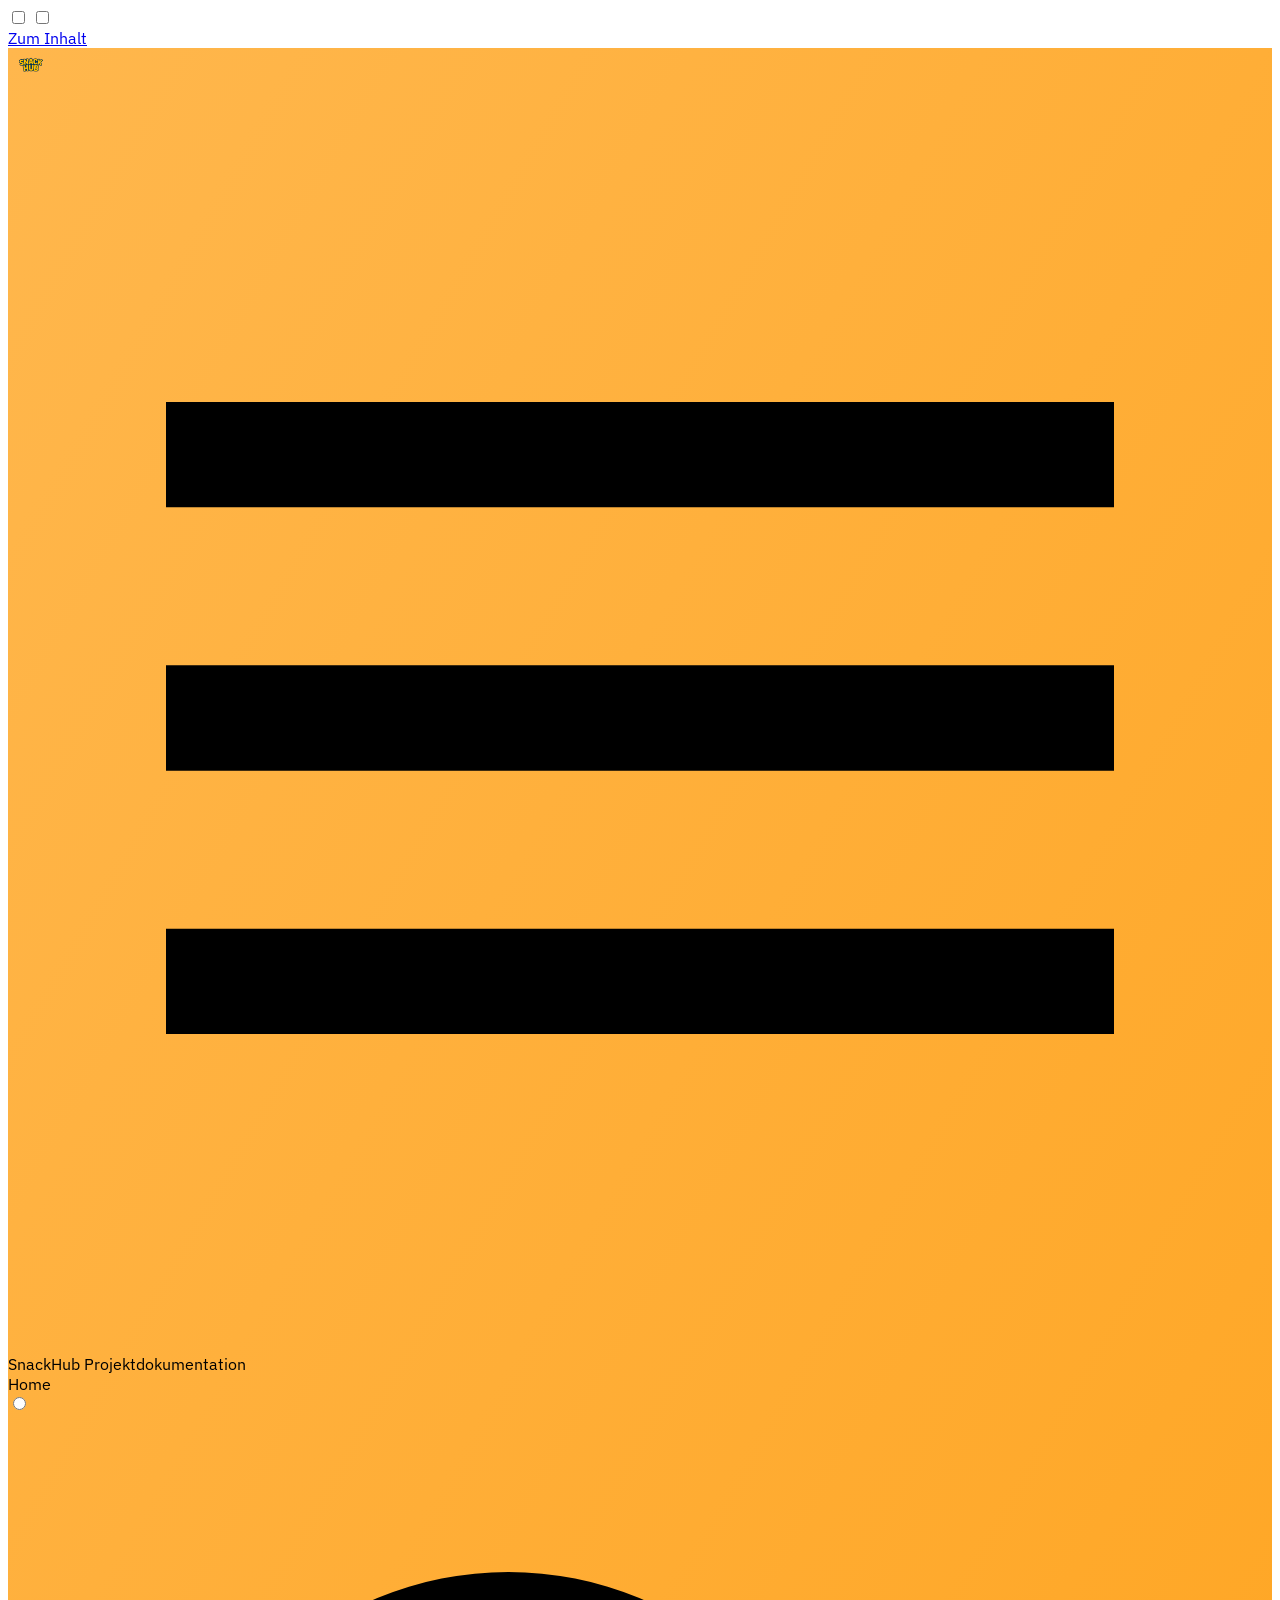
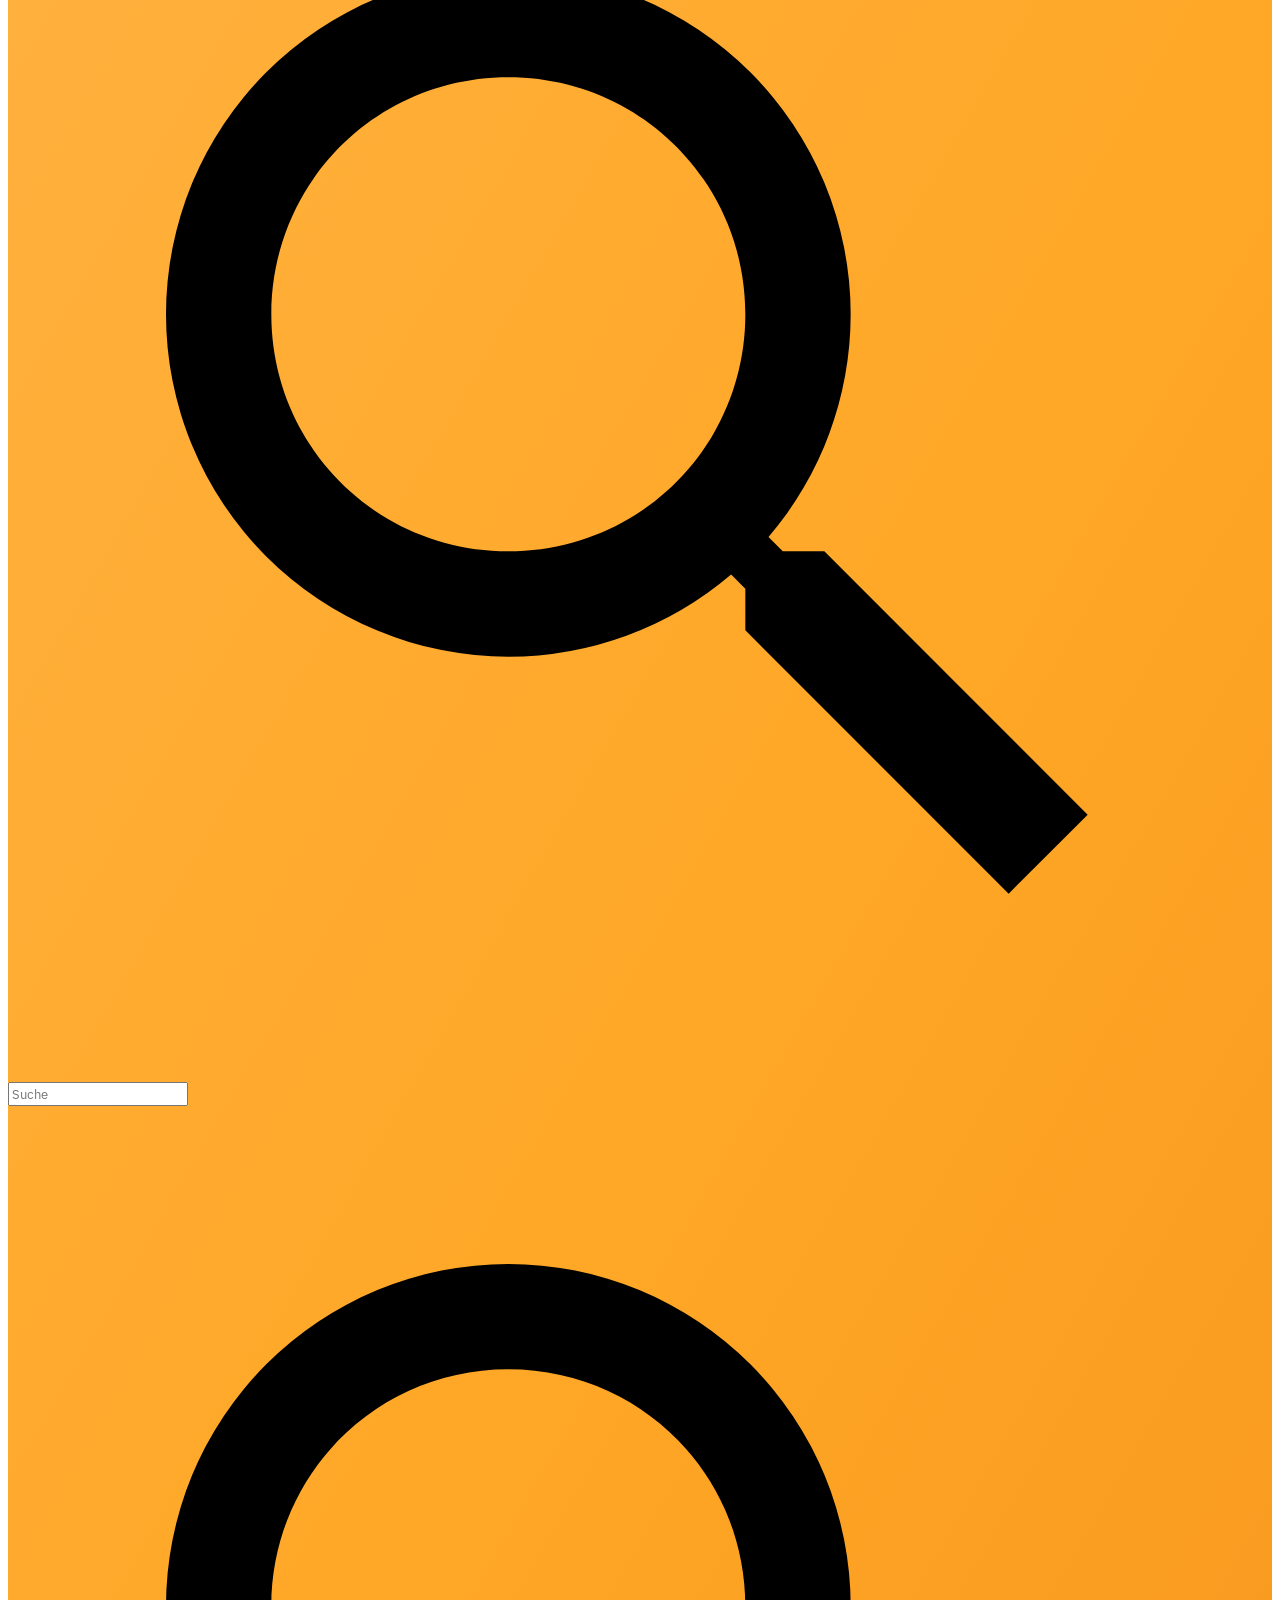
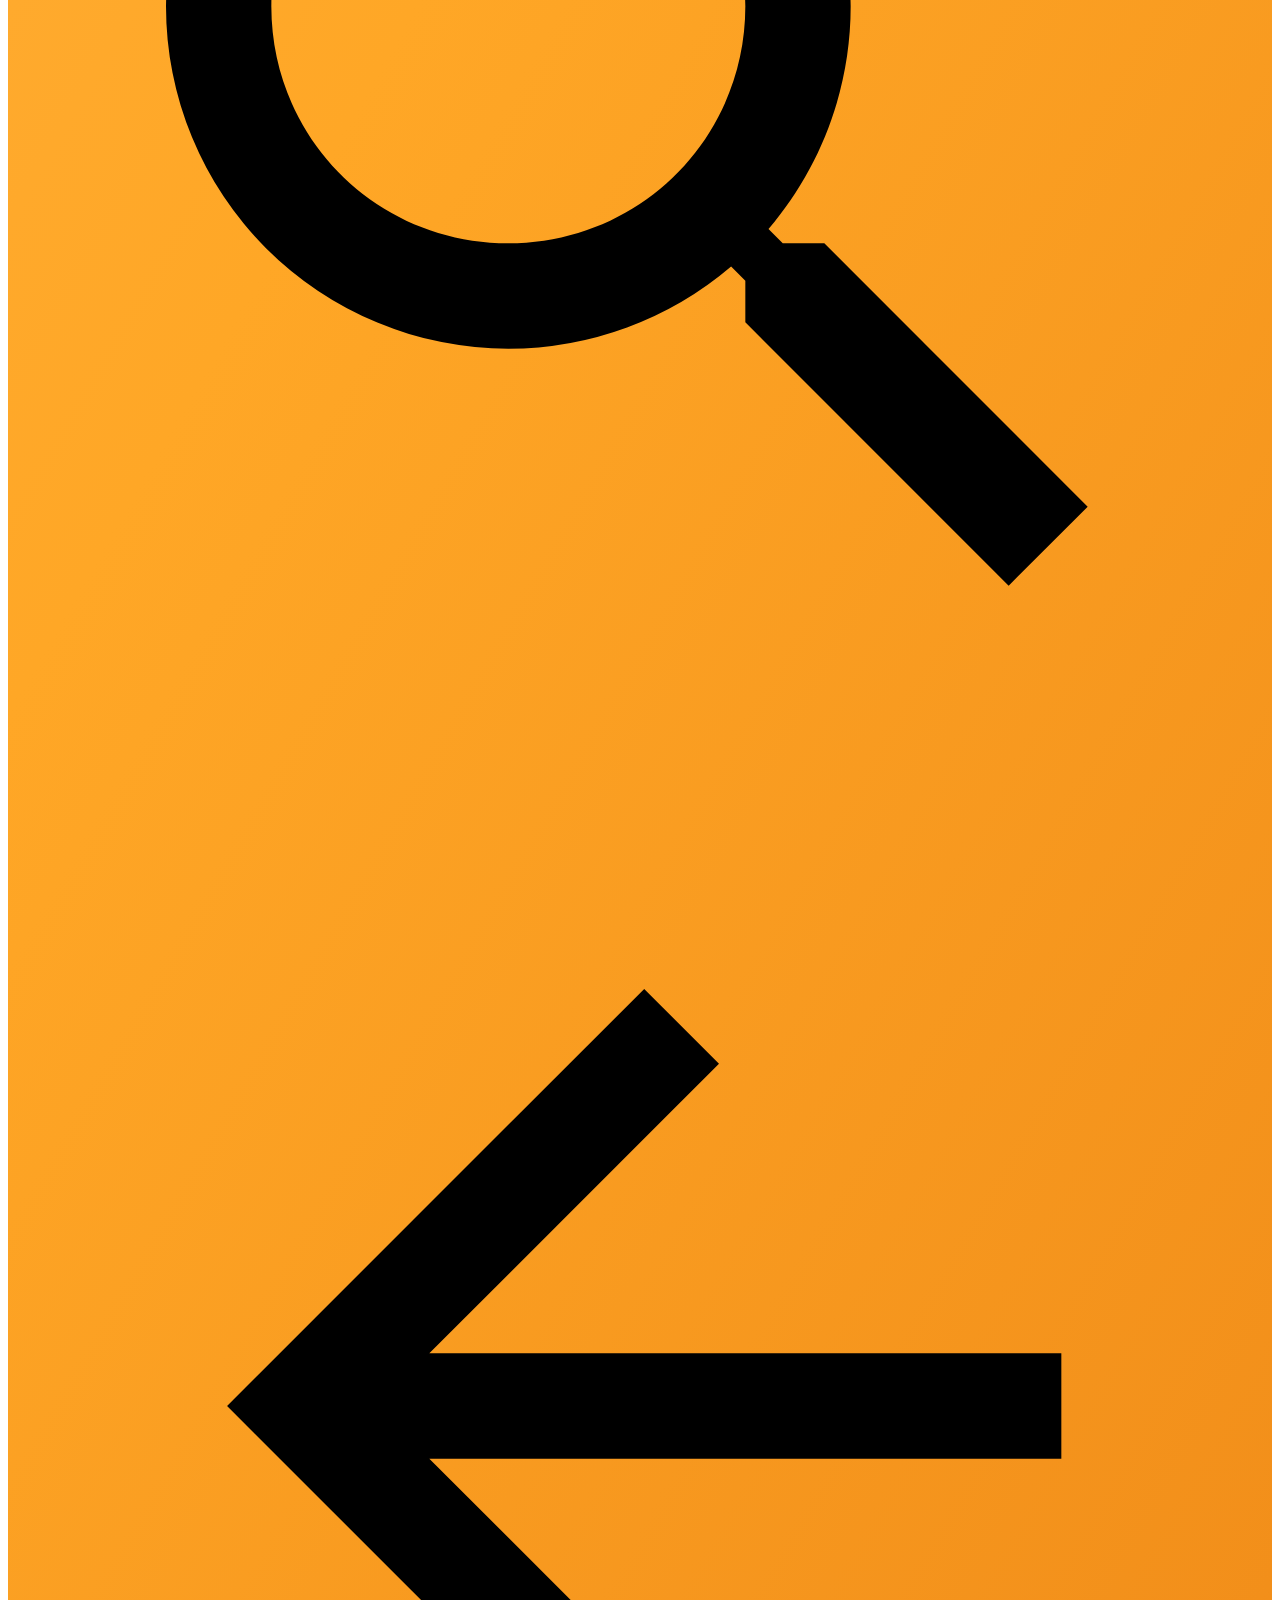
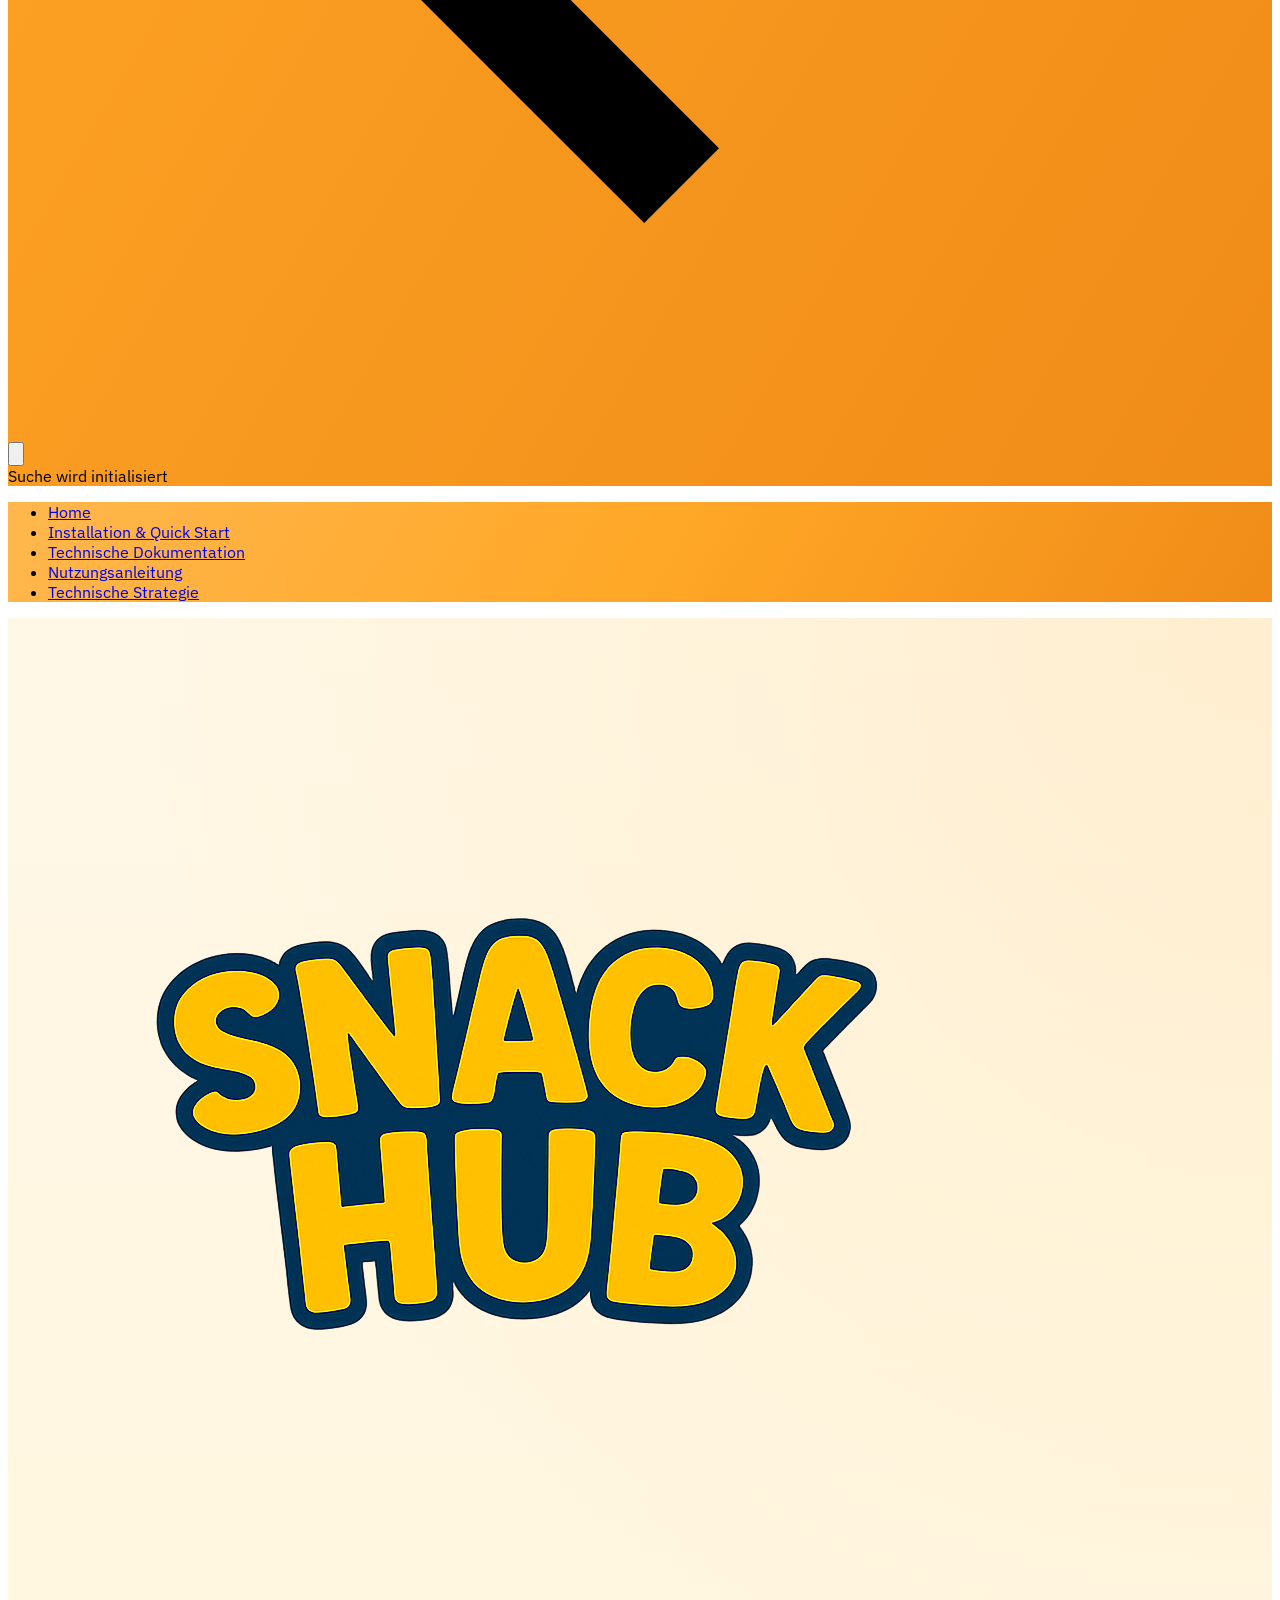
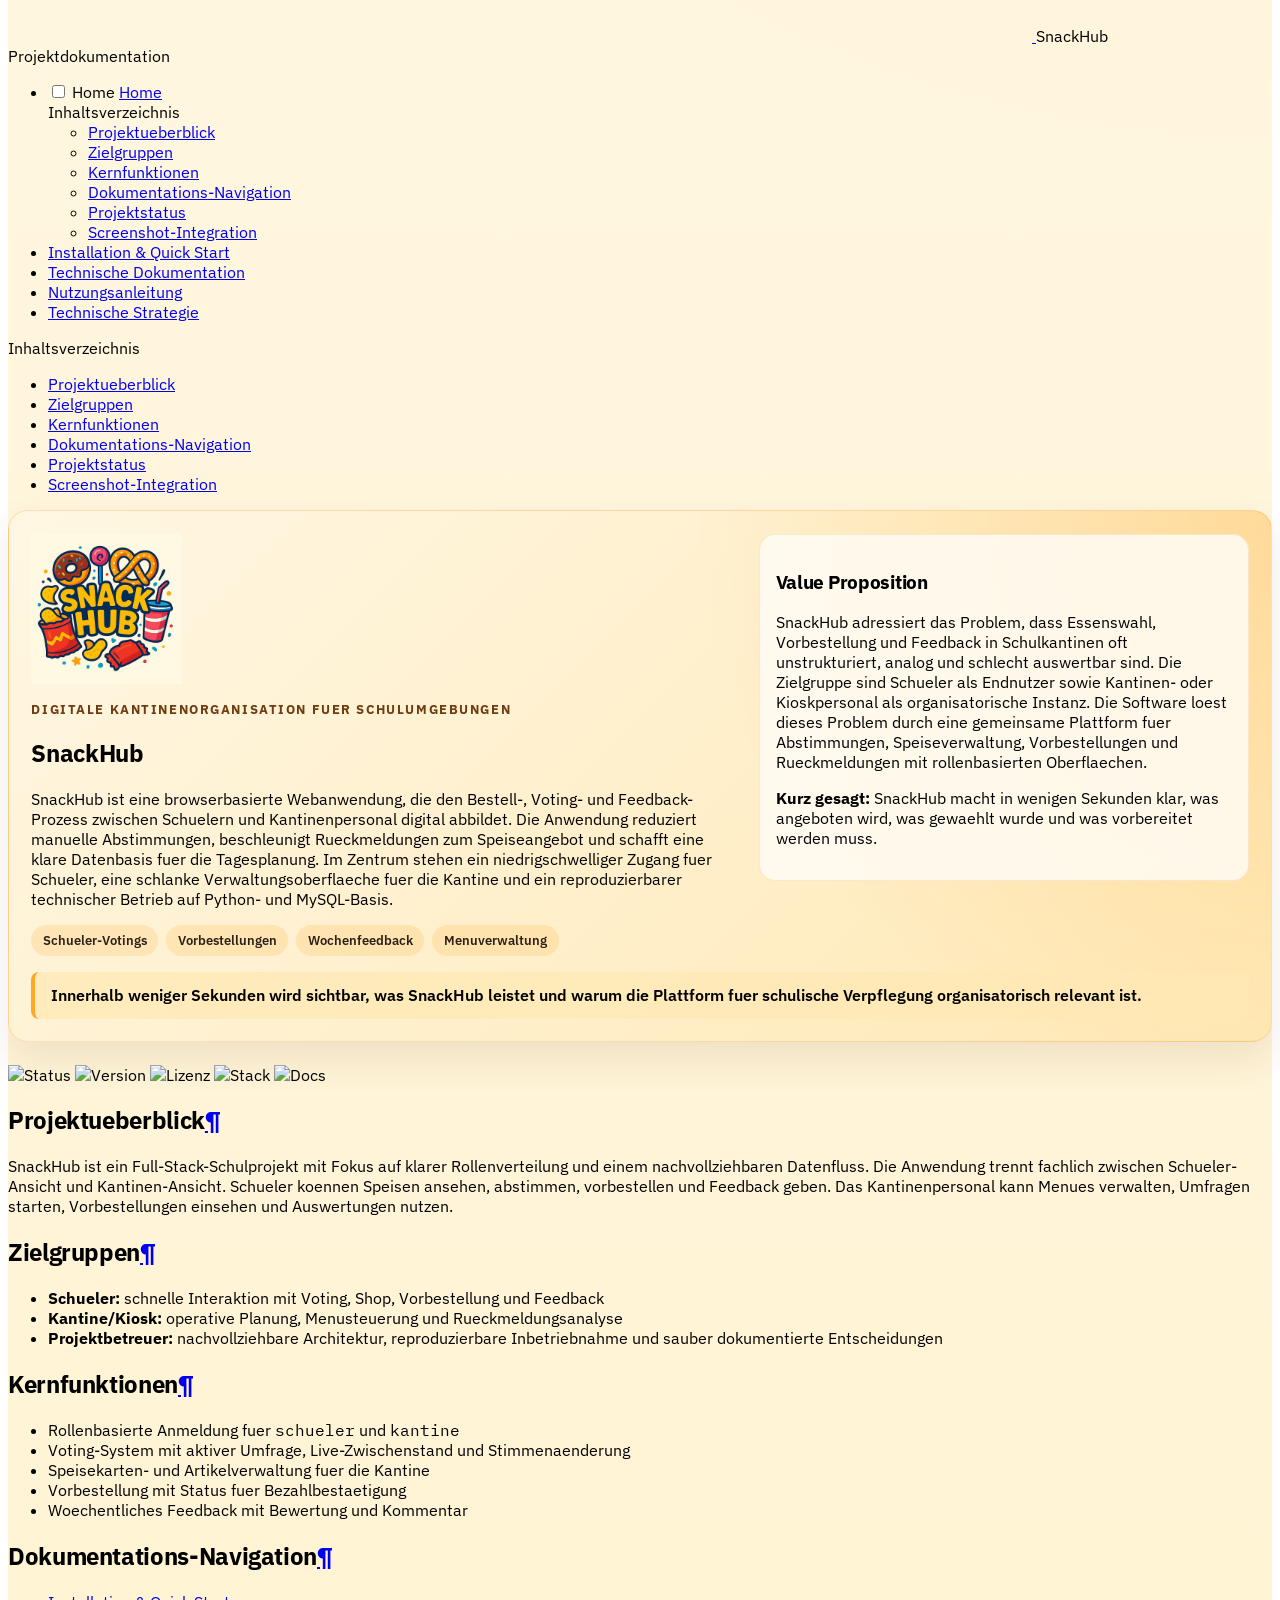
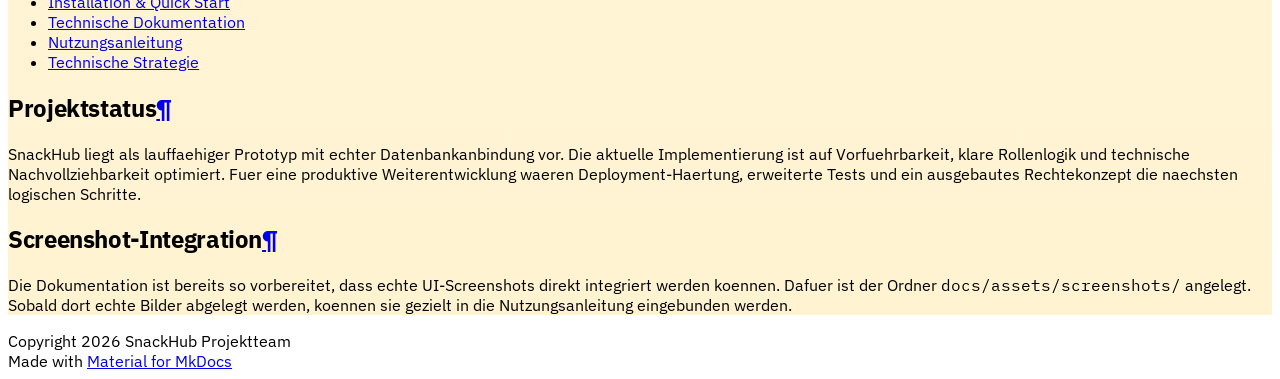
==== site/index.html @ 04dbd5d4 "Replace repository with current Snackhub project" ====
<!doctype html>
<html lang="de" class="no-js">
  <head>
    
      <meta charset="utf-8">
      <meta name="viewport" content="width=device-width,initial-scale=1">
      
        <meta name="description" content="Technische und fachliche Projektdokumentation fuer SnackHub">
      
      
        <meta name="author" content="SnackHub Projektteam">
      
      
      
      
        <link rel="next" href="installation/">
      
      
      <link rel="icon" href="assets/snackhub-logo.png">
      <meta name="generator" content="mkdocs-1.6.1, mkdocs-material-9.6.20">
    
    
      
        <title>SnackHub Projektdokumentation</title>
      
    
    
      <link rel="stylesheet" href="assets/stylesheets/main.e53b48f4.min.css">
      
        
        <link rel="stylesheet" href="assets/stylesheets/palette.06af60db.min.css">
      
      


    
    
      
    
    
      
        
        
        <link rel="preconnect" href="https://fonts.gstatic.com" crossorigin>
        <link rel="stylesheet" href="https://fonts.googleapis.com/css?family=Roboto:300,300i,400,400i,700,700i%7CRoboto+Mono:400,400i,700,700i&display=fallback">
        <style>:root{--md-text-font:"Roboto";--md-code-font:"Roboto Mono"}</style>
      
    
    
      <link rel="stylesheet" href="stylesheets/extra.css">
    
    <script>__md_scope=new URL(".",location),__md_hash=e=>[...e].reduce(((e,_)=>(e<<5)-e+_.charCodeAt(0)),0),__md_get=(e,_=localStorage,t=__md_scope)=>JSON.parse(_.getItem(t.pathname+"."+e)),__md_set=(e,_,t=localStorage,a=__md_scope)=>{try{t.setItem(a.pathname+"."+e,JSON.stringify(_))}catch(e){}}</script>
    
      

    
    
    
  </head>
  
  
    
    
      
    
    
    
    
    <body dir="ltr" data-md-color-scheme="default" data-md-color-primary="amber" data-md-color-accent="deep-orange">
  
    
    <input class="md-toggle" data-md-toggle="drawer" type="checkbox" id="__drawer" autocomplete="off">
    <input class="md-toggle" data-md-toggle="search" type="checkbox" id="__search" autocomplete="off">
    <label class="md-overlay" for="__drawer"></label>
    <div data-md-component="skip">
      
        
        <a href="#projektueberblick" class="md-skip">
          Zum Inhalt
        </a>
      
    </div>
    <div data-md-component="announce">
      
    </div>
    
    
      

<header class="md-header" data-md-component="header">
  <nav class="md-header__inner md-grid" aria-label="Kopfzeile">
    <a href="." title="SnackHub Projektdokumentation" class="md-header__button md-logo" aria-label="SnackHub Projektdokumentation" data-md-component="logo">
      
  <img src="assets/snackhub-wordmark.png" alt="logo">

    </a>
    <label class="md-header__button md-icon" for="__drawer">
      
      <svg xmlns="http://www.w3.org/2000/svg" viewBox="0 0 24 24"><path d="M3 6h18v2H3zm0 5h18v2H3zm0 5h18v2H3z"/></svg>
    </label>
    <div class="md-header__title" data-md-component="header-title">
      <div class="md-header__ellipsis">
        <div class="md-header__topic">
          <span class="md-ellipsis">
            SnackHub Projektdokumentation
          </span>
        </div>
        <div class="md-header__topic" data-md-component="header-topic">
          <span class="md-ellipsis">
            
              Home
            
          </span>
        </div>
      </div>
    </div>
    
      
        <form class="md-header__option" data-md-component="palette">
  
    
    
    
    <input class="md-option" data-md-color-media="" data-md-color-scheme="default" data-md-color-primary="amber" data-md-color-accent="deep-orange"  aria-hidden="true"  type="radio" name="__palette" id="__palette_0">
    
  
</form>
      
    
    
      <script>var palette=__md_get("__palette");if(palette&&palette.color){if("(prefers-color-scheme)"===palette.color.media){var media=matchMedia("(prefers-color-scheme: light)"),input=document.querySelector(media.matches?"[data-md-color-media='(prefers-color-scheme: light)']":"[data-md-color-media='(prefers-color-scheme: dark)']");palette.color.media=input.getAttribute("data-md-color-media"),palette.color.scheme=input.getAttribute("data-md-color-scheme"),palette.color.primary=input.getAttribute("data-md-color-primary"),palette.color.accent=input.getAttribute("data-md-color-accent")}for(var[key,value]of Object.entries(palette.color))document.body.setAttribute("data-md-color-"+key,value)}</script>
    
    
    
      
      
        <label class="md-header__button md-icon" for="__search">
          
          <svg xmlns="http://www.w3.org/2000/svg" viewBox="0 0 24 24"><path d="M9.5 3A6.5 6.5 0 0 1 16 9.5c0 1.61-.59 3.09-1.56 4.23l.27.27h.79l5 5-1.5 1.5-5-5v-.79l-.27-.27A6.52 6.52 0 0 1 9.5 16 6.5 6.5 0 0 1 3 9.5 6.5 6.5 0 0 1 9.5 3m0 2C7 5 5 7 5 9.5S7 14 9.5 14 14 12 14 9.5 12 5 9.5 5"/></svg>
        </label>
        <div class="md-search" data-md-component="search" role="dialog">
  <label class="md-search__overlay" for="__search"></label>
  <div class="md-search__inner" role="search">
    <form class="md-search__form" name="search">
      <input type="text" class="md-search__input" name="query" aria-label="Suche" placeholder="Suche" autocapitalize="off" autocorrect="off" autocomplete="off" spellcheck="false" data-md-component="search-query" required>
      <label class="md-search__icon md-icon" for="__search">
        
        <svg xmlns="http://www.w3.org/2000/svg" viewBox="0 0 24 24"><path d="M9.5 3A6.5 6.5 0 0 1 16 9.5c0 1.61-.59 3.09-1.56 4.23l.27.27h.79l5 5-1.5 1.5-5-5v-.79l-.27-.27A6.52 6.52 0 0 1 9.5 16 6.5 6.5 0 0 1 3 9.5 6.5 6.5 0 0 1 9.5 3m0 2C7 5 5 7 5 9.5S7 14 9.5 14 14 12 14 9.5 12 5 9.5 5"/></svg>
        
        <svg xmlns="http://www.w3.org/2000/svg" viewBox="0 0 24 24"><path d="M20 11v2H8l5.5 5.5-1.42 1.42L4.16 12l7.92-7.92L13.5 5.5 8 11z"/></svg>
      </label>
      <nav class="md-search__options" aria-label="Suche">
        
        <button type="reset" class="md-search__icon md-icon" title="Zurücksetzen" aria-label="Zurücksetzen" tabindex="-1">
          
          <svg xmlns="http://www.w3.org/2000/svg" viewBox="0 0 24 24"><path d="M19 6.41 17.59 5 12 10.59 6.41 5 5 6.41 10.59 12 5 17.59 6.41 19 12 13.41 17.59 19 19 17.59 13.41 12z"/></svg>
        </button>
      </nav>
      
        <div class="md-search__suggest" data-md-component="search-suggest"></div>
      
    </form>
    <div class="md-search__output">
      <div class="md-search__scrollwrap" tabindex="0" data-md-scrollfix>
        <div class="md-search-result" data-md-component="search-result">
          <div class="md-search-result__meta">
            Suche wird initialisiert
          </div>
          <ol class="md-search-result__list" role="presentation"></ol>
        </div>
      </div>
    </div>
  </div>
</div>
      
    
    
  </nav>
  
</header>
    
    <div class="md-container" data-md-component="container">
      
      
        
          
            
<nav class="md-tabs" aria-label="Hauptnavigation" data-md-component="tabs">
  <div class="md-grid">
    <ul class="md-tabs__list">
      
        
  
  
  
    
  
  
    <li class="md-tabs__item md-tabs__item--active">
      <a href="." class="md-tabs__link">
        
  
  
    
  
  Home

      </a>
    </li>
  

      
        
  
  
  
  
    <li class="md-tabs__item">
      <a href="installation/" class="md-tabs__link">
        
  
  
    
  
  Installation & Quick Start

      </a>
    </li>
  

      
        
  
  
  
  
    <li class="md-tabs__item">
      <a href="technical/" class="md-tabs__link">
        
  
  
    
  
  Technische Dokumentation

      </a>
    </li>
  

      
        
  
  
  
  
    <li class="md-tabs__item">
      <a href="user-guide/" class="md-tabs__link">
        
  
  
    
  
  Nutzungsanleitung

      </a>
    </li>
  

      
        
  
  
  
  
    <li class="md-tabs__item">
      <a href="strategy/" class="md-tabs__link">
        
  
  
    
  
  Technische Strategie

      </a>
    </li>
  

      
    </ul>
  </div>
</nav>
          
        
      
      <main class="md-main" data-md-component="main">
        <div class="md-main__inner md-grid">
          
            
              
              <div class="md-sidebar md-sidebar--primary" data-md-component="sidebar" data-md-type="navigation" >
                <div class="md-sidebar__scrollwrap">
                  <div class="md-sidebar__inner">
                    


  


<nav class="md-nav md-nav--primary md-nav--lifted" aria-label="Navigation" data-md-level="0">
  <label class="md-nav__title" for="__drawer">
    <a href="." title="SnackHub Projektdokumentation" class="md-nav__button md-logo" aria-label="SnackHub Projektdokumentation" data-md-component="logo">
      
  <img src="assets/snackhub-wordmark.png" alt="logo">

    </a>
    SnackHub Projektdokumentation
  </label>
  
  <ul class="md-nav__list" data-md-scrollfix>
    
      
      
  
  
    
  
  
  
    <li class="md-nav__item md-nav__item--active">
      
      <input class="md-nav__toggle md-toggle" type="checkbox" id="__toc">
      
      
      
        <label class="md-nav__link md-nav__link--active" for="__toc">
          
  
  
  <span class="md-ellipsis">
    Home
    
  </span>
  

          <span class="md-nav__icon md-icon"></span>
        </label>
      
      <a href="." class="md-nav__link md-nav__link--active">
        
  
  
  <span class="md-ellipsis">
    Home
    
  </span>
  

      </a>
      
        

<nav class="md-nav md-nav--secondary" aria-label="Inhaltsverzeichnis">
  
  
  
  
    <label class="md-nav__title" for="__toc">
      <span class="md-nav__icon md-icon"></span>
      Inhaltsverzeichnis
    </label>
    <ul class="md-nav__list" data-md-component="toc" data-md-scrollfix>
      
        <li class="md-nav__item">
  <a href="#projektueberblick" class="md-nav__link">
    <span class="md-ellipsis">
      Projektueberblick
    </span>
  </a>
  
</li>
      
        <li class="md-nav__item">
  <a href="#zielgruppen" class="md-nav__link">
    <span class="md-ellipsis">
      Zielgruppen
    </span>
  </a>
  
</li>
      
        <li class="md-nav__item">
  <a href="#kernfunktionen" class="md-nav__link">
    <span class="md-ellipsis">
      Kernfunktionen
    </span>
  </a>
  
</li>
      
        <li class="md-nav__item">
  <a href="#dokumentations-navigation" class="md-nav__link">
    <span class="md-ellipsis">
      Dokumentations-Navigation
    </span>
  </a>
  
</li>
      
        <li class="md-nav__item">
  <a href="#projektstatus" class="md-nav__link">
    <span class="md-ellipsis">
      Projektstatus
    </span>
  </a>
  
</li>
      
        <li class="md-nav__item">
  <a href="#screenshot-integration" class="md-nav__link">
    <span class="md-ellipsis">
      Screenshot-Integration
    </span>
  </a>
  
</li>
      
    </ul>
  
</nav>
      
    </li>
  

    
      
      
  
  
  
  
    <li class="md-nav__item">
      <a href="installation/" class="md-nav__link">
        
  
  
  <span class="md-ellipsis">
    Installation & Quick Start
    
  </span>
  

      </a>
    </li>
  

    
      
      
  
  
  
  
    <li class="md-nav__item">
      <a href="technical/" class="md-nav__link">
        
  
  
  <span class="md-ellipsis">
    Technische Dokumentation
    
  </span>
  

      </a>
    </li>
  

    
      
      
  
  
  
  
    <li class="md-nav__item">
      <a href="user-guide/" class="md-nav__link">
        
  
  
  <span class="md-ellipsis">
    Nutzungsanleitung
    
  </span>
  

      </a>
    </li>
  

    
      
      
  
  
  
  
    <li class="md-nav__item">
      <a href="strategy/" class="md-nav__link">
        
  
  
  <span class="md-ellipsis">
    Technische Strategie
    
  </span>
  

      </a>
    </li>
  

    
  </ul>
</nav>
                  </div>
                </div>
              </div>
            
            
              
              <div class="md-sidebar md-sidebar--secondary" data-md-component="sidebar" data-md-type="toc" >
                <div class="md-sidebar__scrollwrap">
                  <div class="md-sidebar__inner">
                    

<nav class="md-nav md-nav--secondary" aria-label="Inhaltsverzeichnis">
  
  
  
  
    <label class="md-nav__title" for="__toc">
      <span class="md-nav__icon md-icon"></span>
      Inhaltsverzeichnis
    </label>
    <ul class="md-nav__list" data-md-component="toc" data-md-scrollfix>
      
        <li class="md-nav__item">
  <a href="#projektueberblick" class="md-nav__link">
    <span class="md-ellipsis">
      Projektueberblick
    </span>
  </a>
  
</li>
      
        <li class="md-nav__item">
  <a href="#zielgruppen" class="md-nav__link">
    <span class="md-ellipsis">
      Zielgruppen
    </span>
  </a>
  
</li>
      
        <li class="md-nav__item">
  <a href="#kernfunktionen" class="md-nav__link">
    <span class="md-ellipsis">
      Kernfunktionen
    </span>
  </a>
  
</li>
      
        <li class="md-nav__item">
  <a href="#dokumentations-navigation" class="md-nav__link">
    <span class="md-ellipsis">
      Dokumentations-Navigation
    </span>
  </a>
  
</li>
      
        <li class="md-nav__item">
  <a href="#projektstatus" class="md-nav__link">
    <span class="md-ellipsis">
      Projektstatus
    </span>
  </a>
  
</li>
      
        <li class="md-nav__item">
  <a href="#screenshot-integration" class="md-nav__link">
    <span class="md-ellipsis">
      Screenshot-Integration
    </span>
  </a>
  
</li>
      
    </ul>
  
</nav>
                  </div>
                </div>
              </div>
            
          
          
            <div class="md-content" data-md-component="content">
              <article class="md-content__inner md-typeset">
                
                  



<div class="hero-shell">
  <div class="hero-grid">
    <div>
      <img src="assets/snackhub-logo.png" alt="SnackHub Logo" class="hero-mark" />
      <p class="hero-kicker">Digitale Kantinenorganisation fuer Schulumgebungen</p>
      <h1>SnackHub</h1>
      <p>
        SnackHub ist eine browserbasierte Webanwendung, die den Bestell-, Voting- und
        Feedback-Prozess zwischen Schuelern und Kantinenpersonal digital abbildet.
        Die Anwendung reduziert manuelle Abstimmungen, beschleunigt Rueckmeldungen
        zum Speiseangebot und schafft eine klare Datenbasis fuer die Tagesplanung.
        Im Zentrum stehen ein niedrigschwelliger Zugang fuer Schueler, eine schlanke
        Verwaltungsoberflaeche fuer die Kantine und ein reproduzierbarer technischer
        Betrieb auf Python- und MySQL-Basis.
      </p>
      <div class="quick-points">
        <span>Schueler-Votings</span>
        <span>Vorbestellungen</span>
        <span>Wochenfeedback</span>
        <span>Menuverwaltung</span>
      </div>
    </div>
    <div class="hero-side">
      <h3>Value Proposition</h3>
      <p>
        SnackHub adressiert das Problem, dass Essenswahl, Vorbestellung und Feedback
        in Schulkantinen oft unstrukturiert, analog und schlecht auswertbar sind.
        Die Zielgruppe sind Schueler als Endnutzer sowie Kantinen- oder Kioskpersonal
        als organisatorische Instanz. Die Software loest dieses Problem durch eine
        gemeinsame Plattform fuer Abstimmungen, Speiseverwaltung, Vorbestellungen und
        Rueckmeldungen mit rollenbasierten Oberflaechen.
      </p>
      <p><strong>Kurz gesagt:</strong> SnackHub macht in wenigen Sekunden klar, was angeboten wird, was gewaehlt wurde und was vorbereitet werden muss.</p>
    </div>
  </div>
  <div class="callout-strip">
    Innerhalb weniger Sekunden wird sichtbar, was SnackHub leistet und warum die Plattform fuer schulische Verpflegung organisatorisch relevant ist.
  </div>
</div>

<p><img alt="Status" src="https://img.shields.io/badge/status-studienprojekt-F59E0B?style=flat-square" />
<img alt="Version" src="https://img.shields.io/badge/version-0.1.0-EA580C?style=flat-square" />
<img alt="Lizenz" src="https://img.shields.io/badge/lizenz-schulprojekt-7C2D12?style=flat-square" />
<img alt="Stack" src="https://img.shields.io/badge/stack-Python%20%7C%20Flet%20%7C%20MySQL-78350F?style=flat-square" />
<img alt="Docs" src="https://img.shields.io/badge/docs-MkDocs%20ready-D97706?style=flat-square" /></p>
<h2 id="projektueberblick">Projektueberblick<a class="headerlink" href="#projektueberblick" title="Permanent link">&para;</a></h2>
<p>SnackHub ist ein Full-Stack-Schulprojekt mit Fokus auf klarer Rollenverteilung und
einem nachvollziehbaren Datenfluss. Die Anwendung trennt fachlich zwischen
Schueler-Ansicht und Kantinen-Ansicht. Schueler koennen Speisen ansehen,
abstimmen, vorbestellen und Feedback geben. Das Kantinenpersonal kann Menues
verwalten, Umfragen starten, Vorbestellungen einsehen und Auswertungen nutzen.</p>
<h2 id="zielgruppen">Zielgruppen<a class="headerlink" href="#zielgruppen" title="Permanent link">&para;</a></h2>
<ul>
<li><strong>Schueler:</strong> schnelle Interaktion mit Voting, Shop, Vorbestellung und Feedback</li>
<li><strong>Kantine/Kiosk:</strong> operative Planung, Menusteuerung und Rueckmeldungsanalyse</li>
<li><strong>Projektbetreuer:</strong> nachvollziehbare Architektur, reproduzierbare Inbetriebnahme und sauber dokumentierte Entscheidungen</li>
</ul>
<h2 id="kernfunktionen">Kernfunktionen<a class="headerlink" href="#kernfunktionen" title="Permanent link">&para;</a></h2>
<ul>
<li>Rollenbasierte Anmeldung fuer <code>schueler</code> und <code>kantine</code></li>
<li>Voting-System mit aktiver Umfrage, Live-Zwischenstand und Stimmenaenderung</li>
<li>Speisekarten- und Artikelverwaltung fuer die Kantine</li>
<li>Vorbestellung mit Status fuer Bezahlbestaetigung</li>
<li>Woechentliches Feedback mit Bewertung und Kommentar</li>
</ul>
<h2 id="dokumentations-navigation">Dokumentations-Navigation<a class="headerlink" href="#dokumentations-navigation" title="Permanent link">&para;</a></h2>
<ul>
<li><a href="installation/">Installation &amp; Quick Start</a></li>
<li><a href="technical/">Technische Dokumentation</a></li>
<li><a href="user-guide/">Nutzungsanleitung</a></li>
<li><a href="strategy/">Technische Strategie</a></li>
</ul>
<h2 id="projektstatus">Projektstatus<a class="headerlink" href="#projektstatus" title="Permanent link">&para;</a></h2>
<p>SnackHub liegt als lauffaehiger Prototyp mit echter Datenbankanbindung vor.
Die aktuelle Implementierung ist auf Vorfuehrbarkeit, klare Rollenlogik und
technische Nachvollziehbarkeit optimiert. Fuer eine produktive Weiterentwicklung
waeren Deployment-Haertung, erweiterte Tests und ein ausgebautes Rechtekonzept
die naechsten logischen Schritte.</p>
<h2 id="screenshot-integration">Screenshot-Integration<a class="headerlink" href="#screenshot-integration" title="Permanent link">&para;</a></h2>
<p>Die Dokumentation ist bereits so vorbereitet, dass echte UI-Screenshots direkt
integriert werden koennen. Dafuer ist der Ordner <code>docs/assets/screenshots/</code>
angelegt. Sobald dort echte Bilder abgelegt werden, koennen sie gezielt in die
Nutzungsanleitung eingebunden werden.</p>












                
              </article>
            </div>
          
          
<script>var target=document.getElementById(location.hash.slice(1));target&&target.name&&(target.checked=target.name.startsWith("__tabbed_"))</script>
        </div>
        
          <button type="button" class="md-top md-icon" data-md-component="top" hidden>
  
  <svg xmlns="http://www.w3.org/2000/svg" viewBox="0 0 24 24"><path d="M13 20h-2V8l-5.5 5.5-1.42-1.42L12 4.16l7.92 7.92-1.42 1.42L13 8z"/></svg>
  Zurück zum Seitenanfang
</button>
        
      </main>
      
        <footer class="md-footer">
  
  <div class="md-footer-meta md-typeset">
    <div class="md-footer-meta__inner md-grid">
      <div class="md-copyright">
  
    <div class="md-copyright__highlight">
      Copyright 2026 SnackHub Projektteam
    </div>
  
  
    Made with
    <a href="https://squidfunk.github.io/mkdocs-material/" target="_blank" rel="noopener">
      Material for MkDocs
    </a>
  
</div>
      
    </div>
  </div>
</footer>
      
    </div>
    <div class="md-dialog" data-md-component="dialog">
      <div class="md-dialog__inner md-typeset"></div>
    </div>
    
    
    
      
      <script id="__config" type="application/json">{"base": ".", "features": ["navigation.tabs", "navigation.sections", "navigation.top", "content.code.copy", "content.action.edit", "search.highlight", "search.suggest"], "search": "assets/javascripts/workers/search.973d3a69.min.js", "tags": null, "translations": {"clipboard.copied": "In Zwischenablage kopiert", "clipboard.copy": "In Zwischenablage kopieren", "search.result.more.one": "1 weiteres Suchergebnis auf dieser Seite", "search.result.more.other": "# weitere Suchergebnisse auf dieser Seite", "search.result.none": "Keine Suchergebnisse", "search.result.one": "1 Suchergebnis", "search.result.other": "# Suchergebnisse", "search.result.placeholder": "Suchbegriff eingeben", "search.result.term.missing": "Es fehlt", "select.version": "Version ausw\u00e4hlen"}, "version": null}</script>
    
    
      <script src="assets/javascripts/bundle.f55a23d4.min.js"></script>
      
        <script src="https://unpkg.com/mermaid@10/dist/mermaid.min.js"></script>
      
        <script src="javascripts/mermaid-init.js"></script>
      
    
  </body>
</html>
---- site/assets/stylesheets/main.e53b48f4.min.css ----
@charset "UTF-8";html{-webkit-text-size-adjust:none;-moz-text-size-adjust:none;text-size-adjust:none;box-sizing:border-box}*,:after,:before{box-sizing:inherit}@media (prefers-reduced-motion){*,:after,:before{transition:none!important}}body{margin:0}a,button,input,label{-webkit-tap-highlight-color:transparent}a{color:inherit;text-decoration:none}hr{border:0;box-sizing:initial;display:block;height:.05rem;overflow:visible;padding:0}small{font-size:80%}sub,sup{line-height:1em}img{border-style:none}table{border-collapse:initial;border-spacing:0}td,th{font-weight:400;vertical-align:top}button{background:#0000;border:0;font-family:inherit;font-size:inherit;margin:0;padding:0}input{border:0;outline:none}:root{--md-primary-fg-color:#4051b5;--md-primary-fg-color--light:#5d6cc0;--md-primary-fg-color--dark:#303fa1;--md-primary-bg-color:#fff;--md-primary-bg-color--light:#ffffffb3;--md-accent-fg-color:#526cfe;--md-accent-fg-color--transparent:#526cfe1a;--md-accent-bg-color:#fff;--md-accent-bg-color--light:#ffffffb3}[data-md-color-scheme=default]{color-scheme:light}[data-md-color-scheme=default] img[src$="#gh-dark-mode-only"],[data-md-color-scheme=default] img[src$="#only-dark"]{display:none}:root,[data-md-color-scheme=default]{--md-hue:225deg;--md-default-fg-color:#000000de;--md-default-fg-color--light:#0000008a;--md-default-fg-color--lighter:#00000052;--md-default-fg-color--lightest:#00000012;--md-default-bg-color:#fff;--md-default-bg-color--light:#ffffffb3;--md-default-bg-color--lighter:#ffffff4d;--md-default-bg-color--lightest:#ffffff1f;--md-code-fg-color:#36464e;--md-code-bg-color:#f5f5f5;--md-code-hl-color:#4287ff;--md-code-hl-color--light:#4287ff1a;--md-code-hl-number-color:#d52a2a;--md-code-hl-special-color:#db1457;--md-code-hl-function-color:#a846b9;--md-code-hl-constant-color:#6e59d9;--md-code-hl-keyword-color:#3f6ec6;--md-code-hl-string-color:#1c7d4d;--md-code-hl-name-color:var(--md-code-fg-color);--md-code-hl-operator-color:var(--md-default-fg-color--light);--md-code-hl-punctuation-color:var(--md-default-fg-color--light);--md-code-hl-comment-color:var(--md-default-fg-color--light);--md-code-hl-generic-color:var(--md-default-fg-color--light);--md-code-hl-variable-color:var(--md-default-fg-color--light);--md-typeset-color:var(--md-default-fg-color);--md-typeset-a-color:var(--md-primary-fg-color);--md-typeset-del-color:#f5503d26;--md-typeset-ins-color:#0bd57026;--md-typeset-kbd-color:#fafafa;--md-typeset-kbd-accent-color:#fff;--md-typeset-kbd-border-color:#b8b8b8;--md-typeset-mark-color:#ffff0080;--md-typeset-table-color:#0000001f;--md-typeset-table-color--light:rgba(0,0,0,.035);--md-admonition-fg-color:var(--md-default-fg-color);--md-admonition-bg-color:var(--md-default-bg-color);--md-warning-fg-color:#000000de;--md-warning-bg-color:#ff9;--md-footer-fg-color:#fff;--md-footer-fg-color--light:#ffffffb3;--md-footer-fg-color--lighter:#ffffff73;--md-footer-bg-color:#000000de;--md-footer-bg-color--dark:#00000052;--md-shadow-z1:0 0.2rem 0.5rem #0000000d,0 0 0.05rem #0000001a;--md-shadow-z2:0 0.2rem 0.5rem #0000001a,0 0 0.05rem #00000040;--md-shadow-z3:0 0.2rem 0.5rem #0003,0 0 0.05rem #00000059}.md-icon svg{fill:currentcolor;display:block;height:1.2rem;width:1.2rem}body{-webkit-font-smoothing:antialiased;-moz-osx-font-smoothing:grayscale;--md-text-font-family:var(--md-text-font,_),-apple-system,BlinkMacSystemFont,Helvetica,Arial,sans-serif;--md-code-font-family:var(--md-code-font,_),SFMono-Regular,Consolas,Menlo,monospace}aside,body,input{font-feature-settings:"kern","liga";color:var(--md-typeset-color);font-family:var(--md-text-font-family)}code,kbd,pre{font-feature-settings:"kern";font-family:var(--md-code-font-family)}:root{--md-typeset-table-sort-icon:url('data:image/svg+xml;charset=utf-8,<svg xmlns="http://www.w3.org/2000/svg" viewBox="0 0 24 24"><path d="m18 21-4-4h3V7h-3l4-4 4 4h-3v10h3M2 19v-2h10v2M2 13v-2h7v2M2 7V5h4v2z"/></svg>');--md-typeset-table-sort-icon--asc:url('data:image/svg+xml;charset=utf-8,<svg xmlns="http://www.w3.org/2000/svg" viewBox="0 0 24 24"><path d="M19 17h3l-4 4-4-4h3V3h2M2 17h10v2H2M6 5v2H2V5m0 6h7v2H2z"/></svg>');--md-typeset-table-sort-icon--desc:url('data:image/svg+xml;charset=utf-8,<svg xmlns="http://www.w3.org/2000/svg" viewBox="0 0 24 24"><path d="M19 7h3l-4-4-4 4h3v14h2M2 17h10v2H2M6 5v2H2V5m0 6h7v2H2z"/></svg>')}.md-typeset{-webkit-print-color-adjust:exact;color-adjust:exact;font-size:.8rem;line-height:1.6;overflow-wrap:break-word}@media print{.md-typeset{font-size:.68rem}}.md-typeset blockquote,.md-typeset dl,.md-typeset figure,.md-typeset ol,.md-typeset pre,.md-typeset ul{margin-bottom:1em;margin-top:1em}.md-typeset h1{color:var(--md-default-fg-color--light);font-size:2em;line-height:1.3;margin:0 0 1.25em}.md-typeset h1,.md-typeset h2{font-weight:300;letter-spacing:-.01em}.md-typeset h2{font-size:1.5625em;line-height:1.4;margin:1.6em 0 .64em}.md-typeset h3{font-size:1.25em;font-weight:400;letter-spacing:-.01em;line-height:1.5;margin:1.6em 0 .8em}.md-typeset h2+h3{margin-top:.8em}.md-typeset h4{font-weight:700;letter-spacing:-.01em;margin:1em 0}.md-typeset h5,.md-typeset h6{color:var(--md-default-fg-color--light);font-size:.8em;font-weight:700;letter-spacing:-.01em;margin:1.25em 0}.md-typeset h5{text-transform:uppercase}.md-typeset h5 code{text-transform:none}.md-typeset hr{border-bottom:.05rem solid var(--md-default-fg-color--lightest);display:flow-root;margin:1.5em 0}.md-typeset a{color:var(--md-typeset-a-color);word-break:break-word}.md-typeset a,.md-typeset a:before{transition:color 125ms}.md-typeset a:focus,.md-typeset a:hover{color:var(--md-accent-fg-color)}.md-typeset a:focus code,.md-typeset a:hover code{background-color:var(--md-accent-fg-color--transparent)}.md-typeset a code{color:currentcolor;transition:background-color 125ms}.md-typeset a.focus-visible{outline-color:var(--md-accent-fg-color);outline-offset:.2rem}.md-typeset code,.md-typeset kbd,.md-typeset pre{color:var(--md-code-fg-color);direction:ltr;font-variant-ligatures:none}@media print{.md-typeset code,.md-typeset kbd,.md-typeset pre{white-space:pre-wrap}}.md-typeset code{background-color:var(--md-code-bg-color);border-radius:.1rem;-webkit-box-decoration-break:clone;box-decoration-break:clone;font-size:.85em;padding:0 .2941176471em;word-break:break-word}.md-typeset code:not(.focus-visible){-webkit-tap-highlight-color:transparent;outline:none}.md-typeset pre{display:flow-root;line-height:1.4;position:relative}.md-typeset pre>code{-webkit-box-decoration-break:slice;box-decoration-break:slice;box-shadow:none;display:block;margin:0;outline-color:var(--md-accent-fg-color);overflow:auto;padding:.7720588235em 1.1764705882em;scrollbar-color:var(--md-default-fg-color--lighter) #0000;scrollbar-width:thin;touch-action:auto;word-break:normal}.md-typeset pre>code:hover{scrollbar-color:var(--md-accent-fg-color) #0000}.md-typeset pre>code::-webkit-scrollbar{height:.2rem;width:.2rem}.md-typeset pre>code::-webkit-scrollbar-thumb{background-color:var(--md-default-fg-color--lighter)}.md-typeset pre>code::-webkit-scrollbar-thumb:hover{background-color:var(--md-accent-fg-color)}.md-typeset kbd{background-color:var(--md-typeset-kbd-color);border-radius:.1rem;box-shadow:0 .1rem 0 .05rem var(--md-typeset-kbd-border-color),0 .1rem 0 var(--md-typeset-kbd-border-color),0 -.1rem .2rem var(--md-typeset-kbd-accent-color) inset;color:var(--md-default-fg-color);display:inline-block;font-size:.75em;padding:0 .6666666667em;vertical-align:text-top;word-break:break-word}.md-typeset mark{background-color:var(--md-typeset-mark-color);-webkit-box-decoration-break:clone;box-decoration-break:clone;color:inherit;word-break:break-word}.md-typeset abbr{border-bottom:.05rem dotted var(--md-default-fg-color--light);cursor:help;text-decoration:none}.md-typeset small{opacity:.75}[dir=ltr] .md-typeset sub,[dir=ltr] .md-typeset sup{margin-left:.078125em}[dir=rtl] .md-typeset sub,[dir=rtl] .md-typeset sup{margin-right:.078125em}[dir=ltr] .md-typeset blockquote{padding-left:.6rem}[dir=rtl] .md-typeset blockquote{padding-right:.6rem}[dir=ltr] .md-typeset blockquote{border-left:.2rem solid var(--md-default-fg-color--lighter)}[dir=rtl] .md-typeset blockquote{border-right:.2rem solid var(--md-default-fg-color--lighter)}.md-typeset blockquote{color:var(--md-default-fg-color--light);margin-left:0;margin-right:0}.md-typeset ul{list-style-type:disc}.md-typeset ul[type]{list-style-type:revert-layer}[dir=ltr] .md-typeset ol,[dir=ltr] .md-typeset ul{margin-left:.625em}[dir=rtl] .md-typeset ol,[dir=rtl] .md-typeset ul{margin-right:.625em}.md-typeset ol,.md-typeset ul{padding:0}.md-typeset ol:not([hidden]),.md-typeset ul:not([hidden]){display:flow-root}.md-typeset ol ol,.md-typeset ul ol{list-style-type:lower-alpha}.md-typeset ol ol ol,.md-typeset ul ol ol{list-style-type:lower-roman}.md-typeset ol ol ol ol,.md-typeset ul ol ol ol{list-style-type:upper-alpha}.md-typeset ol ol ol ol ol,.md-typeset ul ol ol ol ol{list-style-type:upper-roman}.md-typeset ol[type],.md-typeset ul[type]{list-style-type:revert-layer}[dir=ltr] .md-typeset ol li,[dir=ltr] .md-typeset ul li{margin-left:1.25em}[dir=rtl] .md-typeset ol li,[dir=rtl] .md-typeset ul li{margin-right:1.25em}.md-typeset ol li,.md-typeset ul li{margin-bottom:.5em}.md-typeset ol li blockquote,.md-typeset ol li p,.md-typeset ul li blockquote,.md-typeset ul li p{margin:.5em 0}.md-typeset ol li:last-child,.md-typeset ul li:last-child{margin-bottom:0}[dir=ltr] .md-typeset ol li ol,[dir=ltr] .md-typeset ol li ul,[dir=ltr] .md-typeset ul li ol,[dir=ltr] .md-typeset ul li ul{margin-left:.625em}[dir=rtl] .md-typeset ol li ol,[dir=rtl] .md-typeset ol li ul,[dir=rtl] .md-typeset ul li ol,[dir=rtl] .md-typeset ul li ul{margin-right:.625em}.md-typeset ol li ol,.md-typeset ol li ul,.md-typeset ul li ol,.md-typeset ul li ul{margin-bottom:.5em;margin-top:.5em}[dir=ltr] .md-typeset dd{margin-left:1.875em}[dir=rtl] .md-typeset dd{margin-right:1.875em}.md-typeset dd{margin-bottom:1.5em;margin-top:1em}.md-typeset img,.md-typeset svg,.md-typeset video{height:auto;max-width:100%}.md-typeset img[align=left]{margin:1em 1em 1em 0}.md-typeset img[align=right]{margin:1em 0 1em 1em}.md-typeset img[align]:only-child{margin-top:0}.md-typeset figure{display:flow-root;margin:1em auto;max-width:100%;text-align:center;width:-moz-fit-content;width:fit-content}.md-typeset figure img{display:block;margin:0 auto}.md-typeset figcaption{font-style:italic;margin:1em auto;max-width:24rem}.md-typeset iframe{max-width:100%}.md-typeset table:not([class]){background-color:var(--md-default-bg-color);border:.05rem solid var(--md-typeset-table-color);border-radius:.1rem;display:inline-block;font-size:.64rem;max-width:100%;overflow:auto;touch-action:auto}@media print{.md-typeset table:not([class]){display:table}}.md-typeset table:not([class])+*{margin-top:1.5em}.md-typeset table:not([class]) td>:first-child,.md-typeset table:not([class]) th>:first-child{margin-top:0}.md-typeset table:not([class]) td>:last-child,.md-typeset table:not([class]) th>:last-child{margin-bottom:0}.md-typeset table:not([class]) td:not([align]),.md-typeset table:not([class]) th:not([align]){text-align:left}[dir=rtl] .md-typeset table:not([class]) td:not([align]),[dir=rtl] .md-typeset table:not([class]) th:not([align]){text-align:right}.md-typeset table:not([class]) th{font-weight:700;min-width:5rem;padding:.9375em 1.25em;vertical-align:top}.md-typeset table:not([class]) td{border-top:.05rem solid var(--md-typeset-table-color);padding:.9375em 1.25em;vertical-align:top}.md-typeset table:not([class]) tbody tr{transition:background-color 125ms}.md-typeset table:not([class]) tbody tr:hover{background-color:var(--md-typeset-table-color--light);box-shadow:0 .05rem 0 var(--md-default-bg-color) inset}.md-typeset table:not([class]) a{word-break:normal}.md-typeset table th[role=columnheader]{cursor:pointer}[dir=ltr] .md-typeset table th[role=columnheader]:after{margin-left:.5em}[dir=rtl] .md-typeset table th[role=columnheader]:after{margin-right:.5em}.md-typeset table th[role=columnheader]:after{content:"";display:inline-block;height:1.2em;-webkit-mask-image:var(--md-typeset-table-sort-icon);mask-image:var(--md-typeset-table-sort-icon);-webkit-mask-repeat:no-repeat;mask-repeat:no-repeat;-webkit-mask-size:contain;mask-size:contain;transition:background-color 125ms;vertical-align:text-bottom;width:1.2em}.md-typeset table th[role=columnheader]:hover:after{background-color:var(--md-default-fg-color--lighter)}.md-typeset table th[role=columnheader][aria-sort=ascending]:after{background-color:var(--md-default-fg-color--light);-webkit-mask-image:var(--md-typeset-table-sort-icon--asc);mask-image:var(--md-typeset-table-sort-icon--asc)}.md-typeset table th[role=columnheader][aria-sort=descending]:after{background-color:var(--md-default-fg-color--light);-webkit-mask-image:var(--md-typeset-table-sort-icon--desc);mask-image:var(--md-typeset-table-sort-icon--desc)}.md-typeset__scrollwrap{margin:1em -.8rem;overflow-x:auto;touch-action:auto}.md-typeset__table{display:inline-block;margin-bottom:.5em;padding:0 .8rem}@media print{.md-typeset__table{display:block}}html .md-typeset__table table{display:table;margin:0;overflow:hidden;width:100%}@media screen and (max-width:44.984375em){.md-content__inner>pre{margin:1em -.8rem}.md-content__inner>pre code{border-radius:0}}.md-typeset .md-author{border-radius:100%;display:block;flex-shrink:0;height:1.6rem;overflow:hidden;position:relative;transition:color 125ms,transform 125ms;width:1.6rem}.md-typeset .md-author img{display:block}.md-typeset .md-author--more{background:var(--md-default-fg-color--lightest);color:var(--md-default-fg-color--lighter);font-size:.6rem;font-weight:700;line-height:1.6rem;text-align:center}.md-typeset .md-author--long{height:2.4rem;width:2.4rem}.md-typeset a.md-author{transform:scale(1)}.md-typeset a.md-author img{border-radius:100%;filter:grayscale(100%) opacity(75%);transition:filter 125ms}.md-typeset a.md-author:focus,.md-typeset a.md-author:hover{transform:scale(1.1);z-index:1}.md-typeset a.md-author:focus img,.md-typeset a.md-author:hover img{filter:grayscale(0)}.md-banner{background-color:var(--md-footer-bg-color);color:var(--md-footer-fg-color);overflow:auto}@media print{.md-banner{display:none}}.md-banner--warning{background-color:var(--md-warning-bg-color);color:var(--md-warning-fg-color)}.md-banner__inner{font-size:.7rem;margin:.6rem auto;padding:0 .8rem}[dir=ltr] .md-banner__button{float:right}[dir=rtl] .md-banner__button{float:left}.md-banner__button{color:inherit;cursor:pointer;transition:opacity .25s}.no-js .md-banner__button{display:none}.md-banner__button:hover{opacity:.7}html{font-size:125%;height:100%;overflow-x:hidden}@media screen and (min-width:100em){html{font-size:137.5%}}@media screen and (min-width:125em){html{font-size:150%}}body{background-color:var(--md-default-bg-color);display:flex;flex-direction:column;font-size:.5rem;min-height:100%;position:relative;width:100%}@media print{body{display:block}}@media screen and (max-width:59.984375em){body[data-md-scrolllock]{position:fixed}}.md-grid{margin-left:auto;margin-right:auto;max-width:61rem}.md-container{display:flex;flex-direction:column;flex-grow:1}@media print{.md-container{display:block}}.md-main{flex-grow:1}.md-main__inner{display:flex;height:100%;margin-top:1.5rem}.md-ellipsis{overflow:hidden;text-overflow:ellipsis}.md-toggle{display:none}.md-option{height:0;opacity:0;position:absolute;width:0}.md-option:checked+label:not([hidden]){display:block}.md-option.focus-visible+label{outline-color:var(--md-accent-fg-color);outline-style:auto}.md-skip{background-color:var(--md-default-fg-color);border-radius:.1rem;color:var(--md-default-bg-color);font-size:.64rem;margin:.5rem;opacity:0;outline-color:var(--md-accent-fg-color);padding:.3rem .5rem;position:fixed;transform:translateY(.4rem);z-index:-1}.md-skip:focus{opacity:1;transform:translateY(0);transition:transform .25s cubic-bezier(.4,0,.2,1),opacity 175ms 75ms;z-index:10}@page{margin:25mm}:root{--md-clipboard-icon:url('data:image/svg+xml;charset=utf-8,<svg xmlns="http://www.w3.org/2000/svg" viewBox="0 0 24 24"><path d="M19 21H8V7h11m0-2H8a2 2 0 0 0-2 2v14a2 2 0 0 0 2 2h11a2 2 0 0 0 2-2V7a2 2 0 0 0-2-2m-3-4H4a2 2 0 0 0-2 2v14h2V3h12z"/></svg>')}.md-clipboard{border-radius:.1rem;color:var(--md-default-fg-color--lightest);cursor:pointer;height:1.5em;outline-color:var(--md-accent-fg-color);outline-offset:.1rem;position:absolute;right:.5em;top:.5em;transition:color .25s;width:1.5em;z-index:1}@media print{.md-clipboard{display:none}}.md-clipboard:not(.focus-visible){-webkit-tap-highlight-color:transparent;outline:none}:hover>.md-clipboard{color:var(--md-default-fg-color--light)}.md-clipboard:focus,.md-clipboard:hover{color:var(--md-accent-fg-color)}.md-clipboard:after{background-color:currentcolor;content:"";display:block;height:1.125em;margin:0 auto;-webkit-mask-image:var(--md-clipboard-icon);mask-image:var(--md-clipboard-icon);-webkit-mask-position:center;mask-position:center;-webkit-mask-repeat:no-repeat;mask-repeat:no-repeat;-webkit-mask-size:contain;mask-size:contain;width:1.125em}.md-clipboard--inline{cursor:pointer}.md-clipboard--inline code{transition:color .25s,background-color .25s}.md-clipboard--inline:focus code,.md-clipboard--inline:hover code{background-color:var(--md-accent-fg-color--transparent);color:var(--md-accent-fg-color)}.md-typeset .md-code__content{display:grid}@keyframes consent{0%{opacity:0;transform:translateY(100%)}to{opacity:1;transform:translateY(0)}}@keyframes overlay{0%{opacity:0}to{opacity:1}}.md-consent__overlay{animation:overlay .25s both;-webkit-backdrop-filter:blur(.1rem);backdrop-filter:blur(.1rem);background-color:#0000008a;height:100%;opacity:1;position:fixed;top:0;width:100%;z-index:5}.md-consent__inner{animation:consent .5s cubic-bezier(.1,.7,.1,1) both;background-color:var(--md-default-bg-color);border:0;border-radius:.1rem;bottom:0;box-shadow:0 0 .2rem #0000001a,0 .2rem .4rem #0003;max-height:100%;overflow:auto;padding:0;position:fixed;width:100%;z-index:5}.md-consent__form{padding:.8rem}.md-consent__settings{display:none;margin:1em 0}input:checked+.md-consent__settings{display:block}.md-consent__controls{margin-bottom:.8rem}.md-typeset .md-consent__controls .md-button{display:inline}@media screen and (max-width:44.984375em){.md-typeset .md-consent__controls .md-button{display:block;margin-top:.4rem;text-align:center;width:100%}}.md-consent label{cursor:pointer}.md-content{flex-grow:1;min-width:0}.md-content__inner{margin:0 .8rem 1.2rem;padding-top:.6rem}@media screen and (min-width:76.25em){[dir=ltr] .md-sidebar--primary:not([hidden])~.md-content>.md-content__inner{margin-left:1.2rem}[dir=ltr] .md-sidebar--secondary:not([hidden])~.md-content>.md-content__inner,[dir=rtl] .md-sidebar--primary:not([hidden])~.md-content>.md-content__inner{margin-right:1.2rem}[dir=rtl] .md-sidebar--secondary:not([hidden])~.md-content>.md-content__inner{margin-left:1.2rem}}.md-content__inner:before{content:"";display:block;height:.4rem}.md-content__inner>:last-child{margin-bottom:0}[dir=ltr] .md-content__button{float:right}[dir=rtl] .md-content__button{float:left}[dir=ltr] .md-content__button{margin-left:.4rem}[dir=rtl] .md-content__button{margin-right:.4rem}.md-content__button{margin:.4rem 0;padding:0}@media print{.md-content__button{display:none}}.md-typeset .md-content__button{color:var(--md-default-fg-color--lighter)}.md-content__button svg{display:inline;vertical-align:top}[dir=rtl] .md-content__button svg{transform:scaleX(-1)}[dir=ltr] .md-dialog{right:.8rem}[dir=rtl] .md-dialog{left:.8rem}.md-dialog{background-color:var(--md-default-fg-color);border-radius:.1rem;bottom:.8rem;box-shadow:var(--md-shadow-z3);min-width:11.1rem;opacity:0;padding:.4rem .6rem;pointer-events:none;position:fixed;transform:translateY(100%);transition:transform 0ms .4s,opacity .4s;z-index:4}@media print{.md-dialog{display:none}}.md-dialog--active{opacity:1;pointer-events:auto;transform:translateY(0);transition:transform .4s cubic-bezier(.075,.85,.175,1),opacity .4s}.md-dialog__inner{color:var(--md-default-bg-color);font-size:.7rem}.md-feedback{margin:2em 0 1em;text-align:center}.md-feedback fieldset{border:none;margin:0;padding:0}.md-feedback__title{font-weight:700;margin:1em auto}.md-feedback__inner{position:relative}.md-feedback__list{display:flex;flex-wrap:wrap;place-content:baseline center;position:relative}.md-feedback__list:hover .md-icon:not(:disabled){color:var(--md-default-fg-color--lighter)}:disabled .md-feedback__list{min-height:1.8rem}.md-feedback__icon{color:var(--md-default-fg-color--light);cursor:pointer;flex-shrink:0;margin:0 .1rem;transition:color 125ms}.md-feedback__icon:not(:disabled).md-icon:hover{color:var(--md-accent-fg-color)}.md-feedback__icon:disabled{color:var(--md-default-fg-color--lightest);pointer-events:none}.md-feedback__note{opacity:0;position:relative;transform:translateY(.4rem);transition:transform .4s cubic-bezier(.1,.7,.1,1),opacity .15s}.md-feedback__note>*{margin:0 auto;max-width:16rem}:disabled .md-feedback__note{opacity:1;transform:translateY(0)}@media print{.md-feedback{display:none}}.md-footer{background-color:var(--md-footer-bg-color);color:var(--md-footer-fg-color)}@media print{.md-footer{display:none}}.md-footer__inner{justify-content:space-between;overflow:auto;padding:.2rem}.md-footer__inner:not([hidden]){display:flex}.md-footer__link{align-items:end;display:flex;flex-grow:0.01;margin-bottom:.4rem;margin-top:1rem;max-width:100%;outline-color:var(--md-accent-fg-color);overflow:hidden;transition:opacity .25s}.md-footer__link:focus,.md-footer__link:hover{opacity:.7}[dir=rtl] .md-footer__link svg{transform:scaleX(-1)}@media screen and (max-width:44.984375em){.md-footer__link--prev{flex-shrink:0}.md-footer__link--prev .md-footer__title{display:none}}[dir=ltr] .md-footer__link--next{margin-left:auto}[dir=rtl] .md-footer__link--next{margin-right:auto}.md-footer__link--next{text-align:right}[dir=rtl] .md-footer__link--next{text-align:left}.md-footer__title{flex-grow:1;font-size:.9rem;margin-bottom:.7rem;max-width:calc(100% - 2.4rem);padding:0 1rem;white-space:nowrap}.md-footer__button{margin:.2rem;padding:.4rem}.md-footer__direction{font-size:.64rem;opacity:.7}.md-footer-meta{background-color:var(--md-footer-bg-color--dark)}.md-footer-meta__inner{display:flex;flex-wrap:wrap;justify-content:space-between;padding:.2rem}html .md-footer-meta.md-typeset a{color:var(--md-footer-fg-color--light)}html .md-footer-meta.md-typeset a:focus,html .md-footer-meta.md-typeset a:hover{color:var(--md-footer-fg-color)}.md-copyright{color:var(--md-footer-fg-color--lighter);font-size:.64rem;margin:auto .6rem;padding:.4rem 0;width:100%}@media screen and (min-width:45em){.md-copyright{width:auto}}.md-copyright__highlight{color:var(--md-footer-fg-color--light)}.md-social{display:inline-flex;gap:.2rem;margin:0 .4rem;padding:.2rem 0 .6rem}@media screen and (min-width:45em){.md-social{padding:.6rem 0}}.md-social__link{display:inline-block;height:1.6rem;text-align:center;width:1.6rem}.md-social__link:before{line-height:1.9}.md-social__link svg{fill:currentcolor;max-height:.8rem;vertical-align:-25%}.md-typeset .md-button{border:.1rem solid;border-radius:.1rem;color:var(--md-primary-fg-color);cursor:pointer;display:inline-block;font-weight:700;padding:.625em 2em;transition:color 125ms,background-color 125ms,border-color 125ms}.md-typeset .md-button--primary{background-color:var(--md-primary-fg-color);border-color:var(--md-primary-fg-color);color:var(--md-primary-bg-color)}.md-typeset .md-button:focus,.md-typeset .md-button:hover{background-color:var(--md-accent-fg-color);border-color:var(--md-accent-fg-color);color:var(--md-accent-bg-color)}[dir=ltr] .md-typeset .md-input{border-top-left-radius:.1rem}[dir=ltr] .md-typeset .md-input,[dir=rtl] .md-typeset .md-input{border-top-right-radius:.1rem}[dir=rtl] .md-typeset .md-input{border-top-left-radius:.1rem}.md-typeset .md-input{border-bottom:.1rem solid var(--md-default-fg-color--lighter);box-shadow:var(--md-shadow-z1);font-size:.8rem;height:1.8rem;padding:0 .6rem;transition:border .25s,box-shadow .25s}.md-typeset .md-input:focus,.md-typeset .md-input:hover{border-bottom-color:var(--md-accent-fg-color);box-shadow:var(--md-shadow-z2)}.md-typeset .md-input--stretch{width:100%}.md-header{background-color:var(--md-primary-fg-color);box-shadow:0 0 .2rem #0000,0 .2rem .4rem #0000;color:var(--md-primary-bg-color);display:block;left:0;position:sticky;right:0;top:0;z-index:4}@media print{.md-header{display:none}}.md-header[hidden]{transform:translateY(-100%);transition:transform .25s cubic-bezier(.8,0,.6,1),box-shadow .25s}.md-header--shadow{box-shadow:0 0 .2rem #0000001a,0 .2rem .4rem #0003;transition:transform .25s cubic-bezier(.1,.7,.1,1),box-shadow .25s}.md-header__inner{align-items:center;display:flex;padding:0 .2rem}.md-header__button{color:currentcolor;cursor:pointer;margin:.2rem;outline-color:var(--md-accent-fg-color);padding:.4rem;position:relative;transition:opacity .25s;vertical-align:middle;z-index:1}.md-header__button:hover{opacity:.7}.md-header__button:not([hidden]){display:inline-block}.md-header__button:not(.focus-visible){-webkit-tap-highlight-color:transparent;outline:none}.md-header__button.md-logo{margin:.2rem;padding:.4rem}@media screen and (max-width:76.234375em){.md-header__button.md-logo{display:none}}.md-header__button.md-logo img,.md-header__button.md-logo svg{fill:currentcolor;display:block;height:1.2rem;width:auto}@media screen and (min-width:60em){.md-header__button[for=__search]{display:none}}.no-js .md-header__button[for=__search]{display:none}[dir=rtl] .md-header__button[for=__search] svg{transform:scaleX(-1)}@media screen and (min-width:76.25em){.md-header__button[for=__drawer]{display:none}}.md-header__topic{display:flex;max-width:100%;position:absolute;transition:transform .4s cubic-bezier(.1,.7,.1,1),opacity .15s;white-space:nowrap}.md-header__topic+.md-header__topic{opacity:0;pointer-events:none;transform:translateX(1.25rem);transition:transform .4s cubic-bezier(1,.7,.1,.1),opacity .15s;z-index:-1}[dir=rtl] .md-header__topic+.md-header__topic{transform:translateX(-1.25rem)}.md-header__topic:first-child{font-weight:700}[dir=ltr] .md-header__title{margin-left:1rem;margin-right:.4rem}[dir=rtl] .md-header__title{margin-left:.4rem;margin-right:1rem}.md-header__title{flex-grow:1;font-size:.9rem;height:2.4rem;line-height:2.4rem}.md-header__title--active .md-header__topic{opacity:0;pointer-events:none;transform:translateX(-1.25rem);transition:transform .4s cubic-bezier(1,.7,.1,.1),opacity .15s;z-index:-1}[dir=rtl] .md-header__title--active .md-header__topic{transform:translateX(1.25rem)}.md-header__title--active .md-header__topic+.md-header__topic{opacity:1;pointer-events:auto;transform:translateX(0);transition:transform .4s cubic-bezier(.1,.7,.1,1),opacity .15s;z-index:0}.md-header__title>.md-header__ellipsis{height:100%;position:relative;width:100%}.md-header__option{display:flex;flex-shrink:0;max-width:100%;transition:max-width 0ms .25s,opacity .25s .25s;white-space:nowrap}[data-md-toggle=search]:checked~.md-header .md-header__option{max-width:0;opacity:0;transition:max-width 0ms,opacity 0ms}.md-header__option>input{bottom:0}.md-header__source{display:none}@media screen and (min-width:60em){[dir=ltr] .md-header__source{margin-left:1rem}[dir=rtl] .md-header__source{margin-right:1rem}.md-header__source{display:block;max-width:11.7rem;width:11.7rem}}@media screen and (min-width:76.25em){[dir=ltr] .md-header__source{margin-left:1.4rem}[dir=rtl] .md-header__source{margin-right:1.4rem}}.md-meta{color:var(--md-default-fg-color--light);font-size:.7rem;line-height:1.3}.md-meta__list{display:inline-flex;flex-wrap:wrap;list-style:none;margin:0;padding:0}.md-meta__item:not(:last-child):after{content:"·";margin-left:.2rem;margin-right:.2rem}.md-meta__link{color:var(--md-typeset-a-color)}.md-meta__link:focus,.md-meta__link:hover{color:var(--md-accent-fg-color)}.md-draft{background-color:#ff1744;border-radius:.125em;color:#fff;display:inline-block;font-weight:700;padding-left:.5714285714em;padding-right:.5714285714em}:root{--md-nav-icon--prev:url('data:image/svg+xml;charset=utf-8,<svg xmlns="http://www.w3.org/2000/svg" viewBox="0 0 24 24"><path d="M20 11v2H8l5.5 5.5-1.42 1.42L4.16 12l7.92-7.92L13.5 5.5 8 11z"/></svg>');--md-nav-icon--next:url('data:image/svg+xml;charset=utf-8,<svg xmlns="http://www.w3.org/2000/svg" viewBox="0 0 24 24"><path d="M8.59 16.58 13.17 12 8.59 7.41 10 6l6 6-6 6z"/></svg>');--md-toc-icon:url('data:image/svg+xml;charset=utf-8,<svg xmlns="http://www.w3.org/2000/svg" viewBox="0 0 24 24"><path d="M3 9h14V7H3zm0 4h14v-2H3zm0 4h14v-2H3zm16 0h2v-2h-2zm0-10v2h2V7zm0 6h2v-2h-2z"/></svg>')}.md-nav{font-size:.7rem;line-height:1.3}.md-nav__title{color:var(--md-default-fg-color--light);display:block;font-weight:700;overflow:hidden;padding:0 .6rem;text-overflow:ellipsis}.md-nav__title .md-nav__button{display:none}.md-nav__title .md-nav__button img{height:100%;width:auto}.md-nav__title .md-nav__button.md-logo img,.md-nav__title .md-nav__button.md-logo svg{fill:currentcolor;display:block;height:2.4rem;max-width:100%;object-fit:contain;width:auto}.md-nav__list{list-style:none;margin:0;padding:0}.md-nav__link{align-items:flex-start;display:flex;gap:.4rem;margin-top:.625em;scroll-snap-align:start;transition:color 125ms}.md-nav__link--passed{color:var(--md-default-fg-color--light)}.md-nav__item .md-nav__link--active,.md-nav__item .md-nav__link--active code{color:var(--md-typeset-a-color)}.md-nav__link .md-ellipsis{position:relative}[dir=ltr] .md-nav__link .md-icon:last-child{margin-left:auto}[dir=rtl] .md-nav__link .md-icon:last-child{margin-right:auto}.md-nav__link svg{fill:currentcolor;flex-shrink:0;height:1.3em;position:relative}.md-nav__link[for]:focus,.md-nav__link[for]:hover,.md-nav__link[href]:focus,.md-nav__link[href]:hover{color:var(--md-accent-fg-color);cursor:pointer}.md-nav__link.focus-visible{outline-color:var(--md-accent-fg-color);outline-offset:.2rem}.md-nav--primary .md-nav__link[for=__toc]{display:none}.md-nav--primary .md-nav__link[for=__toc] .md-icon:after{background-color:currentcolor;display:block;height:100%;-webkit-mask-image:var(--md-toc-icon);mask-image:var(--md-toc-icon);width:100%}.md-nav--primary .md-nav__link[for=__toc]~.md-nav{display:none}.md-nav__container>.md-nav__link{margin-top:0}.md-nav__container>.md-nav__link:first-child{flex-grow:1;min-width:0}.md-nav__icon{flex-shrink:0}.md-nav__source{display:none}@media screen and (max-width:76.234375em){.md-nav--primary,.md-nav--primary .md-nav{background-color:var(--md-default-bg-color);display:flex;flex-direction:column;height:100%;left:0;position:absolute;right:0;top:0;z-index:1}.md-nav--primary .md-nav__item,.md-nav--primary .md-nav__title{font-size:.8rem;line-height:1.5}.md-nav--primary .md-nav__title{background-color:var(--md-default-fg-color--lightest);color:var(--md-default-fg-color--light);cursor:pointer;height:5.6rem;line-height:2.4rem;padding:3rem .8rem .2rem;position:relative;white-space:nowrap}[dir=ltr] .md-nav--primary .md-nav__title .md-nav__icon{left:.4rem}[dir=rtl] .md-nav--primary .md-nav__title .md-nav__icon{right:.4rem}.md-nav--primary .md-nav__title .md-nav__icon{display:block;height:1.2rem;margin:.2rem;position:absolute;top:.4rem;width:1.2rem}.md-nav--primary .md-nav__title .md-nav__icon:after{background-color:currentcolor;content:"";display:block;height:100%;-webkit-mask-image:var(--md-nav-icon--prev);mask-image:var(--md-nav-icon--prev);-webkit-mask-position:center;mask-position:center;-webkit-mask-repeat:no-repeat;mask-repeat:no-repeat;-webkit-mask-size:contain;mask-size:contain;width:100%}.md-nav--primary .md-nav__title~.md-nav__list{background-color:var(--md-default-bg-color);box-shadow:0 .05rem 0 var(--md-default-fg-color--lightest) inset;overflow-y:auto;scroll-snap-type:y mandatory;touch-action:pan-y}.md-nav--primary .md-nav__title~.md-nav__list>:first-child{border-top:0}.md-nav--primary .md-nav__title[for=__drawer]{background-color:var(--md-primary-fg-color);color:var(--md-primary-bg-color);font-weight:700}.md-nav--primary .md-nav__title .md-logo{display:block;left:.2rem;margin:.2rem;padding:.4rem;position:absolute;right:.2rem;top:.2rem}.md-nav--primary .md-nav__list{flex:1}.md-nav--primary .md-nav__item{border-top:.05rem solid var(--md-default-fg-color--lightest)}.md-nav--primary .md-nav__item--active>.md-nav__link{color:var(--md-typeset-a-color)}.md-nav--primary .md-nav__item--active>.md-nav__link:focus,.md-nav--primary .md-nav__item--active>.md-nav__link:hover{color:var(--md-accent-fg-color)}.md-nav--primary .md-nav__link{margin-top:0;padding:.6rem .8rem}.md-nav--primary .md-nav__link svg{margin-top:.1em}.md-nav--primary .md-nav__link>.md-nav__link{padding:0}[dir=ltr] .md-nav--primary .md-nav__link .md-nav__icon{margin-right:-.2rem}[dir=rtl] .md-nav--primary .md-nav__link .md-nav__icon{margin-left:-.2rem}.md-nav--primary .md-nav__link .md-nav__icon{font-size:1.2rem;height:1.2rem;width:1.2rem}.md-nav--primary .md-nav__link .md-nav__icon:after{background-color:currentcolor;content:"";display:block;height:100%;-webkit-mask-image:var(--md-nav-icon--next);mask-image:var(--md-nav-icon--next);-webkit-mask-position:center;mask-position:center;-webkit-mask-repeat:no-repeat;mask-repeat:no-repeat;-webkit-mask-size:contain;mask-size:contain;width:100%}[dir=rtl] .md-nav--primary .md-nav__icon:after{transform:scale(-1)}.md-nav--primary .md-nav--secondary .md-nav{background-color:initial;position:static}[dir=ltr] .md-nav--primary .md-nav--secondary .md-nav .md-nav__link{padding-left:1.4rem}[dir=rtl] .md-nav--primary .md-nav--secondary .md-nav .md-nav__link{padding-right:1.4rem}[dir=ltr] .md-nav--primary .md-nav--secondary .md-nav .md-nav .md-nav__link{padding-left:2rem}[dir=rtl] .md-nav--primary .md-nav--secondary .md-nav .md-nav .md-nav__link{padding-right:2rem}[dir=ltr] .md-nav--primary .md-nav--secondary .md-nav .md-nav .md-nav .md-nav__link{padding-left:2.6rem}[dir=rtl] .md-nav--primary .md-nav--secondary .md-nav .md-nav .md-nav .md-nav__link{padding-right:2.6rem}[dir=ltr] .md-nav--primary .md-nav--secondary .md-nav .md-nav .md-nav .md-nav .md-nav__link{padding-left:3.2rem}[dir=rtl] .md-nav--primary .md-nav--secondary .md-nav .md-nav .md-nav .md-nav .md-nav__link{padding-right:3.2rem}.md-nav--secondary{background-color:initial}.md-nav__toggle~.md-nav{display:flex;opacity:0;transform:translateX(100%);transition:transform .25s cubic-bezier(.8,0,.6,1),opacity 125ms 50ms}[dir=rtl] .md-nav__toggle~.md-nav{transform:translateX(-100%)}.md-nav__toggle:checked~.md-nav{opacity:1;transform:translateX(0);transition:transform .25s cubic-bezier(.4,0,.2,1),opacity 125ms 125ms}.md-nav__toggle:checked~.md-nav>.md-nav__list{-webkit-backface-visibility:hidden;backface-visibility:hidden}}@media screen and (max-width:59.984375em){.md-nav--primary .md-nav__link[for=__toc]{display:flex}.md-nav--primary .md-nav__link[for=__toc] .md-icon:after{content:""}.md-nav--primary .md-nav__link[for=__toc]+.md-nav__link{display:none}.md-nav--primary .md-nav__link[for=__toc]~.md-nav{display:flex}.md-nav__source{background-color:var(--md-primary-fg-color--dark);color:var(--md-primary-bg-color);display:block;padding:0 .2rem}}@media screen and (min-width:60em) and (max-width:76.234375em){.md-nav--integrated .md-nav__link[for=__toc]{display:flex}.md-nav--integrated .md-nav__link[for=__toc] .md-icon:after{content:""}.md-nav--integrated .md-nav__link[for=__toc]+.md-nav__link{display:none}.md-nav--integrated .md-nav__link[for=__toc]~.md-nav{display:flex}}@media screen and (min-width:60em){.md-nav{margin-bottom:-.4rem}.md-nav--secondary .md-nav__title{background:var(--md-default-bg-color);box-shadow:0 0 .4rem .4rem var(--md-default-bg-color);position:sticky;top:0;z-index:1}.md-nav--secondary .md-nav__title[for=__toc]{scroll-snap-align:start}.md-nav--secondary .md-nav__title .md-nav__icon{display:none}[dir=ltr] .md-nav--secondary .md-nav__list{padding-left:.6rem}[dir=rtl] .md-nav--secondary .md-nav__list{padding-right:.6rem}.md-nav--secondary .md-nav__list{padding-bottom:.4rem}[dir=ltr] .md-nav--secondary .md-nav__item>.md-nav__link{margin-right:.4rem}[dir=rtl] .md-nav--secondary .md-nav__item>.md-nav__link{margin-left:.4rem}}@media screen and (min-width:76.25em){.md-nav{margin-bottom:-.4rem;transition:max-height .25s cubic-bezier(.86,0,.07,1)}.md-nav--primary .md-nav__title{background:var(--md-default-bg-color);box-shadow:0 0 .4rem .4rem var(--md-default-bg-color);position:sticky;top:0;z-index:1}.md-nav--primary .md-nav__title[for=__drawer]{scroll-snap-align:start}.md-nav--primary .md-nav__title .md-nav__icon{display:none}[dir=ltr] .md-nav--primary .md-nav__list{padding-left:.6rem}[dir=rtl] .md-nav--primary .md-nav__list{padding-right:.6rem}.md-nav--primary .md-nav__list{padding-bottom:.4rem}[dir=ltr] .md-nav--primary .md-nav__item>.md-nav__link{margin-right:.4rem}[dir=rtl] .md-nav--primary .md-nav__item>.md-nav__link{margin-left:.4rem}.md-nav__toggle~.md-nav{display:grid;grid-template-rows:minmax(.4rem,0fr);opacity:0;transition:grid-template-rows .25s cubic-bezier(.86,0,.07,1),opacity .25s,visibility 0ms .25s;visibility:collapse}.md-nav__toggle~.md-nav>.md-nav__list{overflow:hidden}.md-nav__toggle.md-toggle--indeterminate~.md-nav,.md-nav__toggle:checked~.md-nav{grid-template-rows:minmax(.4rem,1fr);opacity:1;transition:grid-template-rows .25s cubic-bezier(.86,0,.07,1),opacity .15s .1s,visibility 0ms;visibility:visible}.md-nav__toggle.md-toggle--indeterminate~.md-nav{transition:none}.md-nav__item--nested>.md-nav>.md-nav__title{display:none}.md-nav__item--section{display:block;margin:1.25em 0}.md-nav__item--section:last-child{margin-bottom:0}.md-nav__item--section>.md-nav__link{font-weight:700}.md-nav__item--section>.md-nav__link[for]{color:var(--md-default-fg-color--light)}.md-nav__item--section>.md-nav__link:not(.md-nav__container){pointer-events:none}.md-nav__item--section>.md-nav__link .md-icon,.md-nav__item--section>.md-nav__link>[for]{display:none}[dir=ltr] .md-nav__item--section>.md-nav{margin-left:-.6rem}[dir=rtl] .md-nav__item--section>.md-nav{margin-right:-.6rem}.md-nav__item--section>.md-nav{display:block;opacity:1;visibility:visible}.md-nav__item--section>.md-nav>.md-nav__list>.md-nav__item{padding:0}.md-nav__icon{border-radius:100%;height:.9rem;transition:background-color .25s;width:.9rem}.md-nav__icon:hover{background-color:var(--md-accent-fg-color--transparent)}.md-nav__icon:after{background-color:currentcolor;border-radius:100%;content:"";display:inline-block;height:100%;-webkit-mask-image:var(--md-nav-icon--next);mask-image:var(--md-nav-icon--next);-webkit-mask-position:center;mask-position:center;-webkit-mask-repeat:no-repeat;mask-repeat:no-repeat;-webkit-mask-size:contain;mask-size:contain;transition:transform .25s;vertical-align:-.1rem;width:100%}[dir=rtl] .md-nav__icon:after{transform:rotate(180deg)}.md-nav__item--nested .md-nav__toggle:checked~.md-nav__link .md-nav__icon:after,.md-nav__item--nested .md-toggle--indeterminate~.md-nav__link .md-nav__icon:after{transform:rotate(90deg)}.md-nav--lifted>.md-nav__list>.md-nav__item,.md-nav--lifted>.md-nav__title{display:none}.md-nav--lifted>.md-nav__list>.md-nav__item--active{display:block}.md-nav--lifted>.md-nav__list>.md-nav__item--active>.md-nav__link{background:var(--md-default-bg-color);box-shadow:0 0 .4rem .4rem var(--md-default-bg-color);margin-top:0;position:sticky;top:0;z-index:1}.md-nav--lifted>.md-nav__list>.md-nav__item--active>.md-nav__link:not(.md-nav__container){pointer-events:none}.md-nav--lifted>.md-nav__list>.md-nav__item--active.md-nav__item--section{margin:0}[dir=ltr] .md-nav--lifted>.md-nav__list>.md-nav__item>.md-nav:not(.md-nav--secondary){margin-left:-.6rem}[dir=rtl] .md-nav--lifted>.md-nav__list>.md-nav__item>.md-nav:not(.md-nav--secondary){margin-right:-.6rem}.md-nav--lifted>.md-nav__list>.md-nav__item>[for]{color:var(--md-default-fg-color--light)}.md-nav--lifted .md-nav[data-md-level="1"]{grid-template-rows:minmax(.4rem,1fr);opacity:1;visibility:visible}[dir=ltr] .md-nav--integrated>.md-nav__list>.md-nav__item--active .md-nav--secondary{border-left:.05rem solid var(--md-primary-fg-color)}[dir=rtl] .md-nav--integrated>.md-nav__list>.md-nav__item--active .md-nav--secondary{border-right:.05rem solid var(--md-primary-fg-color)}.md-nav--integrated>.md-nav__list>.md-nav__item--active .md-nav--secondary{display:block;margin-bottom:1.25em;opacity:1;visibility:visible}.md-nav--integrated>.md-nav__list>.md-nav__item--active .md-nav--secondary>.md-nav__list{overflow:visible;padding-bottom:0}.md-nav--integrated>.md-nav__list>.md-nav__item--active .md-nav--secondary>.md-nav__title{display:none}}.md-pagination{font-size:.8rem;font-weight:700;gap:.4rem}.md-pagination,.md-pagination>*{align-items:center;display:flex;justify-content:center}.md-pagination>*{border-radius:.2rem;height:1.8rem;min-width:1.8rem;text-align:center}.md-pagination__current{background-color:var(--md-default-fg-color--lightest);color:var(--md-default-fg-color--light)}.md-pagination__link{transition:color 125ms,background-color 125ms}.md-pagination__link:focus,.md-pagination__link:hover{background-color:var(--md-accent-fg-color--transparent);color:var(--md-accent-fg-color)}.md-pagination__link:focus svg,.md-pagination__link:hover svg{color:var(--md-accent-fg-color)}.md-pagination__link.focus-visible{outline-color:var(--md-accent-fg-color);outline-offset:.2rem}.md-pagination__link svg{fill:currentcolor;color:var(--md-default-fg-color--lighter);display:block;max-height:100%;width:1.2rem}.md-post__back{border-bottom:.05rem solid var(--md-default-fg-color--lightest);margin-bottom:1.2rem;padding-bottom:1.2rem}@media screen and (max-width:76.234375em){.md-post__back{display:none}}[dir=rtl] .md-post__back svg{transform:scaleX(-1)}.md-post__authors{display:flex;flex-direction:column;gap:.6rem;margin:0 .6rem 1.2rem}.md-post .md-post__meta a{transition:color 125ms}.md-post .md-post__meta a:focus,.md-post .md-post__meta a:hover{color:var(--md-accent-fg-color)}.md-post__title{color:var(--md-default-fg-color--light);font-weight:700}.md-post--excerpt{margin-bottom:3.2rem}.md-post--excerpt .md-post__header{align-items:center;display:flex;gap:.6rem;min-height:1.6rem}.md-post--excerpt .md-post__authors{align-items:center;display:inline-flex;flex-direction:row;gap:.2rem;margin:0;min-height:2.4rem}[dir=ltr] .md-post--excerpt .md-post__meta .md-meta__list{margin-right:.4rem}[dir=rtl] .md-post--excerpt .md-post__meta .md-meta__list{margin-left:.4rem}.md-post--excerpt .md-post__content>:first-child{--md-scroll-margin:6rem;margin-top:0}.md-post>.md-nav--secondary{margin:1em 0}.md-profile{align-items:center;display:flex;font-size:.7rem;gap:.6rem;line-height:1.4;width:100%}.md-profile__description{flex-grow:1}.md-content--post{display:flex}@media screen and (max-width:76.234375em){.md-content--post{flex-flow:column-reverse}}.md-content--post>.md-content__inner{flex-grow:1;min-width:0}@media screen and (min-width:76.25em){[dir=ltr] .md-content--post>.md-content__inner{margin-left:1.2rem}[dir=rtl] .md-content--post>.md-content__inner{margin-right:1.2rem}}@media screen and (max-width:76.234375em){.md-sidebar.md-sidebar--post{padding:0;position:static;width:100%}.md-sidebar.md-sidebar--post .md-sidebar__scrollwrap{overflow:visible}.md-sidebar.md-sidebar--post .md-sidebar__inner{padding:0}.md-sidebar.md-sidebar--post .md-post__meta{margin-left:.6rem;margin-right:.6rem}.md-sidebar.md-sidebar--post .md-nav__item{border:none;display:inline}.md-sidebar.md-sidebar--post .md-nav__list{display:inline-flex;flex-wrap:wrap;gap:.6rem;padding-bottom:.6rem;padding-top:.6rem}.md-sidebar.md-sidebar--post .md-nav__link{padding:0}.md-sidebar.md-sidebar--post .md-nav{height:auto;margin-bottom:0;position:static}}:root{--md-progress-value:0;--md-progress-delay:400ms}.md-progress{background:var(--md-primary-bg-color);height:.075rem;opacity:min(clamp(0,var(--md-progress-value),1),clamp(0,100 - var(--md-progress-value),1));position:fixed;top:0;transform:scaleX(calc(var(--md-progress-value)*1%));transform-origin:left;transition:transform .5s cubic-bezier(.19,1,.22,1),opacity .25s var(--md-progress-delay);width:100%;z-index:4}:root{--md-search-result-icon:url('data:image/svg+xml;charset=utf-8,<svg xmlns="http://www.w3.org/2000/svg" viewBox="0 0 24 24"><path d="M14 2H6a2 2 0 0 0-2 2v16a2 2 0 0 0 2 2h7c-.41-.25-.8-.56-1.14-.9-.33-.33-.61-.7-.86-1.1H6V4h7v5h5v1.18c.71.16 1.39.43 2 .82V8zm6.31 16.9c1.33-2.11.69-4.9-1.4-6.22-2.11-1.33-4.91-.68-6.22 1.4-1.34 2.11-.69 4.89 1.4 6.22 1.46.93 3.32.93 4.79.02L22 23.39 23.39 22zm-3.81.1a2.5 2.5 0 0 1-2.5-2.5 2.5 2.5 0 0 1 2.5-2.5 2.5 2.5 0 0 1 2.5 2.5 2.5 2.5 0 0 1-2.5 2.5"/></svg>')}.md-search{position:relative}@media screen and (min-width:60em){.md-search{padding:.2rem 0}}.no-js .md-search{display:none}.md-search__overlay{opacity:0;z-index:1}@media screen and (max-width:59.984375em){[dir=ltr] .md-search__overlay{left:-2.2rem}[dir=rtl] .md-search__overlay{right:-2.2rem}.md-search__overlay{background-color:var(--md-default-bg-color);border-radius:1rem;height:2rem;overflow:hidden;pointer-events:none;position:absolute;top:-1rem;transform-origin:center;transition:transform .3s .1s,opacity .2s .2s;width:2rem}[data-md-toggle=search]:checked~.md-header .md-search__overlay{opacity:1;transition:transform .4s,opacity .1s}}@media screen and (min-width:60em){[dir=ltr] .md-search__overlay{left:0}[dir=rtl] .md-search__overlay{right:0}.md-search__overlay{background-color:#0000008a;cursor:pointer;height:0;position:fixed;top:0;transition:width 0ms .25s,height 0ms .25s,opacity .25s;width:0}[data-md-toggle=search]:checked~.md-header .md-search__overlay{height:200vh;opacity:1;transition:width 0ms,height 0ms,opacity .25s;width:100%}}@media screen and (max-width:29.984375em){[data-md-toggle=search]:checked~.md-header .md-search__overlay{transform:scale(45)}}@media screen and (min-width:30em) and (max-width:44.984375em){[data-md-toggle=search]:checked~.md-header .md-search__overlay{transform:scale(60)}}@media screen and (min-width:45em) and (max-width:59.984375em){[data-md-toggle=search]:checked~.md-header .md-search__overlay{transform:scale(75)}}.md-search__inner{-webkit-backface-visibility:hidden;backface-visibility:hidden}@media screen and (max-width:59.984375em){[dir=ltr] .md-search__inner{left:0}[dir=rtl] .md-search__inner{right:0}.md-search__inner{height:0;opacity:0;overflow:hidden;position:fixed;top:0;transform:translateX(5%);transition:width 0ms .3s,height 0ms .3s,transform .15s cubic-bezier(.4,0,.2,1) .15s,opacity .15s .15s;width:0;z-index:2}[dir=rtl] .md-search__inner{transform:translateX(-5%)}[data-md-toggle=search]:checked~.md-header .md-search__inner{height:100%;opacity:1;transform:translateX(0);transition:width 0ms 0ms,height 0ms 0ms,transform .15s cubic-bezier(.1,.7,.1,1) .15s,opacity .15s .15s;width:100%}}@media screen and (min-width:60em){[dir=ltr] .md-search__inner{float:right}[dir=rtl] .md-search__inner{float:left}.md-search__inner{padding:.1rem 0;position:relative;transition:width .25s cubic-bezier(.1,.7,.1,1);width:11.7rem}}@media screen and (min-width:60em) and (max-width:76.234375em){[data-md-toggle=search]:checked~.md-header .md-search__inner{width:23.4rem}}@media screen and (min-width:76.25em){[data-md-toggle=search]:checked~.md-header .md-search__inner{width:34.4rem}}.md-search__form{background-color:var(--md-default-bg-color);box-shadow:0 0 .6rem #0000;height:2.4rem;position:relative;transition:color .25s,background-color .25s;z-index:2}@media screen and (min-width:60em){.md-search__form{background-color:#00000042;border-radius:.1rem;height:1.8rem}.md-search__form:hover{background-color:#ffffff1f}}[data-md-toggle=search]:checked~.md-header .md-search__form{background-color:var(--md-default-bg-color);border-radius:.1rem .1rem 0 0;box-shadow:0 0 .6rem #00000012;color:var(--md-default-fg-color)}[dir=ltr] .md-search__input{padding-left:3.6rem;padding-right:2.2rem}[dir=rtl] .md-search__input{padding-left:2.2rem;padding-right:3.6rem}.md-search__input{background:#0000;font-size:.9rem;height:100%;position:relative;text-overflow:ellipsis;width:100%;z-index:2}.md-search__input::placeholder{transition:color .25s}.md-search__input::placeholder,.md-search__input~.md-search__icon{color:var(--md-default-fg-color--light)}.md-search__input::-ms-clear{display:none}@media screen and (max-width:59.984375em){.md-search__input{font-size:.9rem;height:2.4rem;width:100%}}@media screen and (min-width:60em){[dir=ltr] .md-search__input{padding-left:2.2rem}[dir=rtl] .md-search__input{padding-right:2.2rem}.md-search__input{color:inherit;font-size:.8rem}.md-search__input::placeholder{color:var(--md-primary-bg-color--light)}.md-search__input+.md-search__icon{color:var(--md-primary-bg-color)}[data-md-toggle=search]:checked~.md-header .md-search__input{text-overflow:clip}[data-md-toggle=search]:checked~.md-header .md-search__input+.md-search__icon{color:var(--md-default-fg-color--light)}[data-md-toggle=search]:checked~.md-header .md-search__input::placeholder{color:#0000}}.md-search__icon{cursor:pointer;display:inline-block;height:1.2rem;transition:color .25s,opacity .25s;width:1.2rem}.md-search__icon:hover{opacity:.7}[dir=ltr] .md-search__icon[for=__search]{left:.5rem}[dir=rtl] .md-search__icon[for=__search]{right:.5rem}.md-search__icon[for=__search]{position:absolute;top:.3rem;z-index:2}[dir=rtl] .md-search__icon[for=__search] svg{transform:scaleX(-1)}@media screen and (max-width:59.984375em){[dir=ltr] .md-search__icon[for=__search]{left:.8rem}[dir=rtl] .md-search__icon[for=__search]{right:.8rem}.md-search__icon[for=__search]{top:.6rem}.md-search__icon[for=__search] svg:first-child{display:none}}@media screen and (min-width:60em){.md-search__icon[for=__search]{pointer-events:none}.md-search__icon[for=__search] svg:last-child{display:none}}[dir=ltr] .md-search__options{right:.5rem}[dir=rtl] .md-search__options{left:.5rem}.md-search__options{pointer-events:none;position:absolute;top:.3rem;z-index:2}@media screen and (max-width:59.984375em){[dir=ltr] .md-search__options{right:.8rem}[dir=rtl] .md-search__options{left:.8rem}.md-search__options{top:.6rem}}[dir=ltr] .md-search__options>.md-icon{margin-left:.2rem}[dir=rtl] .md-search__options>.md-icon{margin-right:.2rem}.md-search__options>.md-icon{color:var(--md-default-fg-color--light);opacity:0;transform:scale(.75);transition:transform .15s cubic-bezier(.1,.7,.1,1),opacity .15s}.md-search__options>.md-icon:not(.focus-visible){-webkit-tap-highlight-color:transparent;outline:none}[data-md-toggle=search]:checked~.md-header .md-search__input:valid~.md-search__options>.md-icon{opacity:1;pointer-events:auto;transform:scale(1)}[data-md-toggle=search]:checked~.md-header .md-search__input:valid~.md-search__options>.md-icon:hover{opacity:.7}[dir=ltr] .md-search__suggest{padding-left:3.6rem;padding-right:2.2rem}[dir=rtl] .md-search__suggest{padding-left:2.2rem;padding-right:3.6rem}.md-search__suggest{align-items:center;color:var(--md-default-fg-color--lighter);display:flex;font-size:.9rem;height:100%;opacity:0;position:absolute;top:0;transition:opacity 50ms;white-space:nowrap;width:100%}@media screen and (min-width:60em){[dir=ltr] .md-search__suggest{padding-left:2.2rem}[dir=rtl] .md-search__suggest{padding-right:2.2rem}.md-search__suggest{font-size:.8rem}}[data-md-toggle=search]:checked~.md-header .md-search__suggest{opacity:1;transition:opacity .3s .1s}[dir=ltr] .md-search__output{border-bottom-left-radius:.1rem}[dir=ltr] .md-search__output,[dir=rtl] .md-search__output{border-bottom-right-radius:.1rem}[dir=rtl] .md-search__output{border-bottom-left-radius:.1rem}.md-search__output{overflow:hidden;position:absolute;width:100%;z-index:1}@media screen and (max-width:59.984375em){.md-search__output{bottom:0;top:2.4rem}}@media screen and (min-width:60em){.md-search__output{opacity:0;top:1.9rem;transition:opacity .4s}[data-md-toggle=search]:checked~.md-header .md-search__output{box-shadow:var(--md-shadow-z3);opacity:1}}.md-search__scrollwrap{-webkit-backface-visibility:hidden;backface-visibility:hidden;background-color:var(--md-default-bg-color);height:100%;overflow-y:auto;touch-action:pan-y}@media (-webkit-max-device-pixel-ratio:1),(max-resolution:1dppx){.md-search__scrollwrap{transform:translateZ(0)}}@media screen and (min-width:60em) and (max-width:76.234375em){.md-search__scrollwrap{width:23.4rem}}@media screen and (min-width:76.25em){.md-search__scrollwrap{width:34.4rem}}@media screen and (min-width:60em){.md-search__scrollwrap{max-height:0;scrollbar-color:var(--md-default-fg-color--lighter) #0000;scrollbar-width:thin}[data-md-toggle=search]:checked~.md-header .md-search__scrollwrap{max-height:75vh}.md-search__scrollwrap:hover{scrollbar-color:var(--md-accent-fg-color) #0000}.md-search__scrollwrap::-webkit-scrollbar{height:.2rem;width:.2rem}.md-search__scrollwrap::-webkit-scrollbar-thumb{background-color:var(--md-default-fg-color--lighter)}.md-search__scrollwrap::-webkit-scrollbar-thumb:hover{background-color:var(--md-accent-fg-color)}}.md-search-result{color:var(--md-default-fg-color);word-break:break-word}.md-search-result__meta{background-color:var(--md-default-fg-color--lightest);color:var(--md-default-fg-color--light);font-size:.64rem;line-height:1.8rem;padding:0 .8rem;scroll-snap-align:start}@media screen and (min-width:60em){[dir=ltr] .md-search-result__meta{padding-left:2.2rem}[dir=rtl] .md-search-result__meta{padding-right:2.2rem}}.md-search-result__list{list-style:none;margin:0;padding:0;-webkit-user-select:none;user-select:none}.md-search-result__item{box-shadow:0 -.05rem var(--md-default-fg-color--lightest)}.md-search-result__item:first-child{box-shadow:none}.md-search-result__link{display:block;outline:none;scroll-snap-align:start;transition:background-color .25s}.md-search-result__link:focus,.md-search-result__link:hover{background-color:var(--md-accent-fg-color--transparent)}.md-search-result__link:last-child p:last-child{margin-bottom:.6rem}.md-search-result__more>summary{cursor:pointer;display:block;outline:none;position:sticky;scroll-snap-align:start;top:0;z-index:1}.md-search-result__more>summary::marker{display:none}.md-search-result__more>summary::-webkit-details-marker{display:none}.md-search-result__more>summary>div{color:var(--md-typeset-a-color);font-size:.64rem;padding:.75em .8rem;transition:color .25s,background-color .25s}@media screen and (min-width:60em){[dir=ltr] .md-search-result__more>summary>div{padding-left:2.2rem}[dir=rtl] .md-search-result__more>summary>div{padding-right:2.2rem}}.md-search-result__more>summary:focus>div,.md-search-result__more>summary:hover>div{background-color:var(--md-accent-fg-color--transparent);color:var(--md-accent-fg-color)}.md-search-result__more[open]>summary{background-color:var(--md-default-bg-color)}.md-search-result__article{overflow:hidden;padding:0 .8rem;position:relative}@media screen and (min-width:60em){[dir=ltr] .md-search-result__article{padding-left:2.2rem}[dir=rtl] .md-search-result__article{padding-right:2.2rem}}[dir=ltr] .md-search-result__icon{left:0}[dir=rtl] .md-search-result__icon{right:0}.md-search-result__icon{color:var(--md-default-fg-color--light);height:1.2rem;margin:.5rem;position:absolute;width:1.2rem}@media screen and (max-width:59.984375em){.md-search-result__icon{display:none}}.md-search-result__icon:after{background-color:currentcolor;content:"";display:inline-block;height:100%;-webkit-mask-image:var(--md-search-result-icon);mask-image:var(--md-search-result-icon);-webkit-mask-position:center;mask-position:center;-webkit-mask-repeat:no-repeat;mask-repeat:no-repeat;-webkit-mask-size:contain;mask-size:contain;width:100%}[dir=rtl] .md-search-result__icon:after{transform:scaleX(-1)}.md-search-result .md-typeset{color:var(--md-default-fg-color--light);font-size:.64rem;line-height:1.6}.md-search-result .md-typeset h1{color:var(--md-default-fg-color);font-size:.8rem;font-weight:400;line-height:1.4;margin:.55rem 0}.md-search-result .md-typeset h1 mark{text-decoration:none}.md-search-result .md-typeset h2{color:var(--md-default-fg-color);font-size:.64rem;font-weight:700;line-height:1.6;margin:.5em 0}.md-search-result .md-typeset h2 mark{text-decoration:none}.md-search-result__terms{color:var(--md-default-fg-color);display:block;font-size:.64rem;font-style:italic;margin:.5em 0}.md-search-result mark{background-color:initial;color:var(--md-accent-fg-color);text-decoration:underline}.md-select{position:relative;z-index:1}.md-select__inner{background-color:var(--md-default-bg-color);border-radius:.1rem;box-shadow:var(--md-shadow-z2);color:var(--md-default-fg-color);left:50%;margin-top:.2rem;max-height:0;opacity:0;position:absolute;top:calc(100% - .2rem);transform:translate3d(-50%,.3rem,0);transition:transform .25s 375ms,opacity .25s .25s,max-height 0ms .5s}.md-select:focus-within .md-select__inner,.md-select:hover .md-select__inner{max-height:10rem;opacity:1;transform:translate3d(-50%,0,0);transition:transform .25s cubic-bezier(.1,.7,.1,1),opacity .25s,max-height 0ms}.md-select__inner:after{border-bottom:.2rem solid #0000;border-bottom-color:var(--md-default-bg-color);border-left:.2rem solid #0000;border-right:.2rem solid #0000;border-top:0;content:"";height:0;left:50%;margin-left:-.2rem;margin-top:-.2rem;position:absolute;top:0;width:0}.md-select__list{border-radius:.1rem;font-size:.8rem;list-style-type:none;margin:0;max-height:inherit;overflow:auto;padding:0}.md-select__item{line-height:1.8rem}[dir=ltr] .md-select__link{padding-left:.6rem;padding-right:1.2rem}[dir=rtl] .md-select__link{padding-left:1.2rem;padding-right:.6rem}.md-select__link{cursor:pointer;display:block;outline:none;scroll-snap-align:start;transition:background-color .25s,color .25s;width:100%}.md-select__link:focus,.md-select__link:hover{color:var(--md-accent-fg-color)}.md-select__link:focus{background-color:var(--md-default-fg-color--lightest)}.md-sidebar{align-self:flex-start;flex-shrink:0;padding:1.2rem 0;position:sticky;top:2.4rem;width:12.1rem}@media print{.md-sidebar{display:none}}@media screen and (max-width:76.234375em){[dir=ltr] .md-sidebar--primary{left:-12.1rem}[dir=rtl] .md-sidebar--primary{right:-12.1rem}.md-sidebar--primary{background-color:var(--md-default-bg-color);display:block;height:100%;position:fixed;top:0;transform:translateX(0);transition:transform .25s cubic-bezier(.4,0,.2,1),box-shadow .25s;width:12.1rem;z-index:5}[data-md-toggle=drawer]:checked~.md-container .md-sidebar--primary{box-shadow:var(--md-shadow-z3);transform:translateX(12.1rem)}[dir=rtl] [data-md-toggle=drawer]:checked~.md-container .md-sidebar--primary{transform:translateX(-12.1rem)}.md-sidebar--primary .md-sidebar__scrollwrap{bottom:0;left:0;margin:0;overflow:hidden;position:absolute;right:0;scroll-snap-type:none;top:0}}@media screen and (min-width:76.25em){.md-sidebar{height:0}.no-js .md-sidebar{height:auto}.md-header--lifted~.md-container .md-sidebar{top:4.8rem}}.md-sidebar--secondary{display:none;order:2}@media screen and (min-width:60em){.md-sidebar--secondary{height:0}.no-js .md-sidebar--secondary{height:auto}.md-sidebar--secondary:not([hidden]){display:block}.md-sidebar--secondary .md-sidebar__scrollwrap{touch-action:pan-y}}.md-sidebar__scrollwrap{-webkit-backface-visibility:hidden;backface-visibility:hidden;margin:0 .2rem;overflow-y:auto;scrollbar-color:var(--md-default-fg-color--lighter) #0000}@media screen and (min-width:60em){.md-sidebar__scrollwrap{scrollbar-gutter:stable;scrollbar-width:thin}}.md-sidebar__scrollwrap::-webkit-scrollbar{height:.2rem;width:.2rem}.md-sidebar__scrollwrap:focus-within,.md-sidebar__scrollwrap:hover{scrollbar-color:var(--md-accent-fg-color) #0000}.md-sidebar__scrollwrap:focus-within::-webkit-scrollbar-thumb,.md-sidebar__scrollwrap:hover::-webkit-scrollbar-thumb{background-color:var(--md-default-fg-color--lighter)}.md-sidebar__scrollwrap:focus-within::-webkit-scrollbar-thumb:hover,.md-sidebar__scrollwrap:hover::-webkit-scrollbar-thumb:hover{background-color:var(--md-accent-fg-color)}@supports selector(::-webkit-scrollbar){.md-sidebar__scrollwrap{scrollbar-gutter:auto}[dir=ltr] .md-sidebar__inner{padding-right:calc(100% - 11.5rem)}[dir=rtl] .md-sidebar__inner{padding-left:calc(100% - 11.5rem)}}@media screen and (max-width:76.234375em){.md-overlay{background-color:#0000008a;height:0;opacity:0;position:fixed;top:0;transition:width 0ms .25s,height 0ms .25s,opacity .25s;width:0;z-index:5}[data-md-toggle=drawer]:checked~.md-overlay{height:100%;opacity:1;transition:width 0ms,height 0ms,opacity .25s;width:100%}}@keyframes facts{0%{height:0}to{height:.65rem}}@keyframes fact{0%{opacity:0;transform:translateY(100%)}50%{opacity:0}to{opacity:1;transform:translateY(0)}}:root{--md-source-forks-icon:url('data:image/svg+xml;charset=utf-8,<svg xmlns="http://www.w3.org/2000/svg" viewBox="0 0 16 16"><path d="M5 5.372v.878c0 .414.336.75.75.75h4.5a.75.75 0 0 0 .75-.75v-.878a2.25 2.25 0 1 1 1.5 0v.878a2.25 2.25 0 0 1-2.25 2.25h-1.5v2.128a2.251 2.251 0 1 1-1.5 0V8.5h-1.5A2.25 2.25 0 0 1 3.5 6.25v-.878a2.25 2.25 0 1 1 1.5 0M5 3.25a.75.75 0 1 0-1.5 0 .75.75 0 0 0 1.5 0m6.75.75a.75.75 0 1 0 0-1.5.75.75 0 0 0 0 1.5m-3 8.75a.75.75 0 1 0-1.5 0 .75.75 0 0 0 1.5 0"/></svg>');--md-source-repositories-icon:url('data:image/svg+xml;charset=utf-8,<svg xmlns="http://www.w3.org/2000/svg" viewBox="0 0 16 16"><path d="M2 2.5A2.5 2.5 0 0 1 4.5 0h8.75a.75.75 0 0 1 .75.75v12.5a.75.75 0 0 1-.75.75h-2.5a.75.75 0 0 1 0-1.5h1.75v-2h-8a1 1 0 0 0-.714 1.7.75.75 0 1 1-1.072 1.05A2.5 2.5 0 0 1 2 11.5Zm10.5-1h-8a1 1 0 0 0-1 1v6.708A2.5 2.5 0 0 1 4.5 9h8ZM5 12.25a.25.25 0 0 1 .25-.25h3.5a.25.25 0 0 1 .25.25v3.25a.25.25 0 0 1-.4.2l-1.45-1.087a.25.25 0 0 0-.3 0L5.4 15.7a.25.25 0 0 1-.4-.2Z"/></svg>');--md-source-stars-icon:url('data:image/svg+xml;charset=utf-8,<svg xmlns="http://www.w3.org/2000/svg" viewBox="0 0 16 16"><path d="M8 .25a.75.75 0 0 1 .673.418l1.882 3.815 4.21.612a.75.75 0 0 1 .416 1.279l-3.046 2.97.719 4.192a.751.751 0 0 1-1.088.791L8 12.347l-3.766 1.98a.75.75 0 0 1-1.088-.79l.72-4.194L.818 6.374a.75.75 0 0 1 .416-1.28l4.21-.611L7.327.668A.75.75 0 0 1 8 .25m0 2.445L6.615 5.5a.75.75 0 0 1-.564.41l-3.097.45 2.24 2.184a.75.75 0 0 1 .216.664l-.528 3.084 2.769-1.456a.75.75 0 0 1 .698 0l2.77 1.456-.53-3.084a.75.75 0 0 1 .216-.664l2.24-2.183-3.096-.45a.75.75 0 0 1-.564-.41z"/></svg>');--md-source-version-icon:url('data:image/svg+xml;charset=utf-8,<svg xmlns="http://www.w3.org/2000/svg" viewBox="0 0 16 16"><path d="M1 7.775V2.75C1 1.784 1.784 1 2.75 1h5.025c.464 0 .91.184 1.238.513l6.25 6.25a1.75 1.75 0 0 1 0 2.474l-5.026 5.026a1.75 1.75 0 0 1-2.474 0l-6.25-6.25A1.75 1.75 0 0 1 1 7.775m1.5 0c0 .066.026.13.073.177l6.25 6.25a.25.25 0 0 0 .354 0l5.025-5.025a.25.25 0 0 0 0-.354l-6.25-6.25a.25.25 0 0 0-.177-.073H2.75a.25.25 0 0 0-.25.25ZM6 5a1 1 0 1 1 0 2 1 1 0 0 1 0-2"/></svg>')}.md-source{-webkit-backface-visibility:hidden;backface-visibility:hidden;display:block;font-size:.65rem;line-height:1.2;outline-color:var(--md-accent-fg-color);transition:opacity .25s;white-space:nowrap}.md-source:hover{opacity:.7}.md-source__icon{display:inline-block;height:2.4rem;vertical-align:middle;width:2rem}[dir=ltr] .md-source__icon svg{margin-left:.6rem}[dir=rtl] .md-source__icon svg{margin-right:.6rem}.md-source__icon svg{margin-top:.6rem}[dir=ltr] .md-source__icon+.md-source__repository{padding-left:2rem}[dir=rtl] .md-source__icon+.md-source__repository{padding-right:2rem}[dir=ltr] .md-source__icon+.md-source__repository{margin-left:-2rem}[dir=rtl] .md-source__icon+.md-source__repository{margin-right:-2rem}[dir=ltr] .md-source__repository{margin-left:.6rem}[dir=rtl] .md-source__repository{margin-right:.6rem}.md-source__repository{display:inline-block;max-width:calc(100% - 1.2rem);overflow:hidden;text-overflow:ellipsis;vertical-align:middle}.md-source__facts{display:flex;font-size:.55rem;gap:.4rem;list-style-type:none;margin:.1rem 0 0;opacity:.75;overflow:hidden;padding:0;width:100%}.md-source__repository--active .md-source__facts{animation:facts .25s ease-in}.md-source__fact{overflow:hidden;text-overflow:ellipsis}.md-source__repository--active .md-source__fact{animation:fact .4s ease-out}[dir=ltr] .md-source__fact:before{margin-right:.1rem}[dir=rtl] .md-source__fact:before{margin-left:.1rem}.md-source__fact:before{background-color:currentcolor;content:"";display:inline-block;height:.6rem;-webkit-mask-position:center;mask-position:center;-webkit-mask-repeat:no-repeat;mask-repeat:no-repeat;-webkit-mask-size:contain;mask-size:contain;vertical-align:text-top;width:.6rem}.md-source__fact:nth-child(1n+2){flex-shrink:0}.md-source__fact--version:before{-webkit-mask-image:var(--md-source-version-icon);mask-image:var(--md-source-version-icon)}.md-source__fact--stars:before{-webkit-mask-image:var(--md-source-stars-icon);mask-image:var(--md-source-stars-icon)}.md-source__fact--forks:before{-webkit-mask-image:var(--md-source-forks-icon);mask-image:var(--md-source-forks-icon)}.md-source__fact--repositories:before{-webkit-mask-image:var(--md-source-repositories-icon);mask-image:var(--md-source-repositories-icon)}.md-source-file{margin:1em 0}[dir=ltr] .md-source-file__fact{margin-right:.6rem}[dir=rtl] .md-source-file__fact{margin-left:.6rem}.md-source-file__fact{align-items:center;color:var(--md-default-fg-color--light);display:inline-flex;font-size:.68rem;gap:.3rem}.md-source-file__fact .md-icon{flex-shrink:0;margin-bottom:.05rem}[dir=ltr] .md-source-file__fact .md-author{float:left}[dir=rtl] .md-source-file__fact .md-author{float:right}.md-source-file__fact .md-author{margin-right:.2rem}.md-source-file__fact svg{width:.9rem}:root{--md-status:url('data:image/svg+xml;charset=utf-8,<svg xmlns="http://www.w3.org/2000/svg" viewBox="0 0 24 24"><path d="M11 9h2V7h-2m1 13c-4.41 0-8-3.59-8-8s3.59-8 8-8 8 3.59 8 8-3.59 8-8 8m0-18A10 10 0 0 0 2 12a10 10 0 0 0 10 10 10 10 0 0 0 10-10A10 10 0 0 0 12 2m-1 15h2v-6h-2z"/></svg>');--md-status--new:url('data:image/svg+xml;charset=utf-8,<svg xmlns="http://www.w3.org/2000/svg" viewBox="0 0 24 24"><path d="m23 12-2.44-2.78.34-3.68-3.61-.82-1.89-3.18L12 3 8.6 1.54 6.71 4.72l-3.61.81.34 3.68L1 12l2.44 2.78-.34 3.69 3.61.82 1.89 3.18L12 21l3.4 1.46 1.89-3.18 3.61-.82-.34-3.68zm-10 5h-2v-2h2zm0-4h-2V7h2z"/></svg>');--md-status--deprecated:url('data:image/svg+xml;charset=utf-8,<svg xmlns="http://www.w3.org/2000/svg" viewBox="0 0 24 24"><path d="M9 3v1H4v2h1v13a2 2 0 0 0 2 2h10a2 2 0 0 0 2-2V6h1V4h-5V3zm0 5h2v9H9zm4 0h2v9h-2z"/></svg>');--md-status--encrypted:url('data:image/svg+xml;charset=utf-8,<svg xmlns="http://www.w3.org/2000/svg" viewBox="0 0 24 24"><path d="M12 1 3 5v6c0 5.55 3.84 10.74 9 12 5.16-1.26 9-6.45 9-12V5zm0 6c1.4 0 2.8 1.1 2.8 2.5V11c.6 0 1.2.6 1.2 1.3v3.5c0 .6-.6 1.2-1.3 1.2H9.2c-.6 0-1.2-.6-1.2-1.3v-3.5c0-.6.6-1.2 1.2-1.2V9.5C9.2 8.1 10.6 7 12 7m0 1.2c-.8 0-1.5.5-1.5 1.3V11h3V9.5c0-.8-.7-1.3-1.5-1.3"/></svg>')}.md-status:after{background-color:var(--md-default-fg-color--light);content:"";display:inline-block;height:1.125em;-webkit-mask-image:var(--md-status);mask-image:var(--md-status);-webkit-mask-position:center;mask-position:center;-webkit-mask-repeat:no-repeat;mask-repeat:no-repeat;-webkit-mask-size:contain;mask-size:contain;vertical-align:text-bottom;width:1.125em}.md-status:hover:after{background-color:currentcolor}.md-status--new:after{-webkit-mask-image:var(--md-status--new);mask-image:var(--md-status--new)}.md-status--deprecated:after{-webkit-mask-image:var(--md-status--deprecated);mask-image:var(--md-status--deprecated)}.md-status--encrypted:after{-webkit-mask-image:var(--md-status--encrypted);mask-image:var(--md-status--encrypted)}.md-tabs{background-color:var(--md-primary-fg-color);color:var(--md-primary-bg-color);display:block;line-height:1.3;overflow:auto;width:100%;z-index:3}@media print{.md-tabs{display:none}}@media screen and (max-width:76.234375em){.md-tabs{display:none}}.md-tabs[hidden]{pointer-events:none}[dir=ltr] .md-tabs__list{margin-left:.2rem}[dir=rtl] .md-tabs__list{margin-right:.2rem}.md-tabs__list{contain:content;display:flex;list-style:none;margin:0;overflow:auto;padding:0;scrollbar-width:none;white-space:nowrap}.md-tabs__list::-webkit-scrollbar{display:none}.md-tabs__item{height:2.4rem;padding-left:.6rem;padding-right:.6rem}.md-tabs__item--active .md-tabs__link{color:inherit;opacity:1}.md-tabs__link{-webkit-backface-visibility:hidden;backface-visibility:hidden;display:flex;font-size:.7rem;margin-top:.8rem;opacity:.7;outline-color:var(--md-accent-fg-color);outline-offset:.2rem;transition:transform .4s cubic-bezier(.1,.7,.1,1),opacity .25s}.md-tabs__link:focus,.md-tabs__link:hover{color:inherit;opacity:1}[dir=ltr] .md-tabs__link svg{margin-right:.4rem}[dir=rtl] .md-tabs__link svg{margin-left:.4rem}.md-tabs__link svg{fill:currentcolor;height:1.3em}.md-tabs__item:nth-child(2) .md-tabs__link{transition-delay:20ms}.md-tabs__item:nth-child(3) .md-tabs__link{transition-delay:40ms}.md-tabs__item:nth-child(4) .md-tabs__link{transition-delay:60ms}.md-tabs__item:nth-child(5) .md-tabs__link{transition-delay:80ms}.md-tabs__item:nth-child(6) .md-tabs__link{transition-delay:.1s}.md-tabs__item:nth-child(7) .md-tabs__link{transition-delay:.12s}.md-tabs__item:nth-child(8) .md-tabs__link{transition-delay:.14s}.md-tabs__item:nth-child(9) .md-tabs__link{transition-delay:.16s}.md-tabs__item:nth-child(10) .md-tabs__link{transition-delay:.18s}.md-tabs__item:nth-child(11) .md-tabs__link{transition-delay:.2s}.md-tabs__item:nth-child(12) .md-tabs__link{transition-delay:.22s}.md-tabs__item:nth-child(13) .md-tabs__link{transition-delay:.24s}.md-tabs__item:nth-child(14) .md-tabs__link{transition-delay:.26s}.md-tabs__item:nth-child(15) .md-tabs__link{transition-delay:.28s}.md-tabs__item:nth-child(16) .md-tabs__link{transition-delay:.3s}.md-tabs[hidden] .md-tabs__link{opacity:0;transform:translateY(50%);transition:transform 0ms .1s,opacity .1s}:root{--md-tag-icon:url('data:image/svg+xml;charset=utf-8,<svg xmlns="http://www.w3.org/2000/svg" viewBox="0 0 24 24"><path d="m5.41 21 .71-4h-4l.35-2h4l1.06-6h-4l.35-2h4l.71-4h2l-.71 4h6l.71-4h2l-.71 4h4l-.35 2h-4l-1.06 6h4l-.35 2h-4l-.71 4h-2l.71-4h-6l-.71 4zM9.53 9l-1.06 6h6l1.06-6z"/></svg>')}.md-typeset .md-tags:not([hidden]){display:inline-flex;flex-wrap:wrap;gap:.5em;margin-bottom:.75em;margin-top:-.125em}.md-typeset .md-tag{align-items:center;background:var(--md-default-fg-color--lightest);border-radius:2.4rem;display:inline-flex;font-size:.64rem;font-size:min(.8em,.64rem);font-weight:700;gap:.5em;letter-spacing:normal;line-height:1.6;padding:.3125em .78125em}.md-typeset .md-tag[href]{-webkit-tap-highlight-color:transparent;color:inherit;outline:none;transition:color 125ms,background-color 125ms}.md-typeset .md-tag[href]:focus,.md-typeset .md-tag[href]:hover{background-color:var(--md-accent-fg-color);color:var(--md-accent-bg-color)}[id]>.md-typeset .md-tag{vertical-align:text-top}.md-typeset .md-tag-icon:before{background-color:var(--md-default-fg-color--lighter);content:"";display:inline-block;height:1.2em;-webkit-mask-image:var(--md-tag-icon);mask-image:var(--md-tag-icon);-webkit-mask-position:center;mask-position:center;-webkit-mask-repeat:no-repeat;mask-repeat:no-repeat;-webkit-mask-size:contain;mask-size:contain;transition:background-color 125ms;vertical-align:text-bottom;width:1.2em}.md-typeset .md-tag-icon[href]:focus:before,.md-typeset .md-tag-icon[href]:hover:before{background-color:var(--md-accent-bg-color)}@keyframes pulse{0%{transform:scale(.95)}75%{transform:scale(1)}to{transform:scale(.95)}}:root{--md-annotation-bg-icon:url('data:image/svg+xml;charset=utf-8,<svg xmlns="http://www.w3.org/2000/svg" viewBox="0 0 24 24"><path d="M12 2A10 10 0 0 0 2 12a10 10 0 0 0 10 10 10 10 0 0 0 10-10A10 10 0 0 0 12 2"/></svg>');--md-annotation-icon:url('data:image/svg+xml;charset=utf-8,<svg xmlns="http://www.w3.org/2000/svg" viewBox="0 0 24 24"><path d="M17 13h-4v4h-2v-4H7v-2h4V7h2v4h4m-5-9A10 10 0 0 0 2 12a10 10 0 0 0 10 10 10 10 0 0 0 10-10A10 10 0 0 0 12 2"/></svg>')}.md-tooltip{-webkit-backface-visibility:hidden;backface-visibility:hidden;background-color:var(--md-default-bg-color);border-radius:.1rem;box-shadow:var(--md-shadow-z2);color:var(--md-default-fg-color);font-family:var(--md-text-font-family);left:clamp(var(--md-tooltip-0,0rem) + .8rem,var(--md-tooltip-x),100vw + var(--md-tooltip-0,0rem) + .8rem - var(--md-tooltip-width) - 2 * .8rem);max-width:calc(100vw - 1.6rem);opacity:0;position:absolute;top:var(--md-tooltip-y);transform:translateY(-.4rem);transition:transform 0ms .25s,opacity .25s,z-index .25s;width:var(--md-tooltip-width);z-index:0}.md-tooltip--active{opacity:1;transform:translateY(0);transition:transform .25s cubic-bezier(.1,.7,.1,1),opacity .25s,z-index 0ms;z-index:2}.md-tooltip--inline{font-weight:700;-webkit-user-select:none;user-select:none;width:auto}.md-tooltip--inline:not(.md-tooltip--active){transform:translateY(.2rem) scale(.9)}.md-tooltip--inline .md-tooltip__inner{font-size:.5rem;padding:.2rem .4rem}[hidden]+.md-tooltip--inline{display:none}.focus-visible>.md-tooltip,.md-tooltip:target{outline:var(--md-accent-fg-color) auto}.md-tooltip__inner{font-size:.64rem;padding:.8rem}.md-tooltip__inner.md-typeset>:first-child{margin-top:0}.md-tooltip__inner.md-typeset>:last-child{margin-bottom:0}.md-annotation{font-style:normal;font-weight:400;outline:none;text-align:initial;vertical-align:text-bottom;white-space:normal}[dir=rtl] .md-annotation{direction:rtl}code .md-annotation{font-family:var(--md-code-font-family);font-size:inherit}.md-annotation:not([hidden]){display:inline-block;line-height:1.25}.md-annotation__index{border-radius:.01px;cursor:pointer;display:inline-block;margin-left:.4ch;margin-right:.4ch;outline:none;overflow:hidden;position:relative;-webkit-user-select:none;user-select:none;vertical-align:text-top;z-index:0}.md-annotation .md-annotation__index{transition:z-index .25s}@media screen{.md-annotation__index{width:2.2ch}[data-md-visible]>.md-annotation__index{animation:pulse 2s infinite}.md-annotation__index:before{background:var(--md-default-bg-color);-webkit-mask-image:var(--md-annotation-bg-icon);mask-image:var(--md-annotation-bg-icon)}.md-annotation__index:after,.md-annotation__index:before{content:"";height:2.2ch;-webkit-mask-position:center;mask-position:center;-webkit-mask-repeat:no-repeat;mask-repeat:no-repeat;-webkit-mask-size:contain;mask-size:contain;position:absolute;top:-.1ch;width:2.2ch;z-index:-1}.md-annotation__index:after{background-color:var(--md-default-fg-color--lighter);-webkit-mask-image:var(--md-annotation-icon);mask-image:var(--md-annotation-icon);transform:scale(1.0001);transition:background-color .25s,transform .25s}.md-tooltip--active+.md-annotation__index:after{transform:rotate(45deg)}.md-tooltip--active+.md-annotation__index:after,:hover>.md-annotation__index:after{background-color:var(--md-accent-fg-color)}}.md-tooltip--active+.md-annotation__index{animation-play-state:paused;transition-duration:0ms;z-index:2}.md-annotation__index [data-md-annotation-id]{display:inline-block}@media print{.md-annotation__index [data-md-annotation-id]{background:var(--md-default-fg-color--lighter);border-radius:2ch;color:var(--md-default-bg-color);font-weight:700;padding:0 .6ch;white-space:nowrap}.md-annotation__index [data-md-annotation-id]:after{content:attr(data-md-annotation-id)}}.md-typeset .md-annotation-list{counter-reset:annotation;list-style:none!important}.md-typeset .md-annotation-list li{position:relative}[dir=ltr] .md-typeset .md-annotation-list li:before{left:-2.125em}[dir=rtl] .md-typeset .md-annotation-list li:before{right:-2.125em}.md-typeset .md-annotation-list li:before{background:var(--md-default-fg-color--lighter);border-radius:2ch;color:var(--md-default-bg-color);content:counter(annotation);counter-increment:annotation;font-size:.8875em;font-weight:700;height:2ch;line-height:1.25;min-width:2ch;padding:0 .6ch;position:absolute;text-align:center;top:.25em}:root{--md-tooltip-width:20rem;--md-tooltip-tail:0.3rem}.md-tooltip2{-webkit-backface-visibility:hidden;backface-visibility:hidden;color:var(--md-default-fg-color);font-family:var(--md-text-font-family);opacity:0;pointer-events:none;position:absolute;top:calc(var(--md-tooltip-host-y) + var(--md-tooltip-y));transform:translateY(-.4rem);transform-origin:calc(var(--md-tooltip-host-x) + var(--md-tooltip-x)) 0;transition:transform 0ms .25s,opacity .25s,z-index .25s;width:100%;z-index:0}.md-tooltip2:before{border-left:var(--md-tooltip-tail) solid #0000;border-right:var(--md-tooltip-tail) solid #0000;content:"";display:block;left:clamp(1.5 * .8rem,var(--md-tooltip-host-x) + var(--md-tooltip-x) - var(--md-tooltip-tail),100vw - 2 * var(--md-tooltip-tail) - 1.5 * .8rem);position:absolute;z-index:1}.md-tooltip2--top:before{border-top:var(--md-tooltip-tail) solid var(--md-default-bg-color);bottom:calc(var(--md-tooltip-tail)*-1 + .025rem);filter:drop-shadow(0 1px 0 hsla(0,0%,0%,.05))}.md-tooltip2--bottom:before{border-bottom:var(--md-tooltip-tail) solid var(--md-default-bg-color);filter:drop-shadow(0 -1px 0 hsla(0,0%,0%,.05));top:calc(var(--md-tooltip-tail)*-1 + .025rem)}.md-tooltip2--active{opacity:1;transform:translateY(0);transition:transform .4s cubic-bezier(0,1,.5,1),opacity .25s,z-index 0ms;z-index:2}.md-tooltip2__inner{scrollbar-gutter:stable;background-color:var(--md-default-bg-color);border-radius:.1rem;box-shadow:var(--md-shadow-z2);left:clamp(.8rem,var(--md-tooltip-host-x) - .8rem,100vw - var(--md-tooltip-width) - .8rem);max-height:40vh;max-width:calc(100vw - 1.6rem);position:relative;scrollbar-width:thin}.md-tooltip2__inner::-webkit-scrollbar{height:.2rem;width:.2rem}.md-tooltip2__inner::-webkit-scrollbar-thumb{background-color:var(--md-default-fg-color--lighter)}.md-tooltip2__inner::-webkit-scrollbar-thumb:hover{background-color:var(--md-accent-fg-color)}[role=tooltip]>.md-tooltip2__inner{font-size:.5rem;font-weight:700;left:clamp(.8rem,var(--md-tooltip-host-x) + var(--md-tooltip-x) - var(--md-tooltip-width)/2,100vw - var(--md-tooltip-width) - .8rem);max-width:min(100vw - 2 * .8rem,400px);padding:.2rem .4rem;-webkit-user-select:none;user-select:none;width:-moz-fit-content;width:fit-content}.md-tooltip2__inner.md-typeset>:first-child{margin-top:0}.md-tooltip2__inner.md-typeset>:last-child{margin-bottom:0}[dir=ltr] .md-top{margin-left:50%}[dir=rtl] .md-top{margin-right:50%}.md-top{background-color:var(--md-default-bg-color);border-radius:1.6rem;box-shadow:var(--md-shadow-z2);color:var(--md-default-fg-color--light);cursor:pointer;display:block;font-size:.7rem;outline:none;padding:.4rem .8rem;position:fixed;top:3.2rem;transform:translate(-50%);transition:color 125ms,background-color 125ms,transform 125ms cubic-bezier(.4,0,.2,1),opacity 125ms;z-index:2}@media print{.md-top{display:none}}[dir=rtl] .md-top{transform:translate(50%)}.md-top[hidden]{opacity:0;pointer-events:none;transform:translate(-50%,.2rem);transition-duration:0ms}[dir=rtl] .md-top[hidden]{transform:translate(50%,.2rem)}.md-top:focus,.md-top:hover{background-color:var(--md-accent-fg-color);color:var(--md-accent-bg-color)}.md-top svg{display:inline-block;vertical-align:-.5em}@keyframes hoverfix{0%{pointer-events:none}}:root{--md-version-icon:url('data:image/svg+xml;charset=utf-8,<svg xmlns="http://www.w3.org/2000/svg" viewBox="0 0 384 512"><!--! Font Awesome Free 7.0.0 by @fontawesome - https://fontawesome.com License - https://fontawesome.com/license/free (Icons: CC BY 4.0, Fonts: SIL OFL 1.1, Code: MIT License) Copyright 2025 Fonticons, Inc.--><path d="M352 160c12.9 0 24.6 7.8 29.6 19.8s2.2 25.7-6.9 34.9l-160 160c-12.5 12.5-32.8 12.5-45.3 0l-160-160c-9.2-9.2-11.9-22.9-6.9-34.9S19.1 160 32 160z"/></svg>')}.md-version{flex-shrink:0;font-size:.8rem;height:2.4rem}[dir=ltr] .md-version__current{margin-left:1.4rem;margin-right:.4rem}[dir=rtl] .md-version__current{margin-left:.4rem;margin-right:1.4rem}.md-version__current{color:inherit;cursor:pointer;outline:none;position:relative;top:.05rem}[dir=ltr] .md-version__current:after{margin-left:.4rem}[dir=rtl] .md-version__current:after{margin-right:.4rem}.md-version__current:after{background-color:currentcolor;content:"";display:inline-block;height:.6rem;-webkit-mask-image:var(--md-version-icon);mask-image:var(--md-version-icon);-webkit-mask-position:center;mask-position:center;-webkit-mask-repeat:no-repeat;mask-repeat:no-repeat;-webkit-mask-size:contain;mask-size:contain;width:.4rem}.md-version__alias{margin-left:.3rem;opacity:.7}.md-version__list{background-color:var(--md-default-bg-color);border-radius:.1rem;box-shadow:var(--md-shadow-z2);color:var(--md-default-fg-color);list-style-type:none;margin:.2rem .8rem;max-height:0;opacity:0;overflow:auto;padding:0;position:absolute;scroll-snap-type:y mandatory;top:.15rem;transition:max-height 0ms .5s,opacity .25s .25s;z-index:3}.md-version:focus-within .md-version__list,.md-version:hover .md-version__list{max-height:10rem;opacity:1;transition:max-height 0ms,opacity .25s}@media (hover:none),(pointer:coarse){.md-version:hover .md-version__list{animation:hoverfix .25s forwards}.md-version:focus-within .md-version__list{animation:none}}.md-version__item{line-height:1.8rem}[dir=ltr] .md-version__link{padding-left:.6rem;padding-right:1.2rem}[dir=rtl] .md-version__link{padding-left:1.2rem;padding-right:.6rem}.md-version__link{cursor:pointer;display:block;outline:none;scroll-snap-align:start;transition:color .25s,background-color .25s;white-space:nowrap;width:100%}.md-version__link:focus,.md-version__link:hover{color:var(--md-accent-fg-color)}.md-version__link:focus{background-color:var(--md-default-fg-color--lightest)}:root{--md-admonition-icon--note:url('data:image/svg+xml;charset=utf-8,<svg xmlns="http://www.w3.org/2000/svg" viewBox="0 0 24 24"><path d="M12 2C6.47 2 2 6.47 2 12s4.47 10 10 10 10-4.47 10-10S17.53 2 12 2m3.1 5.07c.14 0 .28.05.4.16l1.27 1.27c.23.22.23.57 0 .78l-1 1-2.05-2.05 1-1c.1-.11.24-.16.38-.16m-1.97 1.74 2.06 2.06-6.06 6.06H7.07v-2.06z"/></svg>');--md-admonition-icon--abstract:url('data:image/svg+xml;charset=utf-8,<svg xmlns="http://www.w3.org/2000/svg" viewBox="0 0 24 24"><path d="M17 9H7V7h10m0 6H7v-2h10m-3 6H7v-2h7M12 3a1 1 0 0 1 1 1 1 1 0 0 1-1 1 1 1 0 0 1-1-1 1 1 0 0 1 1-1m7 0h-4.18C14.4 1.84 13.3 1 12 1s-2.4.84-2.82 2H5a2 2 0 0 0-2 2v14a2 2 0 0 0 2 2h14a2 2 0 0 0 2-2V5a2 2 0 0 0-2-2"/></svg>');--md-admonition-icon--info:url('data:image/svg+xml;charset=utf-8,<svg xmlns="http://www.w3.org/2000/svg" viewBox="0 0 24 24"><path d="M13 9h-2V7h2m0 10h-2v-6h2m-1-9A10 10 0 0 0 2 12a10 10 0 0 0 10 10 10 10 0 0 0 10-10A10 10 0 0 0 12 2"/></svg>');--md-admonition-icon--tip:url('data:image/svg+xml;charset=utf-8,<svg xmlns="http://www.w3.org/2000/svg" viewBox="0 0 24 24"><path d="M17.66 11.2c-.23-.3-.51-.56-.77-.82-.67-.6-1.43-1.03-2.07-1.66C13.33 7.26 13 4.85 13.95 3c-.95.23-1.78.75-2.49 1.32-2.59 2.08-3.61 5.75-2.39 8.9.04.1.08.2.08.33 0 .22-.15.42-.35.5-.23.1-.47.04-.66-.12a.6.6 0 0 1-.14-.17c-1.13-1.43-1.31-3.48-.55-5.12C5.78 10 4.87 12.3 5 14.47c.06.5.12 1 .29 1.5.14.6.41 1.2.71 1.73 1.08 1.73 2.95 2.97 4.96 3.22 2.14.27 4.43-.12 6.07-1.6 1.83-1.66 2.47-4.32 1.53-6.6l-.13-.26c-.21-.46-.77-1.26-.77-1.26m-3.16 6.3c-.28.24-.74.5-1.1.6-1.12.4-2.24-.16-2.9-.82 1.19-.28 1.9-1.16 2.11-2.05.17-.8-.15-1.46-.28-2.23-.12-.74-.1-1.37.17-2.06.19.38.39.76.63 1.06.77 1 1.98 1.44 2.24 2.8.04.14.06.28.06.43.03.82-.33 1.72-.93 2.27"/></svg>');--md-admonition-icon--success:url('data:image/svg+xml;charset=utf-8,<svg xmlns="http://www.w3.org/2000/svg" viewBox="0 0 24 24"><path d="M21 7 9 19l-5.5-5.5 1.41-1.41L9 16.17 19.59 5.59z"/></svg>');--md-admonition-icon--question:url('data:image/svg+xml;charset=utf-8,<svg xmlns="http://www.w3.org/2000/svg" viewBox="0 0 24 24"><path d="m15.07 11.25-.9.92C13.45 12.89 13 13.5 13 15h-2v-.5c0-1.11.45-2.11 1.17-2.83l1.24-1.26c.37-.36.59-.86.59-1.41a2 2 0 0 0-2-2 2 2 0 0 0-2 2H8a4 4 0 0 1 4-4 4 4 0 0 1 4 4 3.2 3.2 0 0 1-.93 2.25M13 19h-2v-2h2M12 2A10 10 0 0 0 2 12a10 10 0 0 0 10 10 10 10 0 0 0 10-10c0-5.53-4.5-10-10-10"/></svg>');--md-admonition-icon--warning:url('data:image/svg+xml;charset=utf-8,<svg xmlns="http://www.w3.org/2000/svg" viewBox="0 0 24 24"><path d="M13 14h-2V9h2m0 9h-2v-2h2M1 21h22L12 2z"/></svg>');--md-admonition-icon--failure:url('data:image/svg+xml;charset=utf-8,<svg xmlns="http://www.w3.org/2000/svg" viewBox="0 0 24 24"><path d="M19 6.41 17.59 5 12 10.59 6.41 5 5 6.41 10.59 12 5 17.59 6.41 19 12 13.41 17.59 19 19 17.59 13.41 12z"/></svg>');--md-admonition-icon--danger:url('data:image/svg+xml;charset=utf-8,<svg xmlns="http://www.w3.org/2000/svg" viewBox="0 0 24 24"><path d="m11.5 20 4.86-9.73H13V4l-5 9.73h3.5zM12 2c2.75 0 5.1 1 7.05 2.95S22 9.25 22 12s-1 5.1-2.95 7.05S14.75 22 12 22s-5.1-1-7.05-2.95S2 14.75 2 12s1-5.1 2.95-7.05S9.25 2 12 2"/></svg>');--md-admonition-icon--bug:url('data:image/svg+xml;charset=utf-8,<svg xmlns="http://www.w3.org/2000/svg" viewBox="0 0 24 24"><path d="M11 13h2v1h-2zm10-8v6c0 5.5-3.8 10.7-9 12-5.2-1.3-9-6.5-9-12V5l9-4zm-4 5h-2.2c-.2-.6-.6-1.1-1.1-1.5l1.2-1.2-.7-.7L12.8 8H12c-.2 0-.5 0-.7.1L9.9 6.6l-.8.8 1.2 1.2c-.5.3-.9.8-1.1 1.4H7v1h2v1H7v1h2v1H7v1h2.2c.4 1.2 1.5 2 2.8 2s2.4-.8 2.8-2H17v-1h-2v-1h2v-1h-2v-1h2zm-6 2h2v-1h-2z"/></svg>');--md-admonition-icon--example:url('data:image/svg+xml;charset=utf-8,<svg xmlns="http://www.w3.org/2000/svg" viewBox="0 0 24 24"><path d="M7 2v2h1v14a4 4 0 0 0 4 4 4 4 0 0 0 4-4V4h1V2zm4 14c-.6 0-1-.4-1-1s.4-1 1-1 1 .4 1 1-.4 1-1 1m2-4c-.6 0-1-.4-1-1s.4-1 1-1 1 .4 1 1-.4 1-1 1m1-5h-4V4h4z"/></svg>');--md-admonition-icon--quote:url('data:image/svg+xml;charset=utf-8,<svg xmlns="http://www.w3.org/2000/svg" viewBox="0 0 24 24"><path d="M14 17h3l2-4V7h-6v6h3M6 17h3l2-4V7H5v6h3z"/></svg>')}.md-typeset .admonition,.md-typeset details{background-color:var(--md-admonition-bg-color);border:.075rem solid #448aff;border-radius:.2rem;box-shadow:var(--md-shadow-z1);color:var(--md-admonition-fg-color);display:flow-root;font-size:.64rem;margin:1.5625em 0;padding:0 .6rem;page-break-inside:avoid;transition:box-shadow 125ms}@media print{.md-typeset .admonition,.md-typeset details{box-shadow:none}}.md-typeset .admonition:focus-within,.md-typeset details:focus-within{box-shadow:0 0 0 .2rem #448aff1a}.md-typeset .admonition>*,.md-typeset details>*{box-sizing:border-box}.md-typeset .admonition .admonition,.md-typeset .admonition details,.md-typeset details .admonition,.md-typeset details details{margin-bottom:1em;margin-top:1em}.md-typeset .admonition .md-typeset__scrollwrap,.md-typeset details .md-typeset__scrollwrap{margin:1em -.6rem}.md-typeset .admonition .md-typeset__table,.md-typeset details .md-typeset__table{padding:0 .6rem}.md-typeset .admonition>.tabbed-set:only-child,.md-typeset details>.tabbed-set:only-child{margin-top:0}html .md-typeset .admonition>:last-child,html .md-typeset details>:last-child{margin-bottom:.6rem}[dir=ltr] .md-typeset .admonition-title,[dir=ltr] .md-typeset summary{padding-left:2rem;padding-right:.6rem}[dir=rtl] .md-typeset .admonition-title,[dir=rtl] .md-typeset summary{padding-left:.6rem;padding-right:2rem}[dir=ltr] .md-typeset .admonition-title,[dir=ltr] .md-typeset summary{border-left-width:.2rem}[dir=rtl] .md-typeset .admonition-title,[dir=rtl] .md-typeset summary{border-right-width:.2rem}[dir=ltr] .md-typeset .admonition-title,[dir=ltr] .md-typeset summary{border-top-left-radius:.1rem}[dir=ltr] .md-typeset .admonition-title,[dir=ltr] .md-typeset summary,[dir=rtl] .md-typeset .admonition-title,[dir=rtl] .md-typeset summary{border-top-right-radius:.1rem}[dir=rtl] .md-typeset .admonition-title,[dir=rtl] .md-typeset summary{border-top-left-radius:.1rem}.md-typeset .admonition-title,.md-typeset summary{background-color:#448aff1a;border:none;font-weight:700;margin:0 -.6rem;padding-bottom:.4rem;padding-top:.4rem;position:relative}html .md-typeset .admonition-title:last-child,html .md-typeset summary:last-child{margin-bottom:0}[dir=ltr] .md-typeset .admonition-title:before,[dir=ltr] .md-typeset summary:before{left:.6rem}[dir=rtl] .md-typeset .admonition-title:before,[dir=rtl] .md-typeset summary:before{right:.6rem}.md-typeset .admonition-title:before,.md-typeset summary:before{background-color:#448aff;content:"";height:1rem;-webkit-mask-image:var(--md-admonition-icon--note);mask-image:var(--md-admonition-icon--note);-webkit-mask-position:center;mask-position:center;-webkit-mask-repeat:no-repeat;mask-repeat:no-repeat;-webkit-mask-size:contain;mask-size:contain;position:absolute;top:.625em;width:1rem}.md-typeset .admonition-title code,.md-typeset summary code{box-shadow:0 0 0 .05rem var(--md-default-fg-color--lightest)}.md-typeset .admonition.note,.md-typeset details.note{border-color:#448aff}.md-typeset .admonition.note:focus-within,.md-typeset details.note:focus-within{box-shadow:0 0 0 .2rem #448aff1a}.md-typeset .note>.admonition-title,.md-typeset .note>summary{background-color:#448aff1a}.md-typeset .note>.admonition-title:before,.md-typeset .note>summary:before{background-color:#448aff;-webkit-mask-image:var(--md-admonition-icon--note);mask-image:var(--md-admonition-icon--note)}.md-typeset .note>.admonition-title:after,.md-typeset .note>summary:after{color:#448aff}.md-typeset .admonition.abstract,.md-typeset details.abstract{border-color:#00b0ff}.md-typeset .admonition.abstract:focus-within,.md-typeset details.abstract:focus-within{box-shadow:0 0 0 .2rem #00b0ff1a}.md-typeset .abstract>.admonition-title,.md-typeset .abstract>summary{background-color:#00b0ff1a}.md-typeset .abstract>.admonition-title:before,.md-typeset .abstract>summary:before{background-color:#00b0ff;-webkit-mask-image:var(--md-admonition-icon--abstract);mask-image:var(--md-admonition-icon--abstract)}.md-typeset .abstract>.admonition-title:after,.md-typeset .abstract>summary:after{color:#00b0ff}.md-typeset .admonition.info,.md-typeset details.info{border-color:#00b8d4}.md-typeset .admonition.info:focus-within,.md-typeset details.info:focus-within{box-shadow:0 0 0 .2rem #00b8d41a}.md-typeset .info>.admonition-title,.md-typeset .info>summary{background-color:#00b8d41a}.md-typeset .info>.admonition-title:before,.md-typeset .info>summary:before{background-color:#00b8d4;-webkit-mask-image:var(--md-admonition-icon--info);mask-image:var(--md-admonition-icon--info)}.md-typeset .info>.admonition-title:after,.md-typeset .info>summary:after{color:#00b8d4}.md-typeset .admonition.tip,.md-typeset details.tip{border-color:#00bfa5}.md-typeset .admonition.tip:focus-within,.md-typeset details.tip:focus-within{box-shadow:0 0 0 .2rem #00bfa51a}.md-typeset .tip>.admonition-title,.md-typeset .tip>summary{background-color:#00bfa51a}.md-typeset .tip>.admonition-title:before,.md-typeset .tip>summary:before{background-color:#00bfa5;-webkit-mask-image:var(--md-admonition-icon--tip);mask-image:var(--md-admonition-icon--tip)}.md-typeset .tip>.admonition-title:after,.md-typeset .tip>summary:after{color:#00bfa5}.md-typeset .admonition.success,.md-typeset details.success{border-color:#00c853}.md-typeset .admonition.success:focus-within,.md-typeset details.success:focus-within{box-shadow:0 0 0 .2rem #00c8531a}.md-typeset .success>.admonition-title,.md-typeset .success>summary{background-color:#00c8531a}.md-typeset .success>.admonition-title:before,.md-typeset .success>summary:before{background-color:#00c853;-webkit-mask-image:var(--md-admonition-icon--success);mask-image:var(--md-admonition-icon--success)}.md-typeset .success>.admonition-title:after,.md-typeset .success>summary:after{color:#00c853}.md-typeset .admonition.question,.md-typeset details.question{border-color:#64dd17}.md-typeset .admonition.question:focus-within,.md-typeset details.question:focus-within{box-shadow:0 0 0 .2rem #64dd171a}.md-typeset .question>.admonition-title,.md-typeset .question>summary{background-color:#64dd171a}.md-typeset .question>.admonition-title:before,.md-typeset .question>summary:before{background-color:#64dd17;-webkit-mask-image:var(--md-admonition-icon--question);mask-image:var(--md-admonition-icon--question)}.md-typeset .question>.admonition-title:after,.md-typeset .question>summary:after{color:#64dd17}.md-typeset .admonition.warning,.md-typeset details.warning{border-color:#ff9100}.md-typeset .admonition.warning:focus-within,.md-typeset details.warning:focus-within{box-shadow:0 0 0 .2rem #ff91001a}.md-typeset .warning>.admonition-title,.md-typeset .warning>summary{background-color:#ff91001a}.md-typeset .warning>.admonition-title:before,.md-typeset .warning>summary:before{background-color:#ff9100;-webkit-mask-image:var(--md-admonition-icon--warning);mask-image:var(--md-admonition-icon--warning)}.md-typeset .warning>.admonition-title:after,.md-typeset .warning>summary:after{color:#ff9100}.md-typeset .admonition.failure,.md-typeset details.failure{border-color:#ff5252}.md-typeset .admonition.failure:focus-within,.md-typeset details.failure:focus-within{box-shadow:0 0 0 .2rem #ff52521a}.md-typeset .failure>.admonition-title,.md-typeset .failure>summary{background-color:#ff52521a}.md-typeset .failure>.admonition-title:before,.md-typeset .failure>summary:before{background-color:#ff5252;-webkit-mask-image:var(--md-admonition-icon--failure);mask-image:var(--md-admonition-icon--failure)}.md-typeset .failure>.admonition-title:after,.md-typeset .failure>summary:after{color:#ff5252}.md-typeset .admonition.danger,.md-typeset details.danger{border-color:#ff1744}.md-typeset .admonition.danger:focus-within,.md-typeset details.danger:focus-within{box-shadow:0 0 0 .2rem #ff17441a}.md-typeset .danger>.admonition-title,.md-typeset .danger>summary{background-color:#ff17441a}.md-typeset .danger>.admonition-title:before,.md-typeset .danger>summary:before{background-color:#ff1744;-webkit-mask-image:var(--md-admonition-icon--danger);mask-image:var(--md-admonition-icon--danger)}.md-typeset .danger>.admonition-title:after,.md-typeset .danger>summary:after{color:#ff1744}.md-typeset .admonition.bug,.md-typeset details.bug{border-color:#f50057}.md-typeset .admonition.bug:focus-within,.md-typeset details.bug:focus-within{box-shadow:0 0 0 .2rem #f500571a}.md-typeset .bug>.admonition-title,.md-typeset .bug>summary{background-color:#f500571a}.md-typeset .bug>.admonition-title:before,.md-typeset .bug>summary:before{background-color:#f50057;-webkit-mask-image:var(--md-admonition-icon--bug);mask-image:var(--md-admonition-icon--bug)}.md-typeset .bug>.admonition-title:after,.md-typeset .bug>summary:after{color:#f50057}.md-typeset .admonition.example,.md-typeset details.example{border-color:#7c4dff}.md-typeset .admonition.example:focus-within,.md-typeset details.example:focus-within{box-shadow:0 0 0 .2rem #7c4dff1a}.md-typeset .example>.admonition-title,.md-typeset .example>summary{background-color:#7c4dff1a}.md-typeset .example>.admonition-title:before,.md-typeset .example>summary:before{background-color:#7c4dff;-webkit-mask-image:var(--md-admonition-icon--example);mask-image:var(--md-admonition-icon--example)}.md-typeset .example>.admonition-title:after,.md-typeset .example>summary:after{color:#7c4dff}.md-typeset .admonition.quote,.md-typeset details.quote{border-color:#9e9e9e}.md-typeset .admonition.quote:focus-within,.md-typeset details.quote:focus-within{box-shadow:0 0 0 .2rem #9e9e9e1a}.md-typeset .quote>.admonition-title,.md-typeset .quote>summary{background-color:#9e9e9e1a}.md-typeset .quote>.admonition-title:before,.md-typeset .quote>summary:before{background-color:#9e9e9e;-webkit-mask-image:var(--md-admonition-icon--quote);mask-image:var(--md-admonition-icon--quote)}.md-typeset .quote>.admonition-title:after,.md-typeset .quote>summary:after{color:#9e9e9e}:root{--md-footnotes-icon:url('data:image/svg+xml;charset=utf-8,<svg xmlns="http://www.w3.org/2000/svg" viewBox="0 0 24 24"><path d="M19 7v4H5.83l3.58-3.59L8 6l-6 6 6 6 1.41-1.42L5.83 13H21V7z"/></svg>')}.md-typeset .footnote{color:var(--md-default-fg-color--light);font-size:.64rem}[dir=ltr] .md-typeset .footnote>ol{margin-left:0}[dir=rtl] .md-typeset .footnote>ol{margin-right:0}.md-typeset .footnote>ol>li{transition:color 125ms}.md-typeset .footnote>ol>li:target{color:var(--md-default-fg-color)}.md-typeset .footnote>ol>li:focus-within .footnote-backref{opacity:1;transform:translateX(0);transition:none}.md-typeset .footnote>ol>li:hover .footnote-backref,.md-typeset .footnote>ol>li:target .footnote-backref{opacity:1;transform:translateX(0)}.md-typeset .footnote>ol>li>:first-child{margin-top:0}.md-typeset .footnote-ref{font-size:.75em;font-weight:700}html .md-typeset .footnote-ref{outline-offset:.1rem}.md-typeset [id^="fnref:"]:target>.footnote-ref{outline:auto}.md-typeset .footnote-backref{color:var(--md-typeset-a-color);display:inline-block;font-size:0;opacity:0;transform:translateX(.25rem);transition:color .25s,transform .25s .25s,opacity 125ms .25s;vertical-align:text-bottom}@media print{.md-typeset .footnote-backref{color:var(--md-typeset-a-color);opacity:1;transform:translateX(0)}}[dir=rtl] .md-typeset .footnote-backref{transform:translateX(-.25rem)}.md-typeset .footnote-backref:hover{color:var(--md-accent-fg-color)}.md-typeset .footnote-backref:before{background-color:currentcolor;content:"";display:inline-block;height:.8rem;-webkit-mask-image:var(--md-footnotes-icon);mask-image:var(--md-footnotes-icon);-webkit-mask-position:center;mask-position:center;-webkit-mask-repeat:no-repeat;mask-repeat:no-repeat;-webkit-mask-size:contain;mask-size:contain;width:.8rem}[dir=rtl] .md-typeset .footnote-backref:before{transform:scaleX(-1)}[dir=ltr] .md-typeset .headerlink{margin-left:.5rem}[dir=rtl] .md-typeset .headerlink{margin-right:.5rem}.md-typeset .headerlink{color:var(--md-default-fg-color--lighter);display:inline-block;opacity:0;transition:color .25s,opacity 125ms}@media print{.md-typeset .headerlink{display:none}}.md-typeset .headerlink:focus,.md-typeset :hover>.headerlink,.md-typeset :target>.headerlink{opacity:1;transition:color .25s,opacity 125ms}.md-typeset .headerlink:focus,.md-typeset .headerlink:hover,.md-typeset :target>.headerlink{color:var(--md-accent-fg-color)}.md-typeset :target{--md-scroll-margin:3.6rem;--md-scroll-offset:0rem;scroll-margin-top:calc(var(--md-scroll-margin) - var(--md-scroll-offset))}@media screen and (min-width:76.25em){.md-header--lifted~.md-container .md-typeset :target{--md-scroll-margin:6rem}}.md-typeset h1:target,.md-typeset h2:target,.md-typeset h3:target{--md-scroll-offset:0.2rem}.md-typeset h4:target{--md-scroll-offset:0.15rem}.md-typeset div.arithmatex{overflow:auto}@media screen and (max-width:44.984375em){.md-typeset div.arithmatex{margin:0 -.8rem}.md-typeset div.arithmatex>*{width:min-content}}.md-typeset div.arithmatex>*{margin-left:auto!important;margin-right:auto!important;padding:0 .8rem;touch-action:auto}.md-typeset div.arithmatex>* mjx-container{margin:0!important}.md-typeset div.arithmatex mjx-assistive-mml{height:0}.md-typeset del.critic{background-color:var(--md-typeset-del-color)}.md-typeset del.critic,.md-typeset ins.critic{-webkit-box-decoration-break:clone;box-decoration-break:clone}.md-typeset ins.critic{background-color:var(--md-typeset-ins-color)}.md-typeset .critic.comment{-webkit-box-decoration-break:clone;box-decoration-break:clone;color:var(--md-code-hl-comment-color)}.md-typeset .critic.comment:before{content:"/* "}.md-typeset .critic.comment:after{content:" */"}.md-typeset .critic.block{box-shadow:none;display:block;margin:1em 0;overflow:auto;padding-left:.8rem;padding-right:.8rem}.md-typeset .critic.block>:first-child{margin-top:.5em}.md-typeset .critic.block>:last-child{margin-bottom:.5em}:root{--md-details-icon:url('data:image/svg+xml;charset=utf-8,<svg xmlns="http://www.w3.org/2000/svg" viewBox="0 0 24 24"><path d="M8.59 16.58 13.17 12 8.59 7.41 10 6l6 6-6 6z"/></svg>')}.md-typeset details{display:flow-root;overflow:visible;padding-top:0}.md-typeset details[open]>summary:after{transform:rotate(90deg)}.md-typeset details:not([open]){box-shadow:none;padding-bottom:0}.md-typeset details:not([open])>summary{border-radius:.1rem}[dir=ltr] .md-typeset summary{padding-right:1.8rem}[dir=rtl] .md-typeset summary{padding-left:1.8rem}[dir=ltr] .md-typeset summary{border-top-left-radius:.1rem}[dir=ltr] .md-typeset summary,[dir=rtl] .md-typeset summary{border-top-right-radius:.1rem}[dir=rtl] .md-typeset summary{border-top-left-radius:.1rem}.md-typeset summary{cursor:pointer;display:block;min-height:1rem;overflow:hidden}.md-typeset summary.focus-visible{outline-color:var(--md-accent-fg-color);outline-offset:.2rem}.md-typeset summary:not(.focus-visible){-webkit-tap-highlight-color:transparent;outline:none}[dir=ltr] .md-typeset summary:after{right:.4rem}[dir=rtl] .md-typeset summary:after{left:.4rem}.md-typeset summary:after{background-color:currentcolor;content:"";height:1rem;-webkit-mask-image:var(--md-details-icon);mask-image:var(--md-details-icon);-webkit-mask-position:center;mask-position:center;-webkit-mask-repeat:no-repeat;mask-repeat:no-repeat;-webkit-mask-size:contain;mask-size:contain;position:absolute;top:.625em;transform:rotate(0deg);transition:transform .25s;width:1rem}[dir=rtl] .md-typeset summary:after{transform:rotate(180deg)}.md-typeset summary::marker{display:none}.md-typeset summary::-webkit-details-marker{display:none}.md-typeset .emojione,.md-typeset .gemoji,.md-typeset .twemoji{--md-icon-size:1.125em;display:inline-flex;height:var(--md-icon-size);vertical-align:text-top}.md-typeset .emojione svg,.md-typeset .gemoji svg,.md-typeset .twemoji svg{fill:currentcolor;max-height:100%;width:var(--md-icon-size)}.md-typeset .lg,.md-typeset .xl,.md-typeset .xxl,.md-typeset .xxxl{vertical-align:text-bottom}.md-typeset .middle{vertical-align:middle}.md-typeset .lg{--md-icon-size:1.5em}.md-typeset .xl{--md-icon-size:2.25em}.md-typeset .xxl{--md-icon-size:3em}.md-typeset .xxxl{--md-icon-size:4em}.highlight .o,.highlight .ow{color:var(--md-code-hl-operator-color)}.highlight .p{color:var(--md-code-hl-punctuation-color)}.highlight .cpf,.highlight .l,.highlight .s,.highlight .s1,.highlight .s2,.highlight .sb,.highlight .sc,.highlight .si,.highlight .ss{color:var(--md-code-hl-string-color)}.highlight .cp,.highlight .se,.highlight .sh,.highlight .sr,.highlight .sx{color:var(--md-code-hl-special-color)}.highlight .il,.highlight .m,.highlight .mb,.highlight .mf,.highlight .mh,.highlight .mi,.highlight .mo{color:var(--md-code-hl-number-color)}.highlight .k,.highlight .kd,.highlight .kn,.highlight .kp,.highlight .kr,.highlight .kt{color:var(--md-code-hl-keyword-color)}.highlight .kc,.highlight .n{color:var(--md-code-hl-name-color)}.highlight .bp,.highlight .nb,.highlight .no{color:var(--md-code-hl-constant-color)}.highlight .nc,.highlight .ne,.highlight .nf,.highlight .nn{color:var(--md-code-hl-function-color)}.highlight .nd,.highlight .ni,.highlight .nl,.highlight .nt{color:var(--md-code-hl-keyword-color)}.highlight .c,.highlight .c1,.highlight .ch,.highlight .cm,.highlight .cs,.highlight .sd{color:var(--md-code-hl-comment-color)}.highlight .na,.highlight .nv,.highlight .vc,.highlight .vg,.highlight .vi{color:var(--md-code-hl-variable-color)}.highlight .ge,.highlight .gh,.highlight .go,.highlight .gp,.highlight .gr,.highlight .gs,.highlight .gt,.highlight .gu{color:var(--md-code-hl-generic-color)}.highlight .gd,.highlight .gi{border-radius:.1rem;margin:0 -.125em;padding:0 .125em}.highlight .gd{background-color:var(--md-typeset-del-color)}.highlight .gi{background-color:var(--md-typeset-ins-color)}.highlight .hll{background-color:var(--md-code-hl-color--light);box-shadow:2px 0 0 0 var(--md-code-hl-color) inset;display:block;margin:0 -1.1764705882em;padding:0 1.1764705882em}.highlight span.filename{background-color:var(--md-code-bg-color);border-bottom:.05rem solid var(--md-default-fg-color--lightest);border-top-left-radius:.1rem;border-top-right-radius:.1rem;display:flow-root;font-size:.85em;font-weight:700;margin-top:1em;padding:.6617647059em 1.1764705882em;position:relative}.highlight span.filename+pre{margin-top:0}.highlight span.filename+pre>code{border-top-left-radius:0;border-top-right-radius:0}.highlight [data-linenos]:before{background-color:var(--md-code-bg-color);box-shadow:-.05rem 0 var(--md-default-fg-color--lightest) inset;color:var(--md-default-fg-color--light);content:attr(data-linenos);float:left;left:-1.1764705882em;margin-left:-1.1764705882em;margin-right:1.1764705882em;padding-left:1.1764705882em;position:sticky;-webkit-user-select:none;user-select:none;z-index:3}.highlight code a[id]{position:absolute;visibility:hidden}.highlight code[data-md-copying]{display:initial}.highlight code[data-md-copying] .hll{display:contents}.highlight code[data-md-copying] .md-annotation{display:none}.highlighttable{display:flow-root}.highlighttable tbody,.highlighttable td{display:block;padding:0}.highlighttable tr{display:flex}.highlighttable pre{margin:0}.highlighttable th.filename{flex-grow:1;padding:0;text-align:left}.highlighttable th.filename span.filename{margin-top:0}.highlighttable .linenos{background-color:var(--md-code-bg-color);border-bottom-left-radius:.1rem;border-top-left-radius:.1rem;font-size:.85em;padding:.7720588235em 0 .7720588235em 1.1764705882em;-webkit-user-select:none;user-select:none}.highlighttable .linenodiv{box-shadow:-.05rem 0 var(--md-default-fg-color--lightest) inset;padding-right:.5882352941em}.highlighttable .linenodiv pre{color:var(--md-default-fg-color--light);text-align:right}.highlighttable .code{flex:1;min-width:0}.linenodiv a{color:inherit}.md-typeset .highlighttable{direction:ltr;margin:1em 0}.md-typeset .highlighttable>tbody>tr>.code>div>pre>code{border-bottom-left-radius:0;border-top-left-radius:0}.md-typeset .highlight+.result{border:.05rem solid var(--md-code-bg-color);border-bottom-left-radius:.1rem;border-bottom-right-radius:.1rem;border-top-width:.1rem;margin-top:-1.125em;overflow:visible;padding:0 1em}.md-typeset .highlight+.result:after{clear:both;content:"";display:block}@media screen and (max-width:44.984375em){.md-content__inner>.highlight{margin:1em -.8rem}.md-content__inner>.highlight>.filename,.md-content__inner>.highlight>.highlighttable>tbody>tr>.code>div>pre>code,.md-content__inner>.highlight>.highlighttable>tbody>tr>.filename span.filename,.md-content__inner>.highlight>.highlighttable>tbody>tr>.linenos,.md-content__inner>.highlight>pre>code{border-radius:0}.md-content__inner>.highlight+.result{border-left-width:0;border-radius:0;border-right-width:0;margin-left:-.8rem;margin-right:-.8rem}}.md-typeset .keys kbd:after,.md-typeset .keys kbd:before{-moz-osx-font-smoothing:initial;-webkit-font-smoothing:initial;color:inherit;margin:0;position:relative}.md-typeset .keys span{color:var(--md-default-fg-color--light);padding:0 .2em}.md-typeset .keys .key-alt:before,.md-typeset .keys .key-left-alt:before,.md-typeset .keys .key-right-alt:before{content:"⎇";padding-right:.4em}.md-typeset .keys .key-command:before,.md-typeset .keys .key-left-command:before,.md-typeset .keys .key-right-command:before{content:"⌘";padding-right:.4em}.md-typeset .keys .key-control:before,.md-typeset .keys .key-left-control:before,.md-typeset .keys .key-right-control:before{content:"⌃";padding-right:.4em}.md-typeset .keys .key-left-meta:before,.md-typeset .keys .key-meta:before,.md-typeset .keys .key-right-meta:before{content:"◆";padding-right:.4em}.md-typeset .keys .key-left-option:before,.md-typeset .keys .key-option:before,.md-typeset .keys .key-right-option:before{content:"⌥";padding-right:.4em}.md-typeset .keys .key-left-shift:before,.md-typeset .keys .key-right-shift:before,.md-typeset .keys .key-shift:before{content:"⇧";padding-right:.4em}.md-typeset .keys .key-left-super:before,.md-typeset .keys .key-right-super:before,.md-typeset .keys .key-super:before{content:"❖";padding-right:.4em}.md-typeset .keys .key-left-windows:before,.md-typeset .keys .key-right-windows:before,.md-typeset .keys .key-windows:before{content:"⊞";padding-right:.4em}.md-typeset .keys .key-arrow-down:before{content:"↓";padding-right:.4em}.md-typeset .keys .key-arrow-left:before{content:"←";padding-right:.4em}.md-typeset .keys .key-arrow-right:before{content:"→";padding-right:.4em}.md-typeset .keys .key-arrow-up:before{content:"↑";padding-right:.4em}.md-typeset .keys .key-backspace:before{content:"⌫";padding-right:.4em}.md-typeset .keys .key-backtab:before{content:"⇤";padding-right:.4em}.md-typeset .keys .key-caps-lock:before{content:"⇪";padding-right:.4em}.md-typeset .keys .key-clear:before{content:"⌧";padding-right:.4em}.md-typeset .keys .key-context-menu:before{content:"☰";padding-right:.4em}.md-typeset .keys .key-delete:before{content:"⌦";padding-right:.4em}.md-typeset .keys .key-eject:before{content:"⏏";padding-right:.4em}.md-typeset .keys .key-end:before{content:"⤓";padding-right:.4em}.md-typeset .keys .key-escape:before{content:"⎋";padding-right:.4em}.md-typeset .keys .key-home:before{content:"⤒";padding-right:.4em}.md-typeset .keys .key-insert:before{content:"⎀";padding-right:.4em}.md-typeset .keys .key-page-down:before{content:"⇟";padding-right:.4em}.md-typeset .keys .key-page-up:before{content:"⇞";padding-right:.4em}.md-typeset .keys .key-print-screen:before{content:"⎙";padding-right:.4em}.md-typeset .keys .key-tab:after{content:"⇥";padding-left:.4em}.md-typeset .keys .key-num-enter:after{content:"⌤";padding-left:.4em}.md-typeset .keys .key-enter:after{content:"⏎";padding-left:.4em}:root{--md-tabbed-icon--prev:url('data:image/svg+xml;charset=utf-8,<svg xmlns="http://www.w3.org/2000/svg" viewBox="0 0 24 24"><path d="M15.41 16.58 10.83 12l4.58-4.59L14 6l-6 6 6 6z"/></svg>');--md-tabbed-icon--next:url('data:image/svg+xml;charset=utf-8,<svg xmlns="http://www.w3.org/2000/svg" viewBox="0 0 24 24"><path d="M8.59 16.58 13.17 12 8.59 7.41 10 6l6 6-6 6z"/></svg>')}.md-typeset .tabbed-set{border-radius:.1rem;display:flex;flex-flow:column wrap;margin:1em 0;position:relative}.md-typeset .tabbed-set>input{height:0;opacity:0;position:absolute;width:0}.md-typeset .tabbed-set>input:target{--md-scroll-offset:0.625em}.md-typeset .tabbed-set>input.focus-visible~.tabbed-labels:before{background-color:var(--md-accent-fg-color)}.md-typeset .tabbed-labels{-ms-overflow-style:none;box-shadow:0 -.05rem var(--md-default-fg-color--lightest) inset;display:flex;max-width:100%;overflow:auto;scrollbar-width:none}@media print{.md-typeset .tabbed-labels{display:contents}}@media screen{.js .md-typeset .tabbed-labels{position:relative}.js .md-typeset .tabbed-labels:before{background:var(--md-default-fg-color);bottom:0;content:"";display:block;height:2px;left:0;position:absolute;transform:translateX(var(--md-indicator-x));transition:width 225ms,background-color .25s,transform .25s;transition-timing-function:cubic-bezier(.4,0,.2,1);width:var(--md-indicator-width)}}.md-typeset .tabbed-labels::-webkit-scrollbar{display:none}.md-typeset .tabbed-labels>label{border-bottom:.1rem solid #0000;border-radius:.1rem .1rem 0 0;color:var(--md-default-fg-color--light);cursor:pointer;flex-shrink:0;font-size:.64rem;font-weight:700;padding:.78125em 1.25em .625em;scroll-margin-inline-start:1rem;transition:background-color .25s,color .25s;white-space:nowrap;width:auto}@media print{.md-typeset .tabbed-labels>label:first-child{order:1}.md-typeset .tabbed-labels>label:nth-child(2){order:2}.md-typeset .tabbed-labels>label:nth-child(3){order:3}.md-typeset .tabbed-labels>label:nth-child(4){order:4}.md-typeset .tabbed-labels>label:nth-child(5){order:5}.md-typeset .tabbed-labels>label:nth-child(6){order:6}.md-typeset .tabbed-labels>label:nth-child(7){order:7}.md-typeset .tabbed-labels>label:nth-child(8){order:8}.md-typeset .tabbed-labels>label:nth-child(9){order:9}.md-typeset .tabbed-labels>label:nth-child(10){order:10}.md-typeset .tabbed-labels>label:nth-child(11){order:11}.md-typeset .tabbed-labels>label:nth-child(12){order:12}.md-typeset .tabbed-labels>label:nth-child(13){order:13}.md-typeset .tabbed-labels>label:nth-child(14){order:14}.md-typeset .tabbed-labels>label:nth-child(15){order:15}.md-typeset .tabbed-labels>label:nth-child(16){order:16}.md-typeset .tabbed-labels>label:nth-child(17){order:17}.md-typeset .tabbed-labels>label:nth-child(18){order:18}.md-typeset .tabbed-labels>label:nth-child(19){order:19}.md-typeset .tabbed-labels>label:nth-child(20){order:20}}.md-typeset .tabbed-labels>label:hover{color:var(--md-default-fg-color)}.md-typeset .tabbed-labels>label>[href]:first-child{color:inherit}.md-typeset .tabbed-labels--linked>label{padding:0}.md-typeset .tabbed-labels--linked>label>a{display:block;padding:.78125em 1.25em .625em}.md-typeset .tabbed-content{width:100%}@media print{.md-typeset .tabbed-content{display:contents}}.md-typeset .tabbed-block{display:none}@media print{.md-typeset .tabbed-block{display:block}.md-typeset .tabbed-block:first-child{order:1}.md-typeset .tabbed-block:nth-child(2){order:2}.md-typeset .tabbed-block:nth-child(3){order:3}.md-typeset .tabbed-block:nth-child(4){order:4}.md-typeset .tabbed-block:nth-child(5){order:5}.md-typeset .tabbed-block:nth-child(6){order:6}.md-typeset .tabbed-block:nth-child(7){order:7}.md-typeset .tabbed-block:nth-child(8){order:8}.md-typeset .tabbed-block:nth-child(9){order:9}.md-typeset .tabbed-block:nth-child(10){order:10}.md-typeset .tabbed-block:nth-child(11){order:11}.md-typeset .tabbed-block:nth-child(12){order:12}.md-typeset .tabbed-block:nth-child(13){order:13}.md-typeset .tabbed-block:nth-child(14){order:14}.md-typeset .tabbed-block:nth-child(15){order:15}.md-typeset .tabbed-block:nth-child(16){order:16}.md-typeset .tabbed-block:nth-child(17){order:17}.md-typeset .tabbed-block:nth-child(18){order:18}.md-typeset .tabbed-block:nth-child(19){order:19}.md-typeset .tabbed-block:nth-child(20){order:20}}.md-typeset .tabbed-block>.highlight:first-child>pre,.md-typeset .tabbed-block>pre:first-child{margin:0}.md-typeset .tabbed-block>.highlight:first-child>pre>code,.md-typeset .tabbed-block>pre:first-child>code{border-top-left-radius:0;border-top-right-radius:0}.md-typeset .tabbed-block>.highlight:first-child>.filename{border-top-left-radius:0;border-top-right-radius:0;margin:0}.md-typeset .tabbed-block>.highlight:first-child>.highlighttable{margin:0}.md-typeset .tabbed-block>.highlight:first-child>.highlighttable>tbody>tr>.filename span.filename,.md-typeset .tabbed-block>.highlight:first-child>.highlighttable>tbody>tr>.linenos{border-top-left-radius:0;border-top-right-radius:0;margin:0}.md-typeset .tabbed-block>.highlight:first-child>.highlighttable>tbody>tr>.code>div>pre>code{border-top-left-radius:0;border-top-right-radius:0}.md-typeset .tabbed-block>.highlight:first-child+.result{margin-top:-.125em}.md-typeset .tabbed-block>.tabbed-set{margin:0}.md-typeset .tabbed-button{align-self:center;border-radius:100%;color:var(--md-default-fg-color--light);cursor:pointer;display:block;height:.9rem;margin-top:.1rem;pointer-events:auto;transition:background-color .25s;width:.9rem}.md-typeset .tabbed-button:hover{background-color:var(--md-accent-fg-color--transparent);color:var(--md-accent-fg-color)}.md-typeset .tabbed-button:after{background-color:currentcolor;content:"";display:block;height:100%;-webkit-mask-image:var(--md-tabbed-icon--prev);mask-image:var(--md-tabbed-icon--prev);-webkit-mask-position:center;mask-position:center;-webkit-mask-repeat:no-repeat;mask-repeat:no-repeat;-webkit-mask-size:contain;mask-size:contain;transition:background-color .25s,transform .25s;width:100%}.md-typeset .tabbed-control{background:linear-gradient(to right,var(--md-default-bg-color) 60%,#0000);display:flex;height:1.9rem;justify-content:start;pointer-events:none;position:absolute;transition:opacity 125ms;width:1.2rem}[dir=rtl] .md-typeset .tabbed-control{transform:rotate(180deg)}.md-typeset .tabbed-control[hidden]{opacity:0}.md-typeset .tabbed-control--next{background:linear-gradient(to left,var(--md-default-bg-color) 60%,#0000);justify-content:end;right:0}.md-typeset .tabbed-control--next .tabbed-button:after{-webkit-mask-image:var(--md-tabbed-icon--next);mask-image:var(--md-tabbed-icon--next)}@media screen and (max-width:44.984375em){[dir=ltr] .md-content__inner>.tabbed-set .tabbed-labels{padding-left:.8rem}[dir=rtl] .md-content__inner>.tabbed-set .tabbed-labels{padding-right:.8rem}.md-content__inner>.tabbed-set .tabbed-labels{margin:0 -.8rem;max-width:100vw;scroll-padding-inline-start:.8rem}[dir=ltr] .md-content__inner>.tabbed-set .tabbed-labels:after{padding-right:.8rem}[dir=rtl] .md-content__inner>.tabbed-set .tabbed-labels:after{padding-left:.8rem}.md-content__inner>.tabbed-set .tabbed-labels:after{content:""}[dir=ltr] .md-content__inner>.tabbed-set .tabbed-labels~.tabbed-control--prev{padding-left:.8rem}[dir=rtl] .md-content__inner>.tabbed-set .tabbed-labels~.tabbed-control--prev{padding-right:.8rem}[dir=ltr] .md-content__inner>.tabbed-set .tabbed-labels~.tabbed-control--prev{margin-left:-.8rem}[dir=rtl] .md-content__inner>.tabbed-set .tabbed-labels~.tabbed-control--prev{margin-right:-.8rem}.md-content__inner>.tabbed-set .tabbed-labels~.tabbed-control--prev{width:2rem}[dir=ltr] .md-content__inner>.tabbed-set .tabbed-labels~.tabbed-control--next{padding-right:.8rem}[dir=rtl] .md-content__inner>.tabbed-set .tabbed-labels~.tabbed-control--next{padding-left:.8rem}[dir=ltr] .md-content__inner>.tabbed-set .tabbed-labels~.tabbed-control--next{margin-right:-.8rem}[dir=rtl] .md-content__inner>.tabbed-set .tabbed-labels~.tabbed-control--next{margin-left:-.8rem}.md-content__inner>.tabbed-set .tabbed-labels~.tabbed-control--next{width:2rem}}@media screen{.md-typeset .tabbed-set>input:first-child:checked~.tabbed-labels>:first-child,.md-typeset .tabbed-set>input:nth-child(10):checked~.tabbed-labels>:nth-child(10),.md-typeset .tabbed-set>input:nth-child(11):checked~.tabbed-labels>:nth-child(11),.md-typeset .tabbed-set>input:nth-child(12):checked~.tabbed-labels>:nth-child(12),.md-typeset .tabbed-set>input:nth-child(13):checked~.tabbed-labels>:nth-child(13),.md-typeset .tabbed-set>input:nth-child(14):checked~.tabbed-labels>:nth-child(14),.md-typeset .tabbed-set>input:nth-child(15):checked~.tabbed-labels>:nth-child(15),.md-typeset .tabbed-set>input:nth-child(16):checked~.tabbed-labels>:nth-child(16),.md-typeset .tabbed-set>input:nth-child(17):checked~.tabbed-labels>:nth-child(17),.md-typeset .tabbed-set>input:nth-child(18):checked~.tabbed-labels>:nth-child(18),.md-typeset .tabbed-set>input:nth-child(19):checked~.tabbed-labels>:nth-child(19),.md-typeset .tabbed-set>input:nth-child(2):checked~.tabbed-labels>:nth-child(2),.md-typeset .tabbed-set>input:nth-child(20):checked~.tabbed-labels>:nth-child(20),.md-typeset .tabbed-set>input:nth-child(3):checked~.tabbed-labels>:nth-child(3),.md-typeset .tabbed-set>input:nth-child(4):checked~.tabbed-labels>:nth-child(4),.md-typeset .tabbed-set>input:nth-child(5):checked~.tabbed-labels>:nth-child(5),.md-typeset .tabbed-set>input:nth-child(6):checked~.tabbed-labels>:nth-child(6),.md-typeset .tabbed-set>input:nth-child(7):checked~.tabbed-labels>:nth-child(7),.md-typeset .tabbed-set>input:nth-child(8):checked~.tabbed-labels>:nth-child(8),.md-typeset .tabbed-set>input:nth-child(9):checked~.tabbed-labels>:nth-child(9){color:var(--md-default-fg-color)}.md-typeset .no-js .tabbed-set>input:first-child:checked~.tabbed-labels>:first-child,.md-typeset .no-js .tabbed-set>input:nth-child(10):checked~.tabbed-labels>:nth-child(10),.md-typeset .no-js .tabbed-set>input:nth-child(11):checked~.tabbed-labels>:nth-child(11),.md-typeset .no-js .tabbed-set>input:nth-child(12):checked~.tabbed-labels>:nth-child(12),.md-typeset .no-js .tabbed-set>input:nth-child(13):checked~.tabbed-labels>:nth-child(13),.md-typeset .no-js .tabbed-set>input:nth-child(14):checked~.tabbed-labels>:nth-child(14),.md-typeset .no-js .tabbed-set>input:nth-child(15):checked~.tabbed-labels>:nth-child(15),.md-typeset .no-js .tabbed-set>input:nth-child(16):checked~.tabbed-labels>:nth-child(16),.md-typeset .no-js .tabbed-set>input:nth-child(17):checked~.tabbed-labels>:nth-child(17),.md-typeset .no-js .tabbed-set>input:nth-child(18):checked~.tabbed-labels>:nth-child(18),.md-typeset .no-js .tabbed-set>input:nth-child(19):checked~.tabbed-labels>:nth-child(19),.md-typeset .no-js .tabbed-set>input:nth-child(2):checked~.tabbed-labels>:nth-child(2),.md-typeset .no-js .tabbed-set>input:nth-child(20):checked~.tabbed-labels>:nth-child(20),.md-typeset .no-js .tabbed-set>input:nth-child(3):checked~.tabbed-labels>:nth-child(3),.md-typeset .no-js .tabbed-set>input:nth-child(4):checked~.tabbed-labels>:nth-child(4),.md-typeset .no-js .tabbed-set>input:nth-child(5):checked~.tabbed-labels>:nth-child(5),.md-typeset .no-js .tabbed-set>input:nth-child(6):checked~.tabbed-labels>:nth-child(6),.md-typeset .no-js .tabbed-set>input:nth-child(7):checked~.tabbed-labels>:nth-child(7),.md-typeset .no-js .tabbed-set>input:nth-child(8):checked~.tabbed-labels>:nth-child(8),.md-typeset .no-js .tabbed-set>input:nth-child(9):checked~.tabbed-labels>:nth-child(9),.no-js .md-typeset .tabbed-set>input:first-child:checked~.tabbed-labels>:first-child,.no-js .md-typeset .tabbed-set>input:nth-child(10):checked~.tabbed-labels>:nth-child(10),.no-js .md-typeset .tabbed-set>input:nth-child(11):checked~.tabbed-labels>:nth-child(11),.no-js .md-typeset .tabbed-set>input:nth-child(12):checked~.tabbed-labels>:nth-child(12),.no-js .md-typeset .tabbed-set>input:nth-child(13):checked~.tabbed-labels>:nth-child(13),.no-js .md-typeset .tabbed-set>input:nth-child(14):checked~.tabbed-labels>:nth-child(14),.no-js .md-typeset .tabbed-set>input:nth-child(15):checked~.tabbed-labels>:nth-child(15),.no-js .md-typeset .tabbed-set>input:nth-child(16):checked~.tabbed-labels>:nth-child(16),.no-js .md-typeset .tabbed-set>input:nth-child(17):checked~.tabbed-labels>:nth-child(17),.no-js .md-typeset .tabbed-set>input:nth-child(18):checked~.tabbed-labels>:nth-child(18),.no-js .md-typeset .tabbed-set>input:nth-child(19):checked~.tabbed-labels>:nth-child(19),.no-js .md-typeset .tabbed-set>input:nth-child(2):checked~.tabbed-labels>:nth-child(2),.no-js .md-typeset .tabbed-set>input:nth-child(20):checked~.tabbed-labels>:nth-child(20),.no-js .md-typeset .tabbed-set>input:nth-child(3):checked~.tabbed-labels>:nth-child(3),.no-js .md-typeset .tabbed-set>input:nth-child(4):checked~.tabbed-labels>:nth-child(4),.no-js .md-typeset .tabbed-set>input:nth-child(5):checked~.tabbed-labels>:nth-child(5),.no-js .md-typeset .tabbed-set>input:nth-child(6):checked~.tabbed-labels>:nth-child(6),.no-js .md-typeset .tabbed-set>input:nth-child(7):checked~.tabbed-labels>:nth-child(7),.no-js .md-typeset .tabbed-set>input:nth-child(8):checked~.tabbed-labels>:nth-child(8),.no-js .md-typeset .tabbed-set>input:nth-child(9):checked~.tabbed-labels>:nth-child(9){border-color:var(--md-default-fg-color)}}.md-typeset .tabbed-set>input:first-child.focus-visible~.tabbed-labels>:first-child,.md-typeset .tabbed-set>input:nth-child(10).focus-visible~.tabbed-labels>:nth-child(10),.md-typeset .tabbed-set>input:nth-child(11).focus-visible~.tabbed-labels>:nth-child(11),.md-typeset .tabbed-set>input:nth-child(12).focus-visible~.tabbed-labels>:nth-child(12),.md-typeset .tabbed-set>input:nth-child(13).focus-visible~.tabbed-labels>:nth-child(13),.md-typeset .tabbed-set>input:nth-child(14).focus-visible~.tabbed-labels>:nth-child(14),.md-typeset .tabbed-set>input:nth-child(15).focus-visible~.tabbed-labels>:nth-child(15),.md-typeset .tabbed-set>input:nth-child(16).focus-visible~.tabbed-labels>:nth-child(16),.md-typeset .tabbed-set>input:nth-child(17).focus-visible~.tabbed-labels>:nth-child(17),.md-typeset .tabbed-set>input:nth-child(18).focus-visible~.tabbed-labels>:nth-child(18),.md-typeset .tabbed-set>input:nth-child(19).focus-visible~.tabbed-labels>:nth-child(19),.md-typeset .tabbed-set>input:nth-child(2).focus-visible~.tabbed-labels>:nth-child(2),.md-typeset .tabbed-set>input:nth-child(20).focus-visible~.tabbed-labels>:nth-child(20),.md-typeset .tabbed-set>input:nth-child(3).focus-visible~.tabbed-labels>:nth-child(3),.md-typeset .tabbed-set>input:nth-child(4).focus-visible~.tabbed-labels>:nth-child(4),.md-typeset .tabbed-set>input:nth-child(5).focus-visible~.tabbed-labels>:nth-child(5),.md-typeset .tabbed-set>input:nth-child(6).focus-visible~.tabbed-labels>:nth-child(6),.md-typeset .tabbed-set>input:nth-child(7).focus-visible~.tabbed-labels>:nth-child(7),.md-typeset .tabbed-set>input:nth-child(8).focus-visible~.tabbed-labels>:nth-child(8),.md-typeset .tabbed-set>input:nth-child(9).focus-visible~.tabbed-labels>:nth-child(9){color:var(--md-accent-fg-color)}.md-typeset .tabbed-set>input:first-child:checked~.tabbed-content>:first-child,.md-typeset .tabbed-set>input:nth-child(10):checked~.tabbed-content>:nth-child(10),.md-typeset .tabbed-set>input:nth-child(11):checked~.tabbed-content>:nth-child(11),.md-typeset .tabbed-set>input:nth-child(12):checked~.tabbed-content>:nth-child(12),.md-typeset .tabbed-set>input:nth-child(13):checked~.tabbed-content>:nth-child(13),.md-typeset .tabbed-set>input:nth-child(14):checked~.tabbed-content>:nth-child(14),.md-typeset .tabbed-set>input:nth-child(15):checked~.tabbed-content>:nth-child(15),.md-typeset .tabbed-set>input:nth-child(16):checked~.tabbed-content>:nth-child(16),.md-typeset .tabbed-set>input:nth-child(17):checked~.tabbed-content>:nth-child(17),.md-typeset .tabbed-set>input:nth-child(18):checked~.tabbed-content>:nth-child(18),.md-typeset .tabbed-set>input:nth-child(19):checked~.tabbed-content>:nth-child(19),.md-typeset .tabbed-set>input:nth-child(2):checked~.tabbed-content>:nth-child(2),.md-typeset .tabbed-set>input:nth-child(20):checked~.tabbed-content>:nth-child(20),.md-typeset .tabbed-set>input:nth-child(3):checked~.tabbed-content>:nth-child(3),.md-typeset .tabbed-set>input:nth-child(4):checked~.tabbed-content>:nth-child(4),.md-typeset .tabbed-set>input:nth-child(5):checked~.tabbed-content>:nth-child(5),.md-typeset .tabbed-set>input:nth-child(6):checked~.tabbed-content>:nth-child(6),.md-typeset .tabbed-set>input:nth-child(7):checked~.tabbed-content>:nth-child(7),.md-typeset .tabbed-set>input:nth-child(8):checked~.tabbed-content>:nth-child(8),.md-typeset .tabbed-set>input:nth-child(9):checked~.tabbed-content>:nth-child(9){display:block}:root{--md-tasklist-icon:url('data:image/svg+xml;charset=utf-8,<svg xmlns="http://www.w3.org/2000/svg" viewBox="0 0 24 24"><path d="M1 12C1 5.925 5.925 1 12 1s11 4.925 11 11-4.925 11-11 11S1 18.075 1 12m16.28-2.72a.75.75 0 0 0-.018-1.042.75.75 0 0 0-1.042-.018l-5.97 5.97-2.47-2.47a.75.75 0 0 0-1.042.018.75.75 0 0 0-.018 1.042l3 3a.75.75 0 0 0 1.06 0Z"/></svg>');--md-tasklist-icon--checked:url('data:image/svg+xml;charset=utf-8,<svg xmlns="http://www.w3.org/2000/svg" viewBox="0 0 24 24"><path d="M1 12C1 5.925 5.925 1 12 1s11 4.925 11 11-4.925 11-11 11S1 18.075 1 12m16.28-2.72a.75.75 0 0 0-.018-1.042.75.75 0 0 0-1.042-.018l-5.97 5.97-2.47-2.47a.75.75 0 0 0-1.042.018.75.75 0 0 0-.018 1.042l3 3a.75.75 0 0 0 1.06 0Z"/></svg>')}.md-typeset .task-list-item{list-style-type:none;position:relative}[dir=ltr] .md-typeset .task-list-item [type=checkbox]{left:-2em}[dir=rtl] .md-typeset .task-list-item [type=checkbox]{right:-2em}.md-typeset .task-list-item [type=checkbox]{position:absolute;top:.45em}.md-typeset .task-list-control [type=checkbox]{opacity:0;z-index:-1}[dir=ltr] .md-typeset .task-list-indicator:before{left:-1.5em}[dir=rtl] .md-typeset .task-list-indicator:before{right:-1.5em}.md-typeset .task-list-indicator:before{background-color:var(--md-default-fg-color--lightest);content:"";height:1.25em;-webkit-mask-image:var(--md-tasklist-icon);mask-image:var(--md-tasklist-icon);-webkit-mask-position:center;mask-position:center;-webkit-mask-repeat:no-repeat;mask-repeat:no-repeat;-webkit-mask-size:contain;mask-size:contain;position:absolute;top:.15em;width:1.25em}.md-typeset [type=checkbox]:checked+.task-list-indicator:before{background-color:#00e676;-webkit-mask-image:var(--md-tasklist-icon--checked);mask-image:var(--md-tasklist-icon--checked)}@media print{.giscus,[id=__comments]{display:none}}:root>*{--md-mermaid-font-family:var(--md-text-font-family),sans-serif;--md-mermaid-edge-color:var(--md-code-fg-color);--md-mermaid-node-bg-color:var(--md-accent-fg-color--transparent);--md-mermaid-node-fg-color:var(--md-accent-fg-color);--md-mermaid-label-bg-color:var(--md-default-bg-color);--md-mermaid-label-fg-color:var(--md-code-fg-color);--md-mermaid-sequence-actor-bg-color:var(--md-mermaid-label-bg-color);--md-mermaid-sequence-actor-fg-color:var(--md-mermaid-label-fg-color);--md-mermaid-sequence-actor-border-color:var(--md-mermaid-node-fg-color);--md-mermaid-sequence-actor-line-color:var(--md-default-fg-color--lighter);--md-mermaid-sequence-actorman-bg-color:var(--md-mermaid-label-bg-color);--md-mermaid-sequence-actorman-line-color:var(--md-mermaid-node-fg-color);--md-mermaid-sequence-box-bg-color:var(--md-mermaid-node-bg-color);--md-mermaid-sequence-box-fg-color:var(--md-mermaid-edge-color);--md-mermaid-sequence-label-bg-color:var(--md-mermaid-node-bg-color);--md-mermaid-sequence-label-fg-color:var(--md-mermaid-node-fg-color);--md-mermaid-sequence-loop-bg-color:var(--md-mermaid-node-bg-color);--md-mermaid-sequence-loop-fg-color:var(--md-mermaid-edge-color);--md-mermaid-sequence-loop-border-color:var(--md-mermaid-node-fg-color);--md-mermaid-sequence-message-fg-color:var(--md-mermaid-edge-color);--md-mermaid-sequence-message-line-color:var(--md-mermaid-edge-color);--md-mermaid-sequence-note-bg-color:var(--md-mermaid-label-bg-color);--md-mermaid-sequence-note-fg-color:var(--md-mermaid-edge-color);--md-mermaid-sequence-note-border-color:var(--md-mermaid-label-fg-color);--md-mermaid-sequence-number-bg-color:var(--md-mermaid-node-fg-color);--md-mermaid-sequence-number-fg-color:var(--md-accent-bg-color)}.mermaid{line-height:normal;margin:1em 0}.md-typeset .grid{grid-gap:.4rem;display:grid;grid-template-columns:repeat(auto-fit,minmax(min(100%,16rem),1fr));margin:1em 0}.md-typeset .grid.cards>ol,.md-typeset .grid.cards>ul{display:contents}.md-typeset .grid.cards>ol>li,.md-typeset .grid.cards>ul>li,.md-typeset .grid>.card{border:.05rem solid var(--md-default-fg-color--lightest);border-radius:.1rem;display:block;margin:0;padding:.8rem;transition:border .25s,box-shadow .25s}.md-typeset .grid.cards>ol>li:focus-within,.md-typeset .grid.cards>ol>li:hover,.md-typeset .grid.cards>ul>li:focus-within,.md-typeset .grid.cards>ul>li:hover,.md-typeset .grid>.card:focus-within,.md-typeset .grid>.card:hover{border-color:#0000;box-shadow:var(--md-shadow-z2)}.md-typeset .grid.cards>ol>li>hr,.md-typeset .grid.cards>ul>li>hr,.md-typeset .grid>.card>hr{margin-bottom:1em;margin-top:1em}.md-typeset .grid.cards>ol>li>:first-child,.md-typeset .grid.cards>ul>li>:first-child,.md-typeset .grid>.card>:first-child{margin-top:0}.md-typeset .grid.cards>ol>li>:last-child,.md-typeset .grid.cards>ul>li>:last-child,.md-typeset .grid>.card>:last-child{margin-bottom:0}.md-typeset .grid>*,.md-typeset .grid>.admonition,.md-typeset .grid>.highlight>*,.md-typeset .grid>.highlighttable,.md-typeset .grid>.md-typeset details,.md-typeset .grid>details,.md-typeset .grid>pre{margin-bottom:0;margin-top:0}.md-typeset .grid>.highlight>pre:only-child,.md-typeset .grid>.highlight>pre>code,.md-typeset .grid>.highlighttable,.md-typeset .grid>.highlighttable>tbody,.md-typeset .grid>.highlighttable>tbody>tr,.md-typeset .grid>.highlighttable>tbody>tr>.code,.md-typeset .grid>.highlighttable>tbody>tr>.code>.highlight,.md-typeset .grid>.highlighttable>tbody>tr>.code>.highlight>pre,.md-typeset .grid>.highlighttable>tbody>tr>.code>.highlight>pre>code{height:100%}.md-typeset .grid>.tabbed-set{margin-bottom:0;margin-top:0}@media screen and (min-width:45em){[dir=ltr] .md-typeset .inline{float:left}[dir=rtl] .md-typeset .inline{float:right}[dir=ltr] .md-typeset .inline{margin-right:.8rem}[dir=rtl] .md-typeset .inline{margin-left:.8rem}.md-typeset .inline{margin-bottom:.8rem;margin-top:0;width:11.7rem}[dir=ltr] .md-typeset .inline.end{float:right}[dir=rtl] .md-typeset .inline.end{float:left}[dir=ltr] .md-typeset .inline.end{margin-left:.8rem;margin-right:0}[dir=rtl] .md-typeset .inline.end{margin-left:0;margin-right:.8rem}}
---- site/assets/stylesheets/palette.06af60db.min.css ----
@media screen{[data-md-color-scheme=slate]{--md-default-fg-color:hsla(var(--md-hue),15%,90%,0.82);--md-default-fg-color--light:hsla(var(--md-hue),15%,90%,0.56);--md-default-fg-color--lighter:hsla(var(--md-hue),15%,90%,0.32);--md-default-fg-color--lightest:hsla(var(--md-hue),15%,90%,0.12);--md-default-bg-color:hsla(var(--md-hue),15%,14%,1);--md-default-bg-color--light:hsla(var(--md-hue),15%,14%,0.54);--md-default-bg-color--lighter:hsla(var(--md-hue),15%,14%,0.26);--md-default-bg-color--lightest:hsla(var(--md-hue),15%,14%,0.07);--md-code-fg-color:hsla(var(--md-hue),18%,86%,0.82);--md-code-bg-color:hsla(var(--md-hue),15%,18%,1);--md-code-hl-color:#2977ff;--md-code-hl-color--light:#2977ff1a;--md-code-hl-number-color:#e6695b;--md-code-hl-special-color:#f06090;--md-code-hl-function-color:#c973d9;--md-code-hl-constant-color:#9383e2;--md-code-hl-keyword-color:#6791e0;--md-code-hl-string-color:#2fb170;--md-code-hl-name-color:var(--md-code-fg-color);--md-code-hl-operator-color:var(--md-default-fg-color--light);--md-code-hl-punctuation-color:var(--md-default-fg-color--light);--md-code-hl-comment-color:var(--md-default-fg-color--light);--md-code-hl-generic-color:var(--md-default-fg-color--light);--md-code-hl-variable-color:var(--md-default-fg-color--light);--md-typeset-color:var(--md-default-fg-color);--md-typeset-a-color:var(--md-primary-fg-color);--md-typeset-kbd-color:hsla(var(--md-hue),15%,90%,0.12);--md-typeset-kbd-accent-color:hsla(var(--md-hue),15%,90%,0.2);--md-typeset-kbd-border-color:hsla(var(--md-hue),15%,14%,1);--md-typeset-mark-color:#4287ff4d;--md-typeset-table-color:hsla(var(--md-hue),15%,95%,0.12);--md-typeset-table-color--light:hsla(var(--md-hue),15%,95%,0.035);--md-admonition-fg-color:var(--md-default-fg-color);--md-admonition-bg-color:var(--md-default-bg-color);--md-footer-bg-color:hsla(var(--md-hue),15%,10%,0.87);--md-footer-bg-color--dark:hsla(var(--md-hue),15%,8%,1);--md-shadow-z1:0 0.2rem 0.5rem #0000000d,0 0 0.05rem #0000001a;--md-shadow-z2:0 0.2rem 0.5rem #00000040,0 0 0.05rem #00000040;--md-shadow-z3:0 0.2rem 0.5rem #0006,0 0 0.05rem #00000059;color-scheme:dark}[data-md-color-scheme=slate] img[src$="#gh-light-mode-only"],[data-md-color-scheme=slate] img[src$="#only-light"]{display:none}[data-md-color-scheme=slate][data-md-color-primary=pink]{--md-typeset-a-color:#ed5487}[data-md-color-scheme=slate][data-md-color-primary=purple]{--md-typeset-a-color:#c46fd3}[data-md-color-scheme=slate][data-md-color-primary=deep-purple]{--md-typeset-a-color:#a47bea}[data-md-color-scheme=slate][data-md-color-primary=indigo]{--md-typeset-a-color:#5488e8}[data-md-color-scheme=slate][data-md-color-primary=teal]{--md-typeset-a-color:#00ccb8}[data-md-color-scheme=slate][data-md-color-primary=green]{--md-typeset-a-color:#71c174}[data-md-color-scheme=slate][data-md-color-primary=deep-orange]{--md-typeset-a-color:#ff764d}[data-md-color-scheme=slate][data-md-color-primary=brown]{--md-typeset-a-color:#c1775c}[data-md-color-scheme=slate][data-md-color-primary=black],[data-md-color-scheme=slate][data-md-color-primary=blue-grey],[data-md-color-scheme=slate][data-md-color-primary=grey],[data-md-color-scheme=slate][data-md-color-primary=white]{--md-typeset-a-color:#5e8bde}[data-md-color-switching] *,[data-md-color-switching] :after,[data-md-color-switching] :before{transition-duration:0ms!important}}[data-md-color-accent=red]{--md-accent-fg-color:#ff1947;--md-accent-fg-color--transparent:#ff19471a;--md-accent-bg-color:#fff;--md-accent-bg-color--light:#ffffffb3}[data-md-color-accent=pink]{--md-accent-fg-color:#f50056;--md-accent-fg-color--transparent:#f500561a;--md-accent-bg-color:#fff;--md-accent-bg-color--light:#ffffffb3}[data-md-color-accent=purple]{--md-accent-fg-color:#df41fb;--md-accent-fg-color--transparent:#df41fb1a;--md-accent-bg-color:#fff;--md-accent-bg-color--light:#ffffffb3}[data-md-color-accent=deep-purple]{--md-accent-fg-color:#7c4dff;--md-accent-fg-color--transparent:#7c4dff1a;--md-accent-bg-color:#fff;--md-accent-bg-color--light:#ffffffb3}[data-md-color-accent=indigo]{--md-accent-fg-color:#526cfe;--md-accent-fg-color--transparent:#526cfe1a;--md-accent-bg-color:#fff;--md-accent-bg-color--light:#ffffffb3}[data-md-color-accent=blue]{--md-accent-fg-color:#4287ff;--md-accent-fg-color--transparent:#4287ff1a;--md-accent-bg-color:#fff;--md-accent-bg-color--light:#ffffffb3}[data-md-color-accent=light-blue]{--md-accent-fg-color:#0091eb;--md-accent-fg-color--transparent:#0091eb1a;--md-accent-bg-color:#fff;--md-accent-bg-color--light:#ffffffb3}[data-md-color-accent=cyan]{--md-accent-fg-color:#00bad6;--md-accent-fg-color--transparent:#00bad61a;--md-accent-bg-color:#fff;--md-accent-bg-color--light:#ffffffb3}[data-md-color-accent=teal]{--md-accent-fg-color:#00bda4;--md-accent-fg-color--transparent:#00bda41a;--md-accent-bg-color:#fff;--md-accent-bg-color--light:#ffffffb3}[data-md-color-accent=green]{--md-accent-fg-color:#00c753;--md-accent-fg-color--transparent:#00c7531a;--md-accent-bg-color:#fff;--md-accent-bg-color--light:#ffffffb3}[data-md-color-accent=light-green]{--md-accent-fg-color:#63de17;--md-accent-fg-color--transparent:#63de171a;--md-accent-bg-color:#fff;--md-accent-bg-color--light:#ffffffb3}[data-md-color-accent=lime]{--md-accent-fg-color:#b0eb00;--md-accent-fg-color--transparent:#b0eb001a;--md-accent-bg-color:#000000de;--md-accent-bg-color--light:#0000008a}[data-md-color-accent=yellow]{--md-accent-fg-color:#ffd500;--md-accent-fg-color--transparent:#ffd5001a;--md-accent-bg-color:#000000de;--md-accent-bg-color--light:#0000008a}[data-md-color-accent=amber]{--md-accent-fg-color:#fa0;--md-accent-fg-color--transparent:#ffaa001a;--md-accent-bg-color:#000000de;--md-accent-bg-color--light:#0000008a}[data-md-color-accent=orange]{--md-accent-fg-color:#ff9100;--md-accent-fg-color--transparent:#ff91001a;--md-accent-bg-color:#000000de;--md-accent-bg-color--light:#0000008a}[data-md-color-accent=deep-orange]{--md-accent-fg-color:#ff6e42;--md-accent-fg-color--transparent:#ff6e421a;--md-accent-bg-color:#fff;--md-accent-bg-color--light:#ffffffb3}[data-md-color-primary=red]{--md-primary-fg-color:#ef5552;--md-primary-fg-color--light:#e57171;--md-primary-fg-color--dark:#e53734;--md-primary-bg-color:#fff;--md-primary-bg-color--light:#ffffffb3}[data-md-color-primary=pink]{--md-primary-fg-color:#e92063;--md-primary-fg-color--light:#ec417a;--md-primary-fg-color--dark:#c3185d;--md-primary-bg-color:#fff;--md-primary-bg-color--light:#ffffffb3}[data-md-color-primary=purple]{--md-primary-fg-color:#ab47bd;--md-primary-fg-color--light:#bb69c9;--md-primary-fg-color--dark:#8c24a8;--md-primary-bg-color:#fff;--md-primary-bg-color--light:#ffffffb3}[data-md-color-primary=deep-purple]{--md-primary-fg-color:#7e56c2;--md-primary-fg-color--light:#9574cd;--md-primary-fg-color--dark:#673ab6;--md-primary-bg-color:#fff;--md-primary-bg-color--light:#ffffffb3}[data-md-color-primary=indigo]{--md-primary-fg-color:#4051b5;--md-primary-fg-color--light:#5d6cc0;--md-primary-fg-color--dark:#303fa1;--md-primary-bg-color:#fff;--md-primary-bg-color--light:#ffffffb3}[data-md-color-primary=blue]{--md-primary-fg-color:#2094f3;--md-primary-fg-color--light:#42a5f5;--md-primary-fg-color--dark:#1975d2;--md-primary-bg-color:#fff;--md-primary-bg-color--light:#ffffffb3}[data-md-color-primary=light-blue]{--md-primary-fg-color:#02a6f2;--md-primary-fg-color--light:#28b5f6;--md-primary-fg-color--dark:#0287cf;--md-primary-bg-color:#fff;--md-primary-bg-color--light:#ffffffb3}[data-md-color-primary=cyan]{--md-primary-fg-color:#00bdd6;--md-primary-fg-color--light:#25c5da;--md-primary-fg-color--dark:#0097a8;--md-primary-bg-color:#fff;--md-primary-bg-color--light:#ffffffb3}[data-md-color-primary=teal]{--md-primary-fg-color:#009485;--md-primary-fg-color--light:#26a699;--md-primary-fg-color--dark:#007a6c;--md-primary-bg-color:#fff;--md-primary-bg-color--light:#ffffffb3}[data-md-color-primary=green]{--md-primary-fg-color:#4cae4f;--md-primary-fg-color--light:#68bb6c;--md-primary-fg-color--dark:#398e3d;--md-primary-bg-color:#fff;--md-primary-bg-color--light:#ffffffb3}[data-md-color-primary=light-green]{--md-primary-fg-color:#8bc34b;--md-primary-fg-color--light:#9ccc66;--md-primary-fg-color--dark:#689f38;--md-primary-bg-color:#fff;--md-primary-bg-color--light:#ffffffb3}[data-md-color-primary=lime]{--md-primary-fg-color:#cbdc38;--md-primary-fg-color--light:#d3e156;--md-primary-fg-color--dark:#b0b52c;--md-primary-bg-color:#000000de;--md-primary-bg-color--light:#0000008a}[data-md-color-primary=yellow]{--md-primary-fg-color:#ffec3d;--md-primary-fg-color--light:#ffee57;--md-primary-fg-color--dark:#fbc02d;--md-primary-bg-color:#000000de;--md-primary-bg-color--light:#0000008a}[data-md-color-primary=amber]{--md-primary-fg-color:#ffc105;--md-primary-fg-color--light:#ffc929;--md-primary-fg-color--dark:#ffa200;--md-primary-bg-color:#000000de;--md-primary-bg-color--light:#0000008a}[data-md-color-primary=orange]{--md-primary-fg-color:#ffa724;--md-primary-fg-color--light:#ffa724;--md-primary-fg-color--dark:#fa8900;--md-primary-bg-color:#000000de;--md-primary-bg-color--light:#0000008a}[data-md-color-primary=deep-orange]{--md-primary-fg-color:#ff6e42;--md-primary-fg-color--light:#ff8a66;--md-primary-fg-color--dark:#f4511f;--md-primary-bg-color:#fff;--md-primary-bg-color--light:#ffffffb3}[data-md-color-primary=brown]{--md-primary-fg-color:#795649;--md-primary-fg-color--light:#8d6e62;--md-primary-fg-color--dark:#5d4037;--md-primary-bg-color:#fff;--md-primary-bg-color--light:#ffffffb3}[data-md-color-primary=grey]{--md-primary-fg-color:#757575;--md-primary-fg-color--light:#9e9e9e;--md-primary-fg-color--dark:#616161;--md-primary-bg-color:#fff;--md-primary-bg-color--light:#ffffffb3;--md-typeset-a-color:#4051b5}[data-md-color-primary=blue-grey]{--md-primary-fg-color:#546d78;--md-primary-fg-color--light:#607c8a;--md-primary-fg-color--dark:#455a63;--md-primary-bg-color:#fff;--md-primary-bg-color--light:#ffffffb3;--md-typeset-a-color:#4051b5}[data-md-color-primary=light-green]:not([data-md-color-scheme=slate]){--md-typeset-a-color:#72ad2e}[data-md-color-primary=lime]:not([data-md-color-scheme=slate]){--md-typeset-a-color:#8b990a}[data-md-color-primary=yellow]:not([data-md-color-scheme=slate]){--md-typeset-a-color:#b8a500}[data-md-color-primary=amber]:not([data-md-color-scheme=slate]){--md-typeset-a-color:#d19d00}[data-md-color-primary=orange]:not([data-md-color-scheme=slate]){--md-typeset-a-color:#e68a00}[data-md-color-primary=white]{--md-primary-fg-color:hsla(var(--md-hue),0%,100%,1);--md-primary-fg-color--light:hsla(var(--md-hue),0%,100%,0.7);--md-primary-fg-color--dark:hsla(var(--md-hue),0%,0%,0.07);--md-primary-bg-color:hsla(var(--md-hue),0%,0%,0.87);--md-primary-bg-color--light:hsla(var(--md-hue),0%,0%,0.54);--md-typeset-a-color:#4051b5}[data-md-color-primary=white] .md-button{color:var(--md-typeset-a-color)}[data-md-color-primary=white] .md-button--primary{background-color:var(--md-typeset-a-color);border-color:var(--md-typeset-a-color);color:hsla(var(--md-hue),0%,100%,1)}@media screen and (min-width:60em){[data-md-color-primary=white] .md-search__form{background-color:hsla(var(--md-hue),0%,0%,.07)}[data-md-color-primary=white] .md-search__form:hover{background-color:hsla(var(--md-hue),0%,0%,.32)}[data-md-color-primary=white] .md-search__input+.md-search__icon{color:hsla(var(--md-hue),0%,0%,.87)}}@media screen and (min-width:76.25em){[data-md-color-primary=white] .md-tabs{border-bottom:.05rem solid #00000012}}[data-md-color-primary=black]{--md-primary-fg-color:hsla(var(--md-hue),15%,9%,1);--md-primary-fg-color--light:hsla(var(--md-hue),15%,9%,0.54);--md-primary-fg-color--dark:hsla(var(--md-hue),15%,9%,1);--md-primary-bg-color:hsla(var(--md-hue),15%,100%,1);--md-primary-bg-color--light:hsla(var(--md-hue),15%,100%,0.7);--md-typeset-a-color:#4051b5}[data-md-color-primary=black] .md-button{color:var(--md-typeset-a-color)}[data-md-color-primary=black] .md-button--primary{background-color:var(--md-typeset-a-color);border-color:var(--md-typeset-a-color);color:hsla(var(--md-hue),0%,100%,1)}[data-md-color-primary=black] .md-header{background-color:hsla(var(--md-hue),15%,9%,1)}@media screen and (max-width:59.984375em){[data-md-color-primary=black] .md-nav__source{background-color:hsla(var(--md-hue),15%,11%,.87)}}@media screen and (max-width:76.234375em){html [data-md-color-primary=black] .md-nav--primary .md-nav__title[for=__drawer]{background-color:hsla(var(--md-hue),15%,9%,1)}}@media screen and (min-width:76.25em){[data-md-color-primary=black] .md-tabs{background-color:hsla(var(--md-hue),15%,9%,1)}}
---- site/stylesheets/extra.css ----
@import url("https://fonts.googleapis.com/css2?family=IBM+Plex+Sans:wght@400;500;600;700&family=IBM+Plex+Mono:wght@400;500&display=swap");

:root {
  --snackhub-cream: #fff3d2;
  --snackhub-warm: #ffe8b5;
  --snackhub-orange: #ffa726;
  --snackhub-deep: #d87b00;
  --snackhub-brown: #6f3d12;
  --snackhub-ink: #2b2118;
}

body,
input,
button,
textarea {
  font-family: "IBM Plex Sans", "Segoe UI", sans-serif;
}

code,
pre,
kbd {
  font-family: "IBM Plex Mono", "Cascadia Code", monospace;
}

.md-typeset h1,
.md-typeset h2,
.md-typeset h3 {
  font-weight: 700;
  letter-spacing: -0.015em;
}

.md-header,
.md-tabs {
  background: linear-gradient(120deg, #ffb74d 0%, #ffa726 52%, #f08b18 100%);
}

.md-header__button.md-logo {
  padding: 0.15rem 0.35rem;
}

.md-header__button.md-logo img,
.md-header__button.md-logo svg {
  height: 2.15rem;
  width: auto;
  max-width: 10rem;
  object-fit: contain;
}

.md-main {
  background:
    radial-gradient(circle at top right, rgba(255, 167, 38, 0.12), transparent 36%),
    linear-gradient(180deg, #fff8e7 0%, #fff3d2 100%);
}

.md-typeset .hero-shell {
  background:
    radial-gradient(circle at top right, rgba(255, 167, 38, 0.26), transparent 42%),
    linear-gradient(135deg, #fff7e3 0%, #ffe8b5 100%);
  border: 1px solid rgba(216, 123, 0, 0.18);
  border-radius: 1.25rem;
  padding: 1.4rem;
  margin-bottom: 1.4rem;
  box-shadow: 0 18px 38px rgba(111, 61, 18, 0.1);
}

.md-typeset .hero-grid {
  display: grid;
  grid-template-columns: 1.3fr 0.9fr;
  gap: 1.2rem;
  align-items: start;
}

.md-typeset .hero-mark {
  width: 150px;
  max-width: 100%;
  height: auto;
  margin-bottom: 0.8rem;
}

.md-typeset .hero-kicker {
  margin: 0 0 0.45rem;
  font-size: 0.82rem;
  text-transform: uppercase;
  letter-spacing: 0.12em;
  color: var(--snackhub-brown);
  font-weight: 700;
}

.md-typeset .hero-side {
  background: rgba(255, 252, 244, 0.86);
  border: 1px solid rgba(216, 123, 0, 0.14);
  border-radius: 1rem;
  padding: 1rem;
}

.md-typeset .quick-points {
  display: flex;
  flex-wrap: wrap;
  gap: 0.5rem;
  margin-top: 0.85rem;
}

.md-typeset .quick-points span {
  border-radius: 999px;
  padding: 0.38rem 0.72rem;
  background: rgba(255, 167, 38, 0.18);
  color: var(--snackhub-ink);
  font-size: 0.83rem;
  font-weight: 600;
}

.md-typeset .callout-strip {
  margin-top: 1rem;
  padding: 0.85rem 1rem;
  border-left: 4px solid var(--snackhub-orange);
  background: rgba(255, 232, 181, 0.75);
  border-radius: 0.5rem;
  font-weight: 600;
}

.md-typeset .doc-card {
  background: linear-gradient(180deg, #fffaf0, #fff2d7);
  border: 1px solid rgba(216, 123, 0, 0.14);
  border-radius: 1rem;
  padding: 1rem;
}

.md-typeset .badge-row {
  display: flex;
  flex-wrap: wrap;
  gap: 0.4rem;
  margin: 0.6rem 0 1rem;
}

.md-typeset .table-wrap {
  overflow-x: auto;
}

.md-typeset .screenshot-grid {
  display: grid;
  grid-template-columns: repeat(2, minmax(0, 1fr));
  gap: 1rem;
  margin-top: 1rem;
}

.md-typeset .shot-card {
  background: rgba(255, 249, 237, 0.9);
  border: 1px dashed rgba(216, 123, 0, 0.35);
  border-radius: 1rem;
  padding: 1rem;
}

.md-typeset .shot-card strong {
  display: block;
  margin-bottom: 0.4rem;
  color: var(--snackhub-brown);
}

.md-typeset .path-chip {
  display: inline-block;
  margin-top: 0.45rem;
  border-radius: 999px;
  padding: 0.25rem 0.6rem;
  background: rgba(255, 167, 38, 0.16);
  font-size: 0.8rem;
  font-weight: 600;
}

@media screen and (max-width: 76.2344em) {
  .md-typeset .hero-grid {
    grid-template-columns: 1fr;
  }

  .md-typeset .screenshot-grid {
    grid-template-columns: 1fr;
  }
}
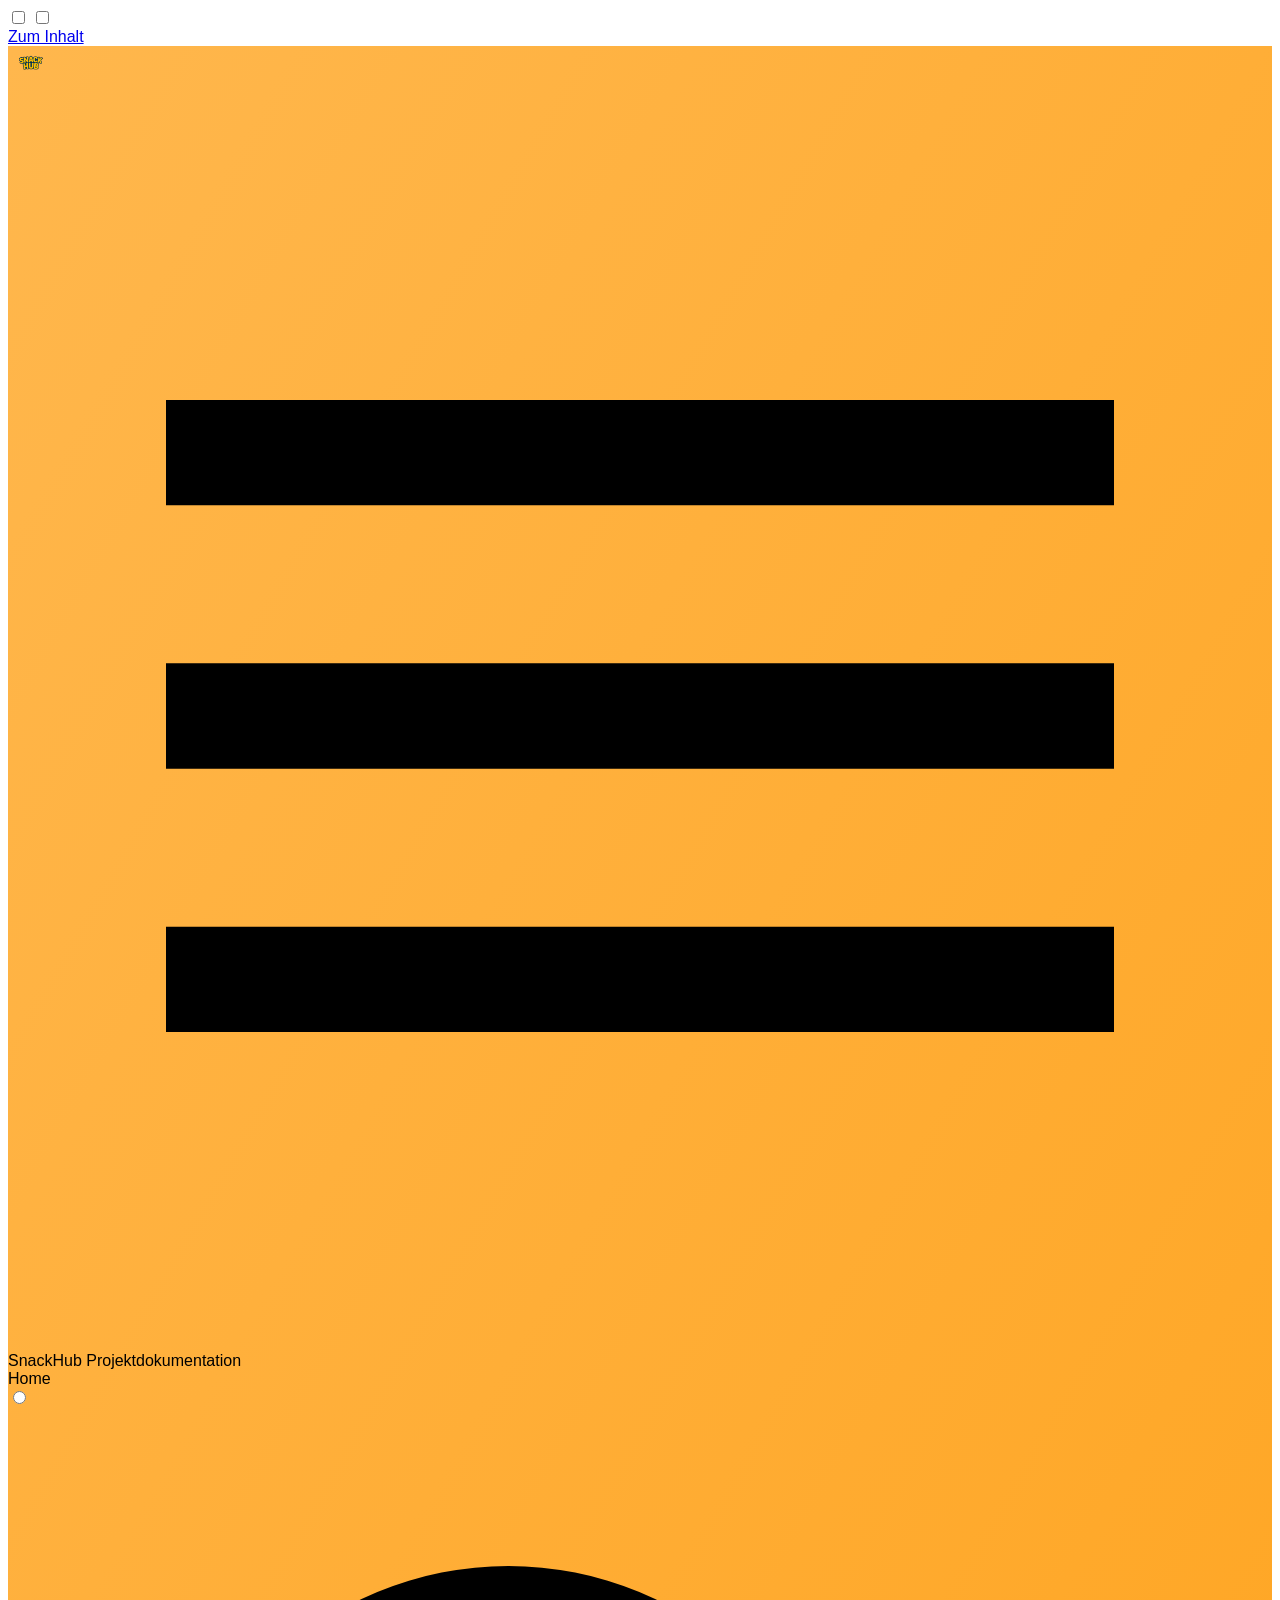
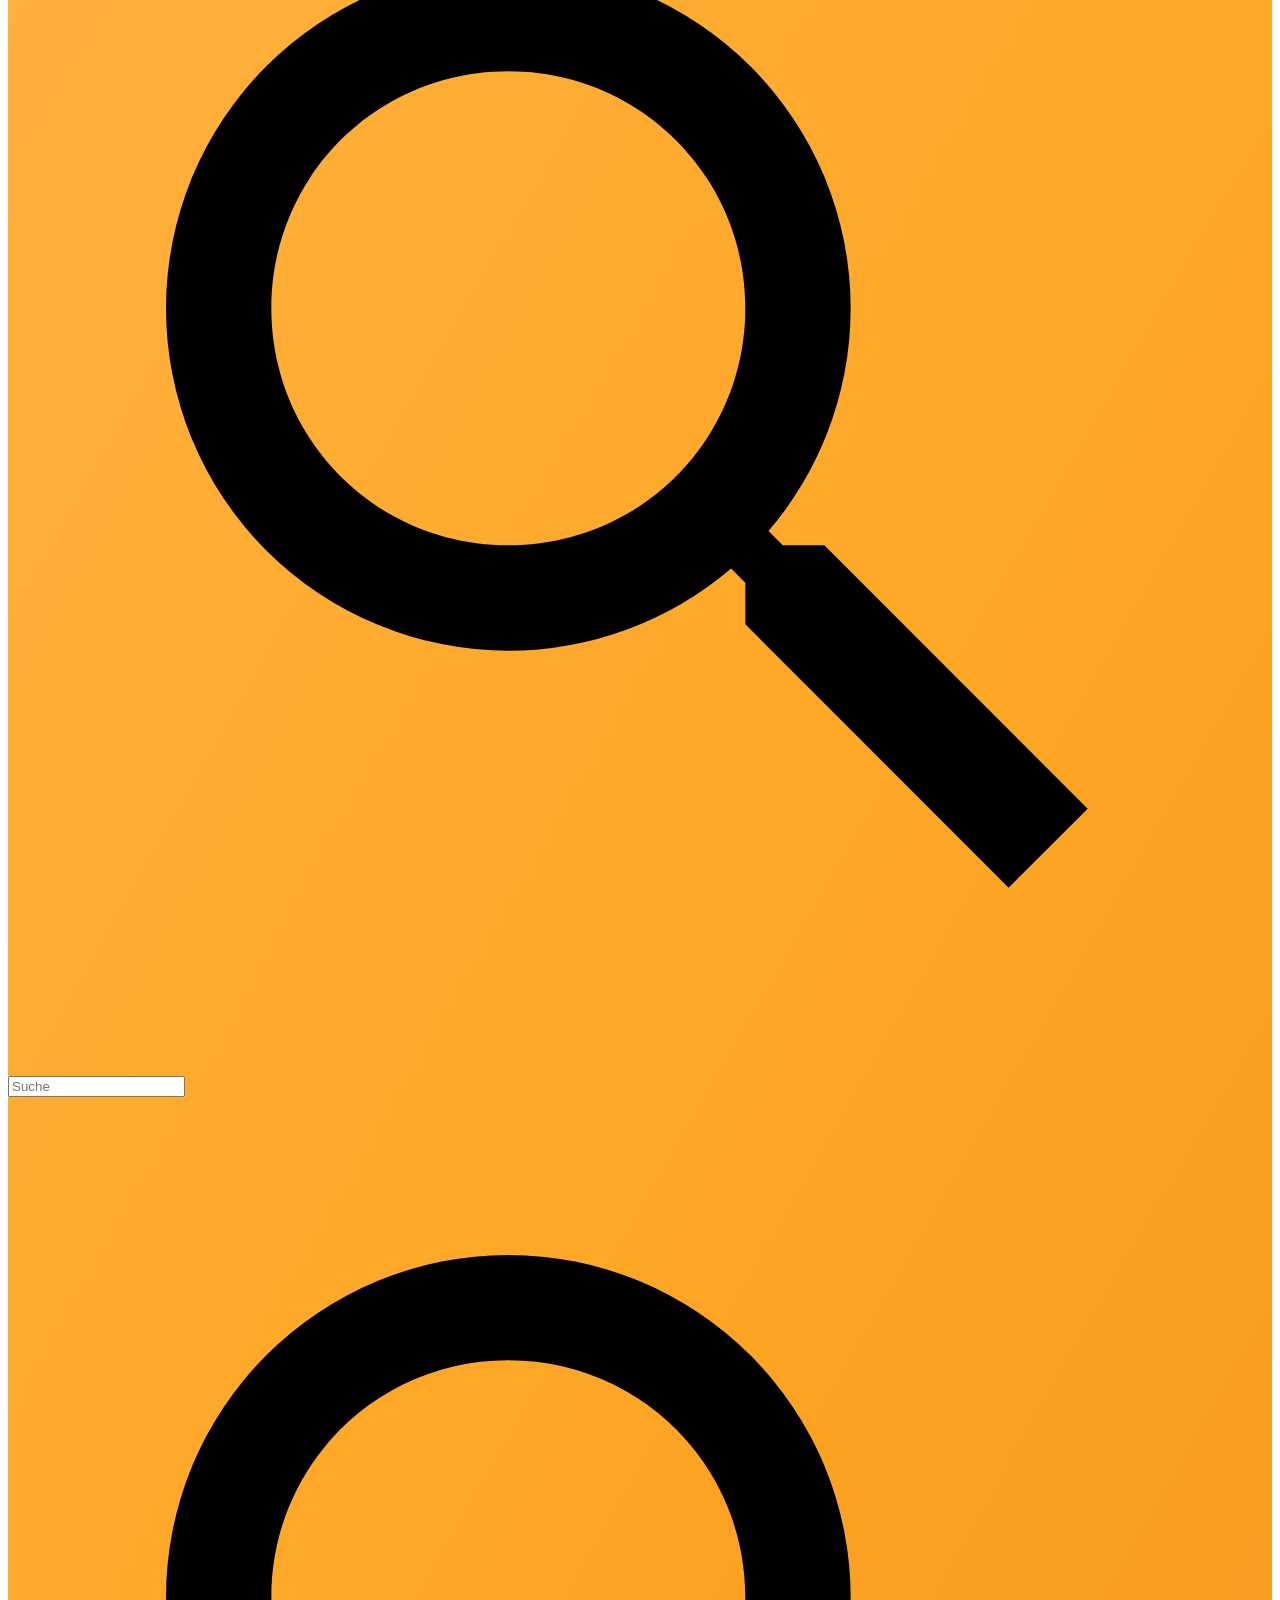
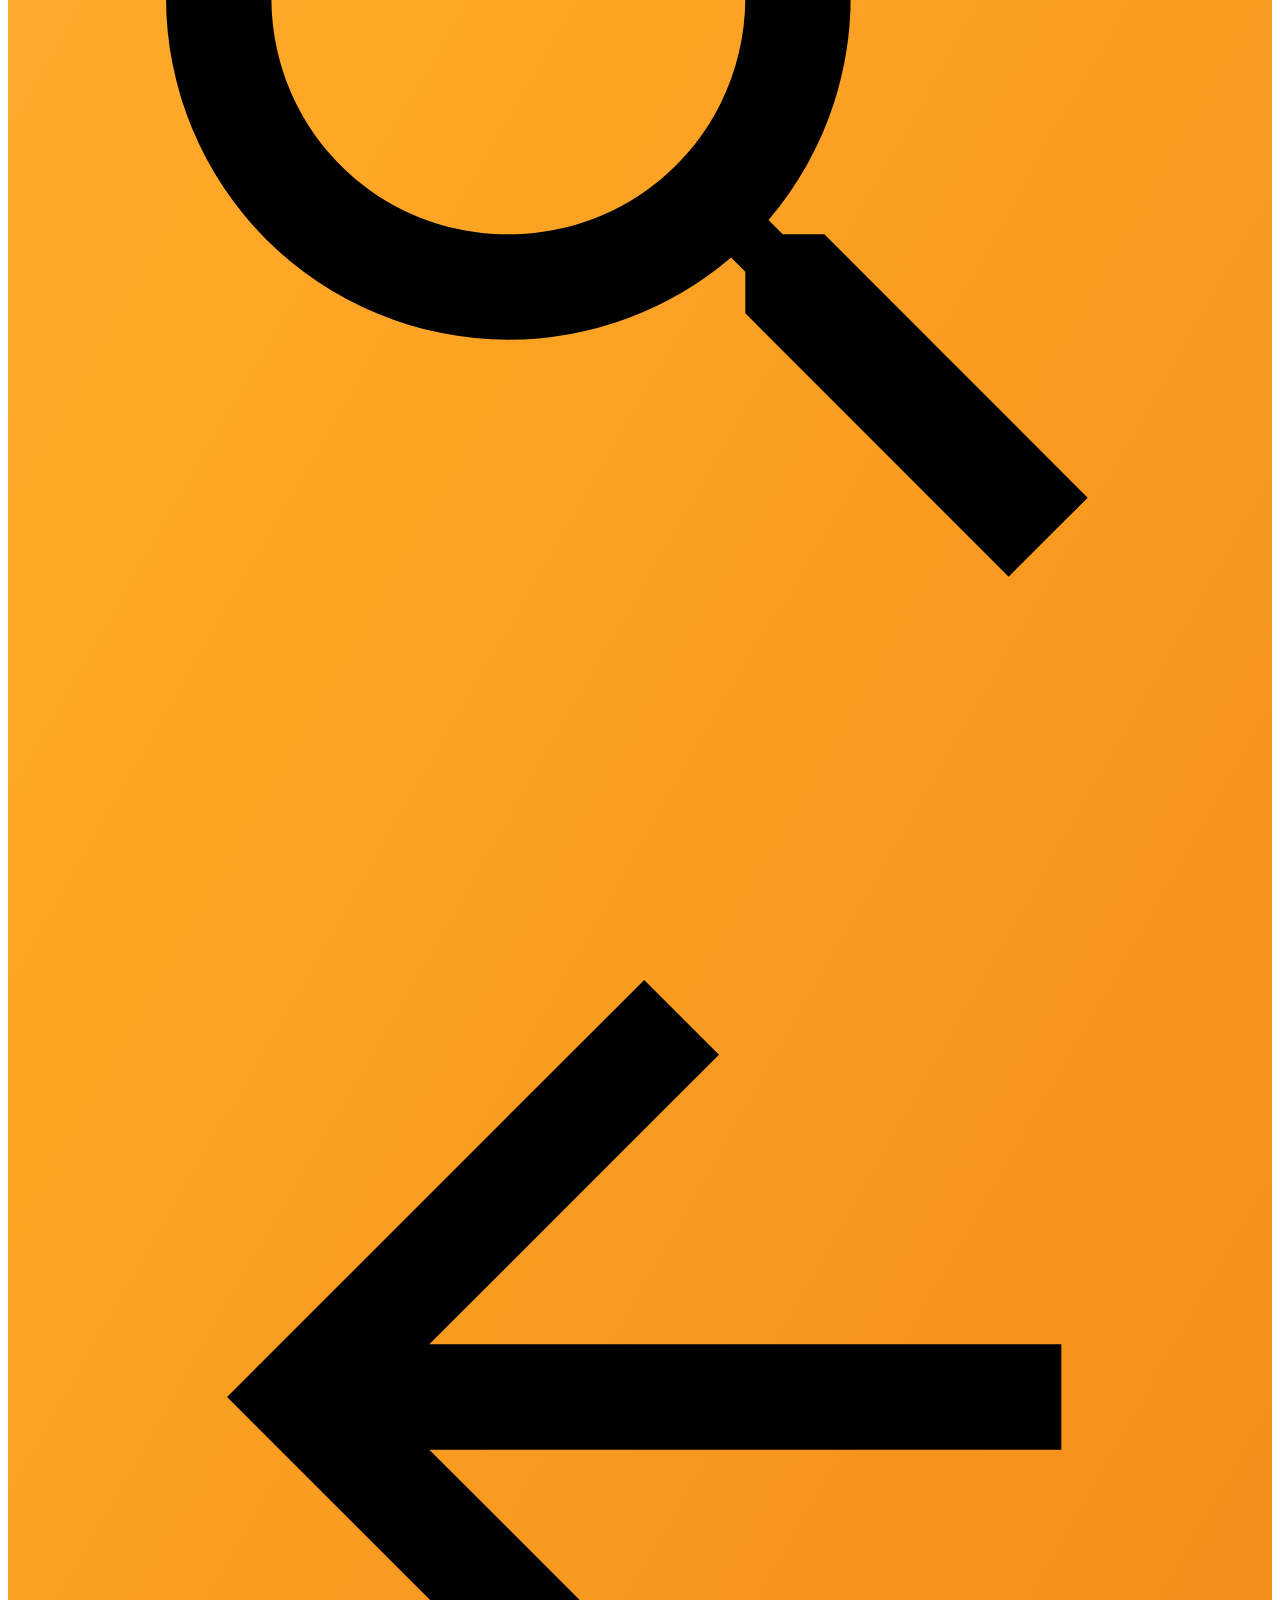
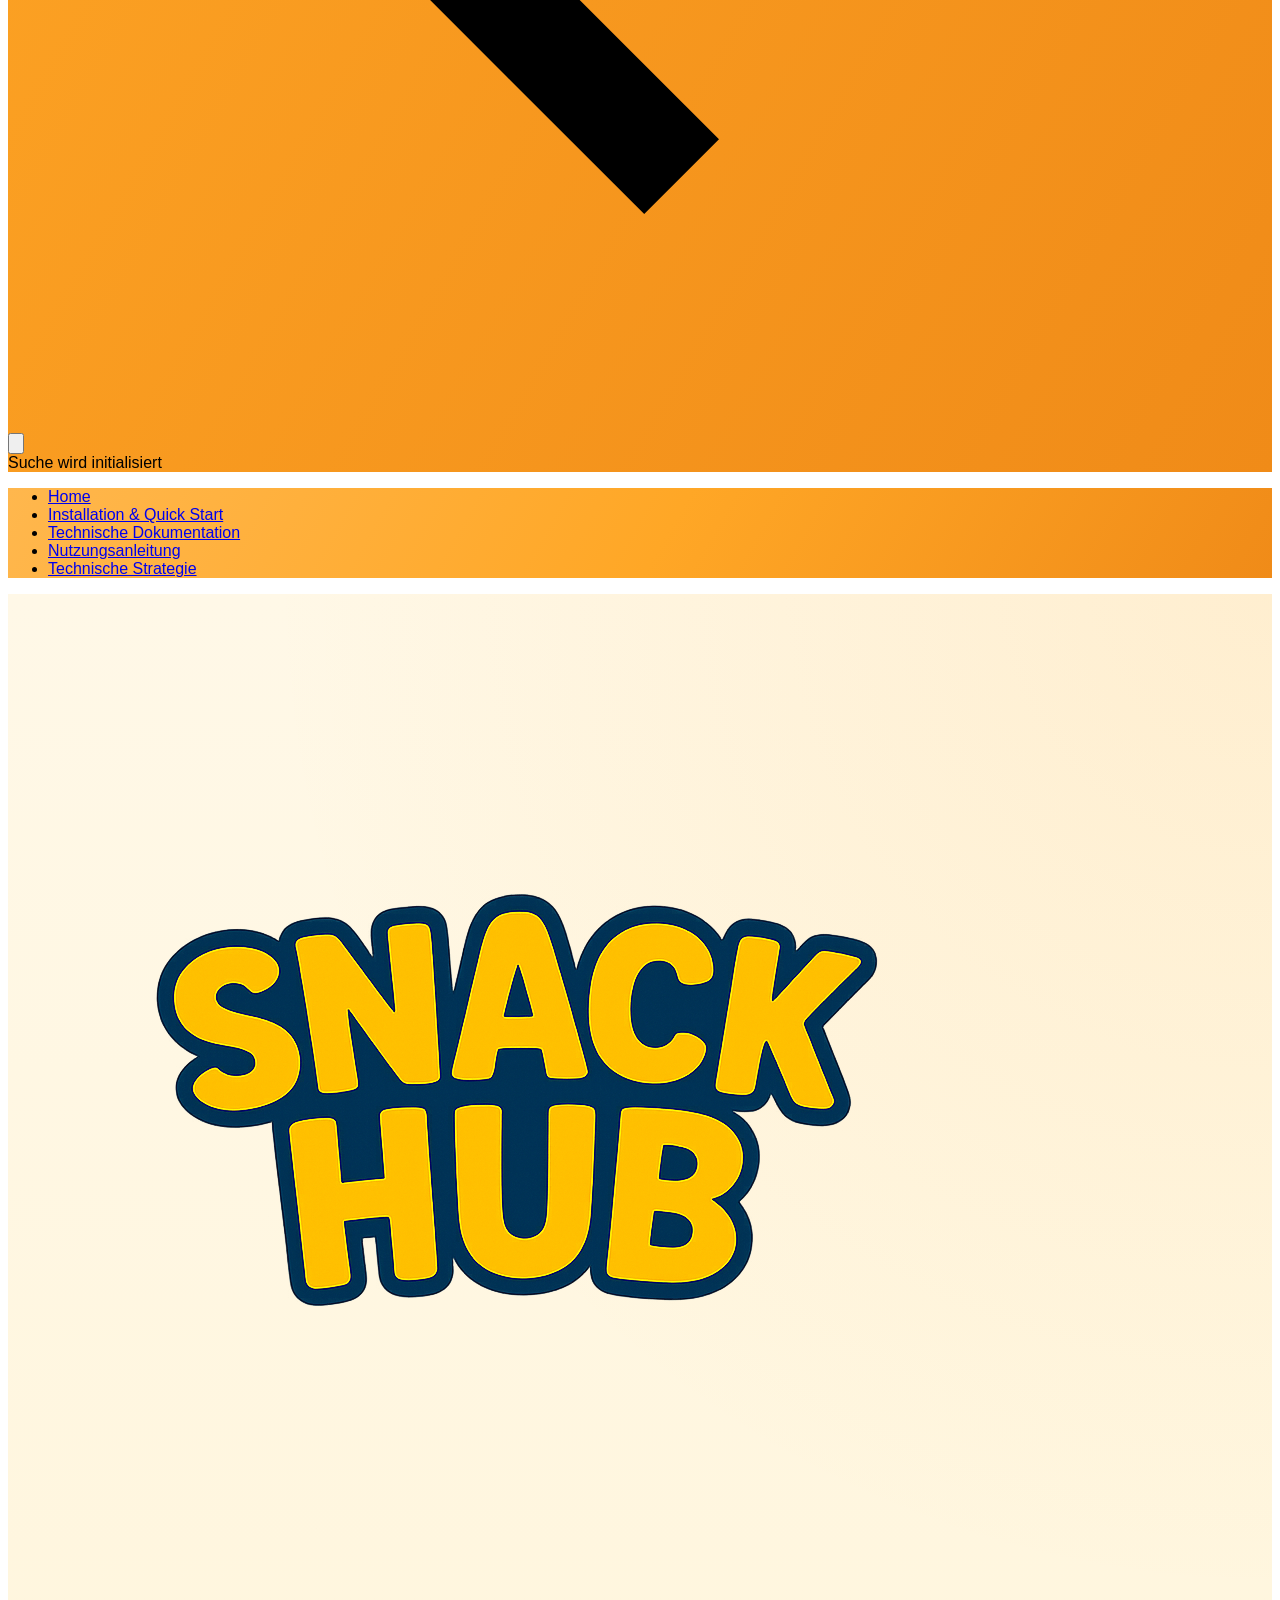
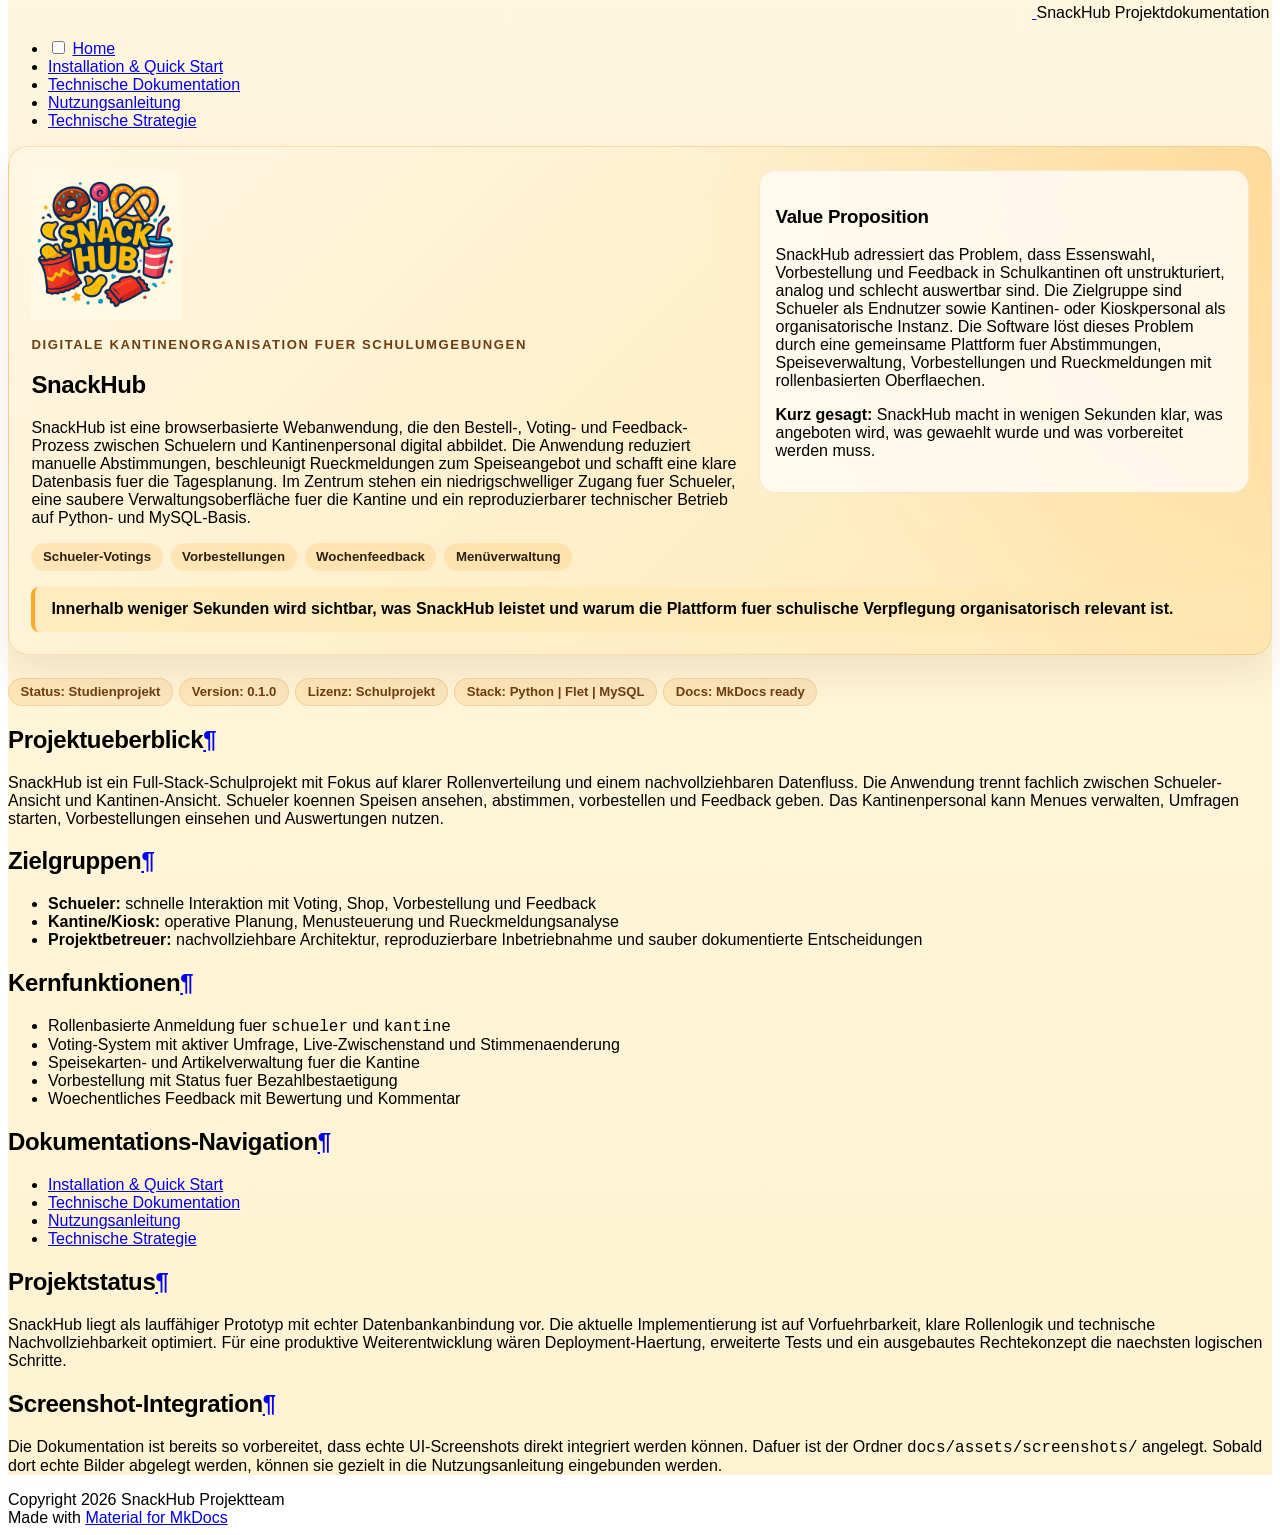
==== commit e12b867a: "Update MkDocs documentation for offline delivery" ====
--- a/site/index.html
+++ b/site/index.html
@@ -6,7 +6,7 @@
       <meta charset="utf-8">
       <meta name="viewport" content="width=device-width,initial-scale=1">
       
-        <meta name="description" content="Technische und fachliche Projektdokumentation fuer SnackHub">
+        <meta name="description" content="Technische und fachliche Projektdokumentation für SnackHub">
       
       
         <meta name="author" content="SnackHub Projektteam">
@@ -14,7 +14,7 @@
       
       
       
-        <link rel="next" href="installation/">
+        <link rel="next" href="installation.html">
       
       
       <link rel="icon" href="assets/snackhub-logo.png">
@@ -39,12 +39,6 @@
       
     
     
-      
-        
-        
-        <link rel="preconnect" href="https://fonts.gstatic.com" crossorigin>
-        <link rel="stylesheet" href="https://fonts.googleapis.com/css?family=Roboto:300,300i,400,400i,700,700i%7CRoboto+Mono:400,400i,700,700i&display=fallback">
-        <style>:root{--md-text-font:"Roboto";--md-code-font:"Roboto Mono"}</style>
       
     
     
@@ -90,7 +84,7 @@
 
 <header class="md-header" data-md-component="header">
   <nav class="md-header__inner md-grid" aria-label="Kopfzeile">
-    <a href="." title="SnackHub Projektdokumentation" class="md-header__button md-logo" aria-label="SnackHub Projektdokumentation" data-md-component="logo">
+    <a href="index.html" title="SnackHub Projektdokumentation" class="md-header__button md-logo" aria-label="SnackHub Projektdokumentation" data-md-component="logo">
       
   <img src="assets/snackhub-wordmark.png" alt="logo">
 
@@ -198,7 +192,7 @@
   
   
     <li class="md-tabs__item md-tabs__item--active">
-      <a href="." class="md-tabs__link">
+      <a href="index.html" class="md-tabs__link">
         
   
   
@@ -217,7 +211,7 @@
   
   
     <li class="md-tabs__item">
-      <a href="installation/" class="md-tabs__link">
+      <a href="installation.html" class="md-tabs__link">
         
   
   
@@ -236,7 +230,7 @@
   
   
     <li class="md-tabs__item">
-      <a href="technical/" class="md-tabs__link">
+      <a href="technical.html" class="md-tabs__link">
         
   
   
@@ -255,7 +249,7 @@
   
   
     <li class="md-tabs__item">
-      <a href="user-guide/" class="md-tabs__link">
+      <a href="user-guide.html" class="md-tabs__link">
         
   
   
@@ -274,7 +268,7 @@
   
   
     <li class="md-tabs__item">
-      <a href="strategy/" class="md-tabs__link">
+      <a href="strategy.html" class="md-tabs__link">
         
   
   
@@ -309,7 +303,7 @@
 
 <nav class="md-nav md-nav--primary md-nav--lifted" aria-label="Navigation" data-md-level="0">
   <label class="md-nav__title" for="__drawer">
-    <a href="." title="SnackHub Projektdokumentation" class="md-nav__button md-logo" aria-label="SnackHub Projektdokumentation" data-md-component="logo">
+    <a href="index.html" title="SnackHub Projektdokumentation" class="md-nav__button md-logo" aria-label="SnackHub Projektdokumentation" data-md-component="logo">
       
   <img src="assets/snackhub-wordmark.png" alt="logo">
 
@@ -332,9 +326,11 @@
       <input class="md-nav__toggle md-toggle" type="checkbox" id="__toc">
       
       
-      
-        <label class="md-nav__link md-nav__link--active" for="__toc">
-          
+        
+      
+      
+      <a href="index.html" class="md-nav__link md-nav__link--active">
+        
   
   
   <span class="md-ellipsis">
@@ -343,91 +339,7 @@
   </span>
   
 
-          <span class="md-nav__icon md-icon"></span>
-        </label>
-      
-      <a href="." class="md-nav__link md-nav__link--active">
-        
-  
-  
-  <span class="md-ellipsis">
-    Home
-    
-  </span>
-  
-
-      </a>
-      
-        
-
-<nav class="md-nav md-nav--secondary" aria-label="Inhaltsverzeichnis">
-  
-  
-  
-  
-    <label class="md-nav__title" for="__toc">
-      <span class="md-nav__icon md-icon"></span>
-      Inhaltsverzeichnis
-    </label>
-    <ul class="md-nav__list" data-md-component="toc" data-md-scrollfix>
-      
-        <li class="md-nav__item">
-  <a href="#projektueberblick" class="md-nav__link">
-    <span class="md-ellipsis">
-      Projektueberblick
-    </span>
-  </a>
-  
-</li>
-      
-        <li class="md-nav__item">
-  <a href="#zielgruppen" class="md-nav__link">
-    <span class="md-ellipsis">
-      Zielgruppen
-    </span>
-  </a>
-  
-</li>
-      
-        <li class="md-nav__item">
-  <a href="#kernfunktionen" class="md-nav__link">
-    <span class="md-ellipsis">
-      Kernfunktionen
-    </span>
-  </a>
-  
-</li>
-      
-        <li class="md-nav__item">
-  <a href="#dokumentations-navigation" class="md-nav__link">
-    <span class="md-ellipsis">
-      Dokumentations-Navigation
-    </span>
-  </a>
-  
-</li>
-      
-        <li class="md-nav__item">
-  <a href="#projektstatus" class="md-nav__link">
-    <span class="md-ellipsis">
-      Projektstatus
-    </span>
-  </a>
-  
-</li>
-      
-        <li class="md-nav__item">
-  <a href="#screenshot-integration" class="md-nav__link">
-    <span class="md-ellipsis">
-      Screenshot-Integration
-    </span>
-  </a>
-  
-</li>
-      
-    </ul>
-  
-</nav>
+      </a>
       
     </li>
   
@@ -440,7 +352,7 @@
   
   
     <li class="md-nav__item">
-      <a href="installation/" class="md-nav__link">
+      <a href="installation.html" class="md-nav__link">
         
   
   
@@ -462,7 +374,7 @@
   
   
     <li class="md-nav__item">
-      <a href="technical/" class="md-nav__link">
+      <a href="technical.html" class="md-nav__link">
         
   
   
@@ -484,7 +396,7 @@
   
   
     <li class="md-nav__item">
-      <a href="user-guide/" class="md-nav__link">
+      <a href="user-guide.html" class="md-nav__link">
         
   
   
@@ -506,7 +418,7 @@
   
   
     <li class="md-nav__item">
-      <a href="strategy/" class="md-nav__link">
+      <a href="strategy.html" class="md-nav__link">
         
   
   
@@ -538,68 +450,8 @@
   
   
   
-  
-    <label class="md-nav__title" for="__toc">
-      <span class="md-nav__icon md-icon"></span>
-      Inhaltsverzeichnis
-    </label>
-    <ul class="md-nav__list" data-md-component="toc" data-md-scrollfix>
-      
-        <li class="md-nav__item">
-  <a href="#projektueberblick" class="md-nav__link">
-    <span class="md-ellipsis">
-      Projektueberblick
-    </span>
-  </a>
-  
-</li>
-      
-        <li class="md-nav__item">
-  <a href="#zielgruppen" class="md-nav__link">
-    <span class="md-ellipsis">
-      Zielgruppen
-    </span>
-  </a>
-  
-</li>
-      
-        <li class="md-nav__item">
-  <a href="#kernfunktionen" class="md-nav__link">
-    <span class="md-ellipsis">
-      Kernfunktionen
-    </span>
-  </a>
-  
-</li>
-      
-        <li class="md-nav__item">
-  <a href="#dokumentations-navigation" class="md-nav__link">
-    <span class="md-ellipsis">
-      Dokumentations-Navigation
-    </span>
-  </a>
-  
-</li>
-      
-        <li class="md-nav__item">
-  <a href="#projektstatus" class="md-nav__link">
-    <span class="md-ellipsis">
-      Projektstatus
-    </span>
-  </a>
-  
-</li>
-      
-        <li class="md-nav__item">
-  <a href="#screenshot-integration" class="md-nav__link">
-    <span class="md-ellipsis">
-      Screenshot-Integration
-    </span>
-  </a>
-  
-</li>
-      
-    </ul>
+    
+  
   
 </nav>
                   </div>
@@ -626,15 +478,15 @@
         Feedback-Prozess zwischen Schuelern und Kantinenpersonal digital abbildet.
         Die Anwendung reduziert manuelle Abstimmungen, beschleunigt Rueckmeldungen
         zum Speiseangebot und schafft eine klare Datenbasis fuer die Tagesplanung.
-        Im Zentrum stehen ein niedrigschwelliger Zugang fuer Schueler, eine schlanke
-        Verwaltungsoberflaeche fuer die Kantine und ein reproduzierbarer technischer
+        Im Zentrum stehen ein niedrigschwelliger Zugang fuer Schueler, eine saubere
+        Verwaltungsoberfläche fuer die Kantine und ein reproduzierbarer technischer
         Betrieb auf Python- und MySQL-Basis.
       </p>
       <div class="quick-points">
         <span>Schueler-Votings</span>
         <span>Vorbestellungen</span>
         <span>Wochenfeedback</span>
-        <span>Menuverwaltung</span>
+        <span>Menüverwaltung</span>
       </div>
     </div>
     <div class="hero-side">
@@ -643,7 +495,7 @@
         SnackHub adressiert das Problem, dass Essenswahl, Vorbestellung und Feedback
         in Schulkantinen oft unstrukturiert, analog und schlecht auswertbar sind.
         Die Zielgruppe sind Schueler als Endnutzer sowie Kantinen- oder Kioskpersonal
-        als organisatorische Instanz. Die Software loest dieses Problem durch eine
+        als organisatorische Instanz. Die Software löst dieses Problem durch eine
         gemeinsame Plattform fuer Abstimmungen, Speiseverwaltung, Vorbestellungen und
         Rueckmeldungen mit rollenbasierten Oberflaechen.
       </p>
@@ -655,24 +507,27 @@
   </div>
 </div>
 
-<p><img alt="Status" src="https://img.shields.io/badge/status-studienprojekt-F59E0B?style=flat-square" />
-<img alt="Version" src="https://img.shields.io/badge/version-0.1.0-EA580C?style=flat-square" />
-<img alt="Lizenz" src="https://img.shields.io/badge/lizenz-schulprojekt-7C2D12?style=flat-square" />
-<img alt="Stack" src="https://img.shields.io/badge/stack-Python%20%7C%20Flet%20%7C%20MySQL-78350F?style=flat-square" />
-<img alt="Docs" src="https://img.shields.io/badge/docs-MkDocs%20ready-D97706?style=flat-square" /></p>
-<h2 id="projektueberblick">Projektueberblick<a class="headerlink" href="#projektueberblick" title="Permanent link">&para;</a></h2>
+<div class="badge-row">
+  <span class="local-badge">Status: Studienprojekt</span>
+  <span class="local-badge">Version: 0.1.0</span>
+  <span class="local-badge">Lizenz: Schulprojekt</span>
+  <span class="local-badge">Stack: Python | Flet | MySQL</span>
+  <span class="local-badge">Docs: MkDocs ready</span>
+</div>
+
+<h1 id="projektueberblick">Projektueberblick<a class="headerlink" href="#projektueberblick" title="Permanent link">&para;</a></h1>
 <p>SnackHub ist ein Full-Stack-Schulprojekt mit Fokus auf klarer Rollenverteilung und
 einem nachvollziehbaren Datenfluss. Die Anwendung trennt fachlich zwischen
 Schueler-Ansicht und Kantinen-Ansicht. Schueler koennen Speisen ansehen,
 abstimmen, vorbestellen und Feedback geben. Das Kantinenpersonal kann Menues
 verwalten, Umfragen starten, Vorbestellungen einsehen und Auswertungen nutzen.</p>
-<h2 id="zielgruppen">Zielgruppen<a class="headerlink" href="#zielgruppen" title="Permanent link">&para;</a></h2>
+<h1 id="zielgruppen">Zielgruppen<a class="headerlink" href="#zielgruppen" title="Permanent link">&para;</a></h1>
 <ul>
 <li><strong>Schueler:</strong> schnelle Interaktion mit Voting, Shop, Vorbestellung und Feedback</li>
 <li><strong>Kantine/Kiosk:</strong> operative Planung, Menusteuerung und Rueckmeldungsanalyse</li>
 <li><strong>Projektbetreuer:</strong> nachvollziehbare Architektur, reproduzierbare Inbetriebnahme und sauber dokumentierte Entscheidungen</li>
 </ul>
-<h2 id="kernfunktionen">Kernfunktionen<a class="headerlink" href="#kernfunktionen" title="Permanent link">&para;</a></h2>
+<h1 id="kernfunktionen">Kernfunktionen<a class="headerlink" href="#kernfunktionen" title="Permanent link">&para;</a></h1>
 <ul>
 <li>Rollenbasierte Anmeldung fuer <code>schueler</code> und <code>kantine</code></li>
 <li>Voting-System mit aktiver Umfrage, Live-Zwischenstand und Stimmenaenderung</li>
@@ -680,23 +535,23 @@
 <li>Vorbestellung mit Status fuer Bezahlbestaetigung</li>
 <li>Woechentliches Feedback mit Bewertung und Kommentar</li>
 </ul>
-<h2 id="dokumentations-navigation">Dokumentations-Navigation<a class="headerlink" href="#dokumentations-navigation" title="Permanent link">&para;</a></h2>
+<h1 id="dokumentations-navigation">Dokumentations-Navigation<a class="headerlink" href="#dokumentations-navigation" title="Permanent link">&para;</a></h1>
 <ul>
-<li><a href="installation/">Installation &amp; Quick Start</a></li>
-<li><a href="technical/">Technische Dokumentation</a></li>
-<li><a href="user-guide/">Nutzungsanleitung</a></li>
-<li><a href="strategy/">Technische Strategie</a></li>
+<li><a href="installation.html">Installation &amp; Quick Start</a></li>
+<li><a href="technical.html">Technische Dokumentation</a></li>
+<li><a href="user-guide.html">Nutzungsanleitung</a></li>
+<li><a href="strategy.html">Technische Strategie</a></li>
 </ul>
-<h2 id="projektstatus">Projektstatus<a class="headerlink" href="#projektstatus" title="Permanent link">&para;</a></h2>
-<p>SnackHub liegt als lauffaehiger Prototyp mit echter Datenbankanbindung vor.
+<h1 id="projektstatus">Projektstatus<a class="headerlink" href="#projektstatus" title="Permanent link">&para;</a></h1>
+<p>SnackHub liegt als lauffähiger Prototyp mit echter Datenbankanbindung vor.
 Die aktuelle Implementierung ist auf Vorfuehrbarkeit, klare Rollenlogik und
-technische Nachvollziehbarkeit optimiert. Fuer eine produktive Weiterentwicklung
-waeren Deployment-Haertung, erweiterte Tests und ein ausgebautes Rechtekonzept
+technische Nachvollziehbarkeit optimiert. Für eine produktive Weiterentwicklung
+wären Deployment-Haertung, erweiterte Tests und ein ausgebautes Rechtekonzept
 die naechsten logischen Schritte.</p>
 <h2 id="screenshot-integration">Screenshot-Integration<a class="headerlink" href="#screenshot-integration" title="Permanent link">&para;</a></h2>
 <p>Die Dokumentation ist bereits so vorbereitet, dass echte UI-Screenshots direkt
-integriert werden koennen. Dafuer ist der Ordner <code>docs/assets/screenshots/</code>
-angelegt. Sobald dort echte Bilder abgelegt werden, koennen sie gezielt in die
+integriert werden können. Dafuer ist der Ordner <code>docs/assets/screenshots/</code>
+angelegt. Sobald dort echte Bilder abgelegt werden, können sie gezielt in die
 Nutzungsanleitung eingebunden werden.</p>
 
 
@@ -761,10 +616,6 @@
     
       <script src="assets/javascripts/bundle.f55a23d4.min.js"></script>
       
-        <script src="https://unpkg.com/mermaid@10/dist/mermaid.min.js"></script>
-      
-        <script src="javascripts/mermaid-init.js"></script>
-      
     
   </body>
 </html>
--- a/site/stylesheets/extra.css
+++ b/site/stylesheets/extra.css
@@ -1,5 +1,3 @@
-@import url("https://fonts.googleapis.com/css2?family=IBM+Plex+Sans:wght@400;500;600;700&family=IBM+Plex+Mono:wght@400;500&display=swap");
-
 :root {
   --snackhub-cream: #fff3d2;
   --snackhub-warm: #ffe8b5;
@@ -7,19 +5,21 @@
   --snackhub-deep: #d87b00;
   --snackhub-brown: #6f3d12;
   --snackhub-ink: #2b2118;
+  --snackhub-sans: "Segoe UI", "Trebuchet MS", "Verdana", sans-serif;
+  --snackhub-mono: "Cascadia Code", "Consolas", "Courier New", monospace;
 }
 
 body,
 input,
 button,
 textarea {
-  font-family: "IBM Plex Sans", "Segoe UI", sans-serif;
+  font-family: var(--snackhub-sans);
 }
 
 code,
 pre,
 kbd {
-  font-family: "IBM Plex Mono", "Cascadia Code", monospace;
+  font-family: var(--snackhub-mono);
 }
 
 .md-typeset h1,
@@ -132,6 +132,18 @@
   margin: 0.6rem 0 1rem;
 }
 
+.md-typeset .local-badge {
+  display: inline-flex;
+  align-items: center;
+  border-radius: 999px;
+  padding: 0.35rem 0.72rem;
+  background: linear-gradient(120deg, rgba(255, 167, 38, 0.18), rgba(216, 123, 0, 0.12));
+  border: 1px solid rgba(216, 123, 0, 0.18);
+  color: var(--snackhub-brown);
+  font-size: 0.82rem;
+  font-weight: 700;
+}
+
 .md-typeset .table-wrap {
   overflow-x: auto;
 }
